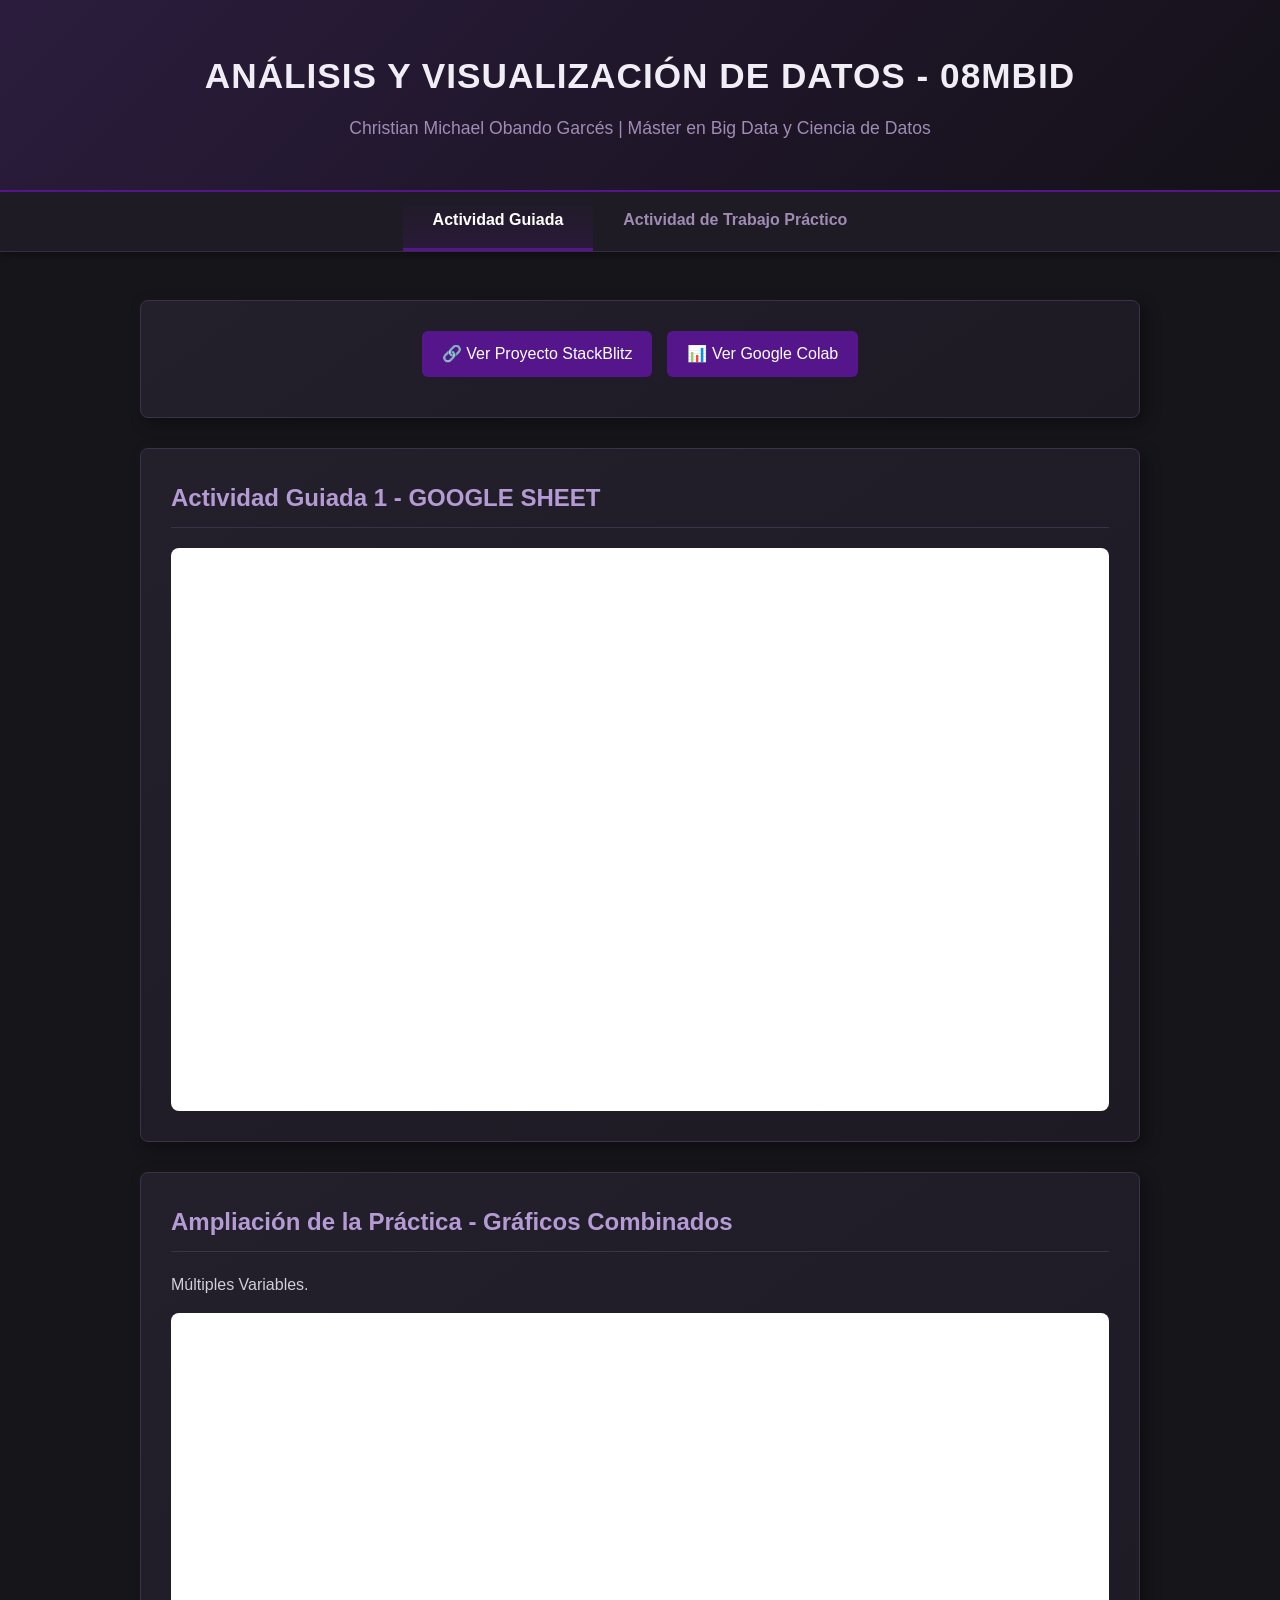
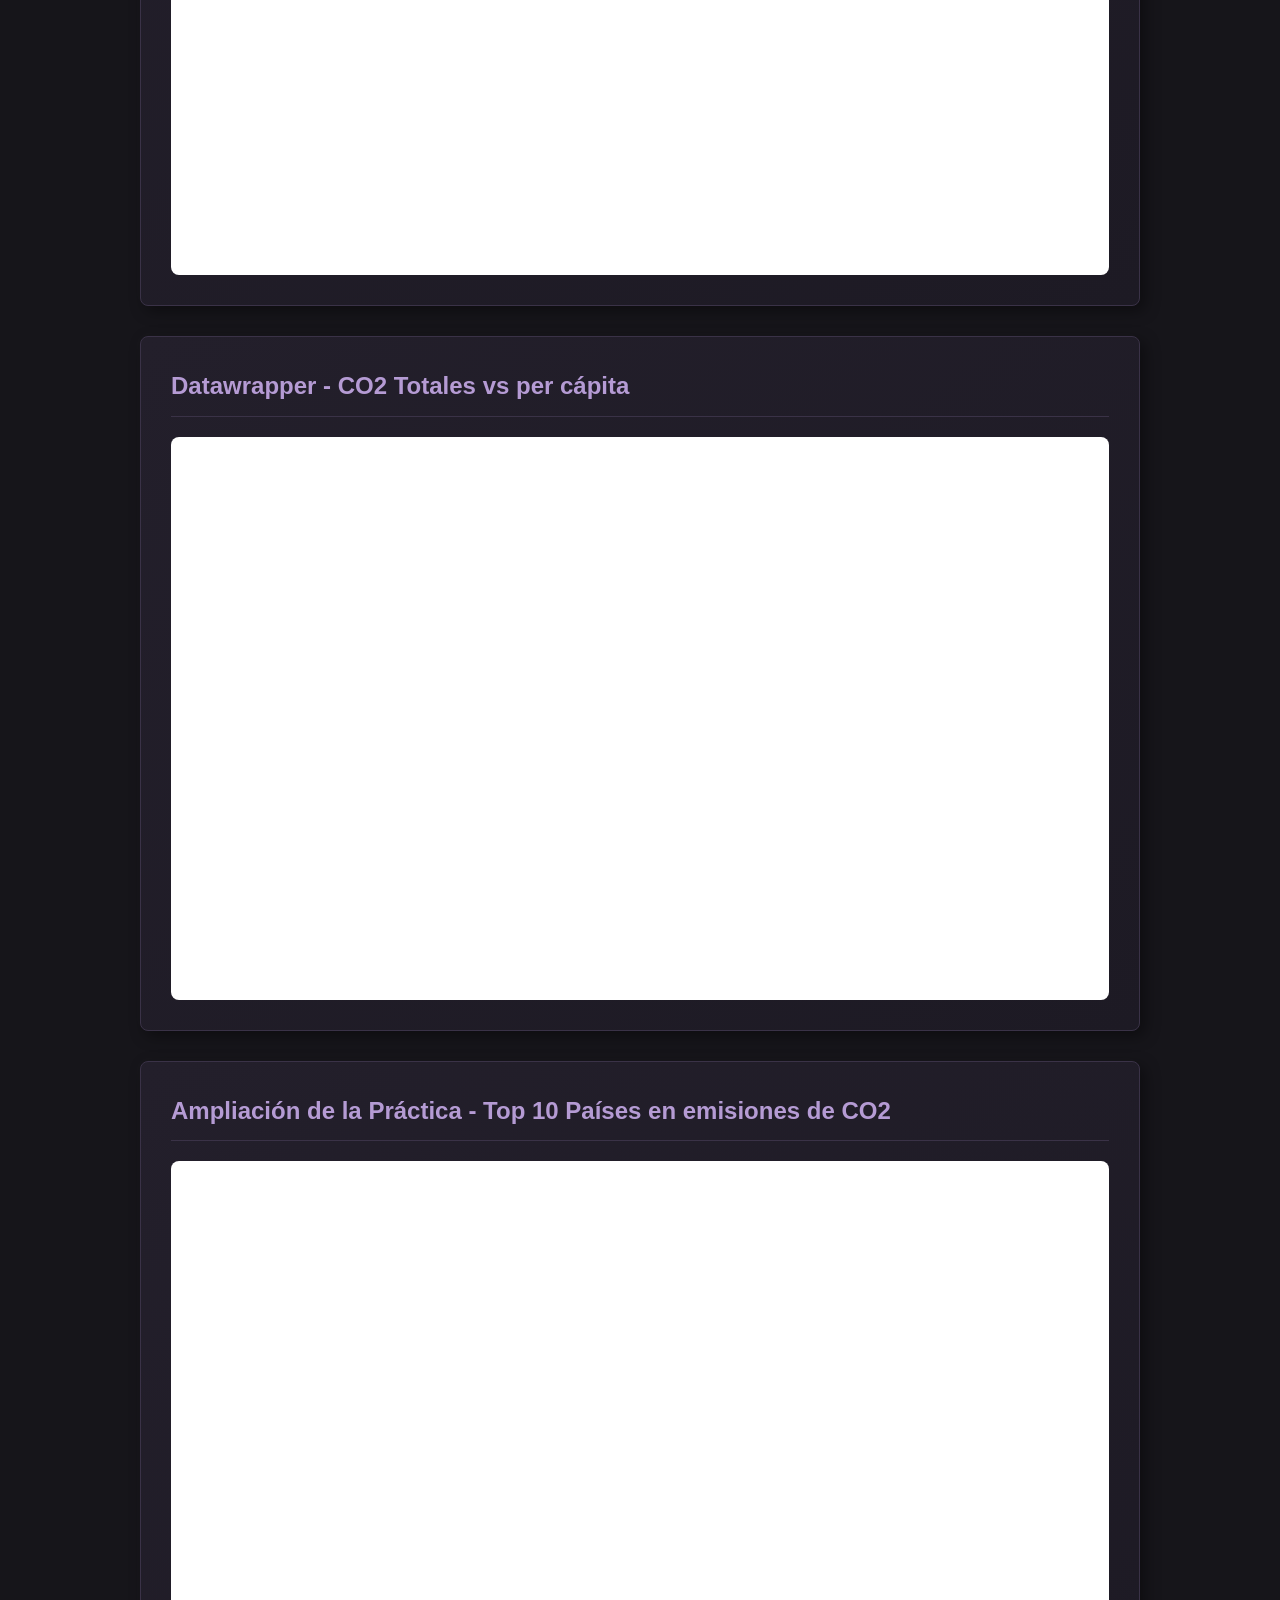
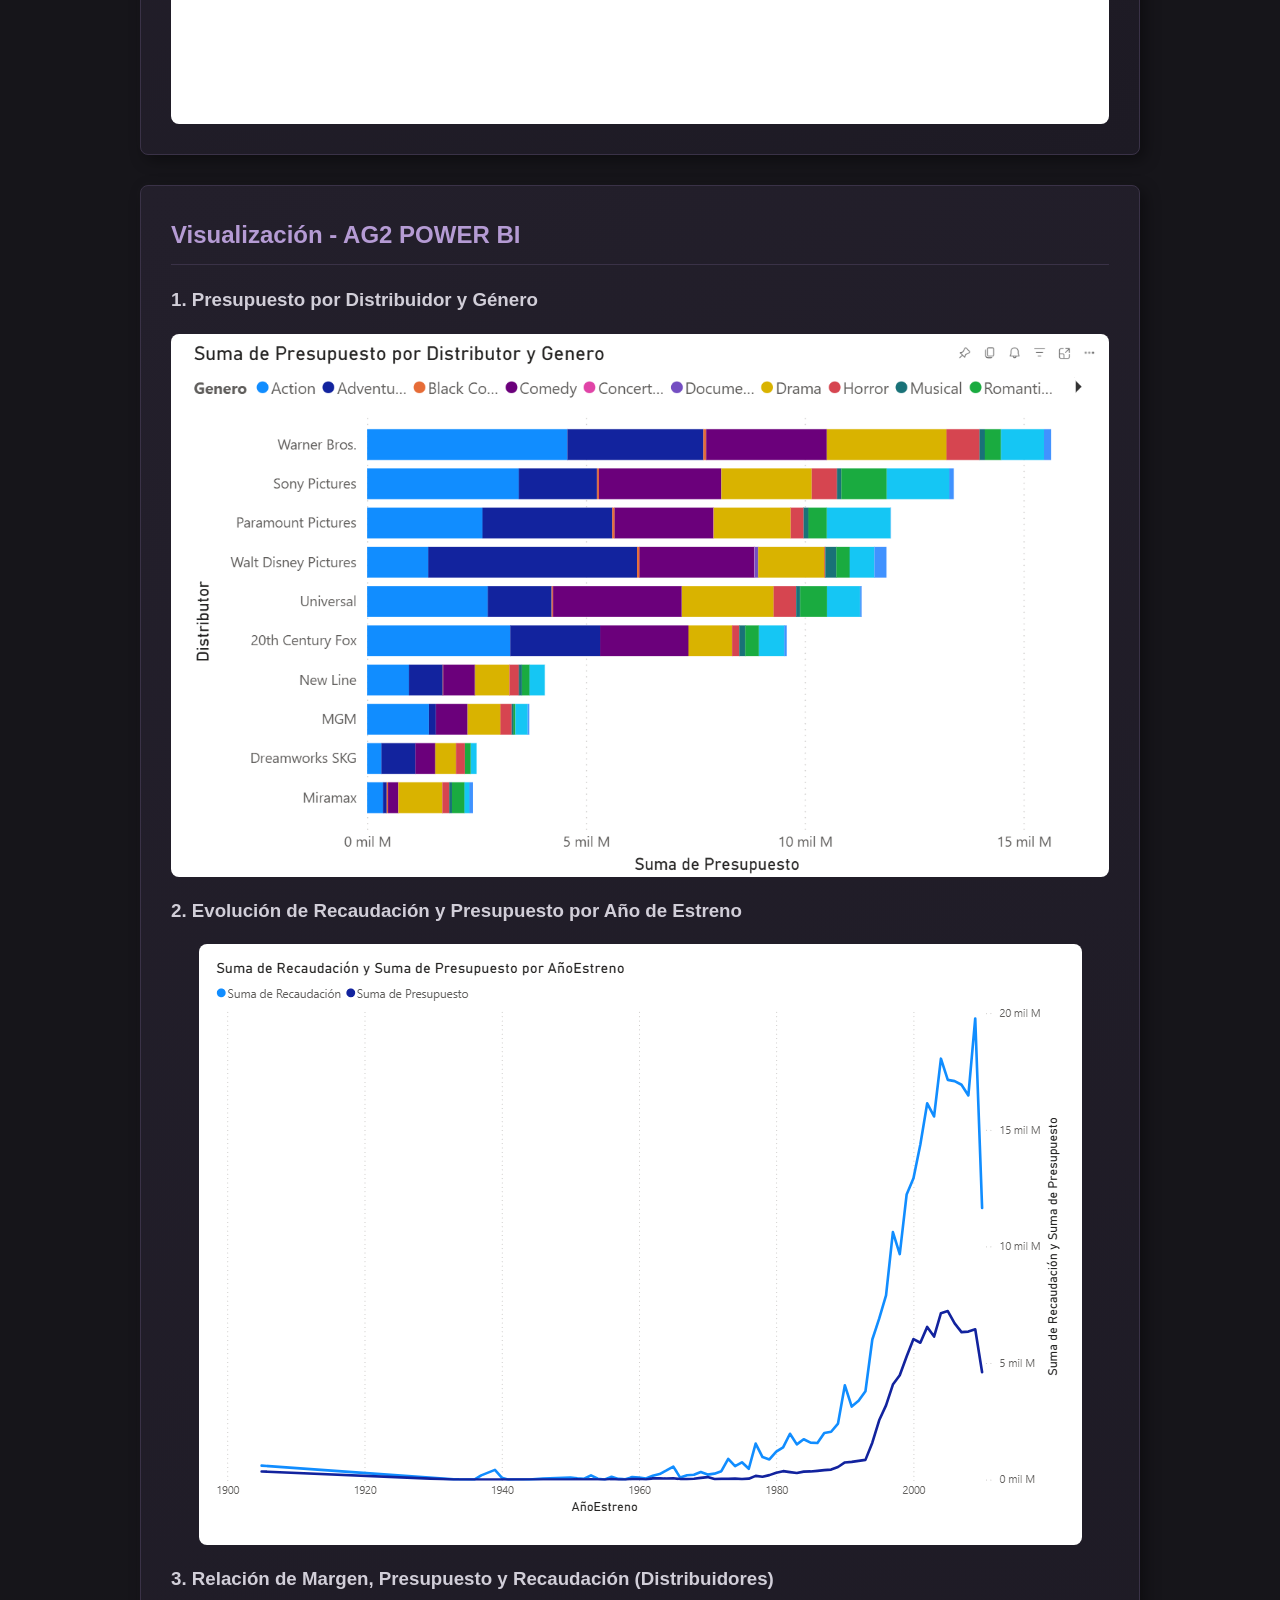
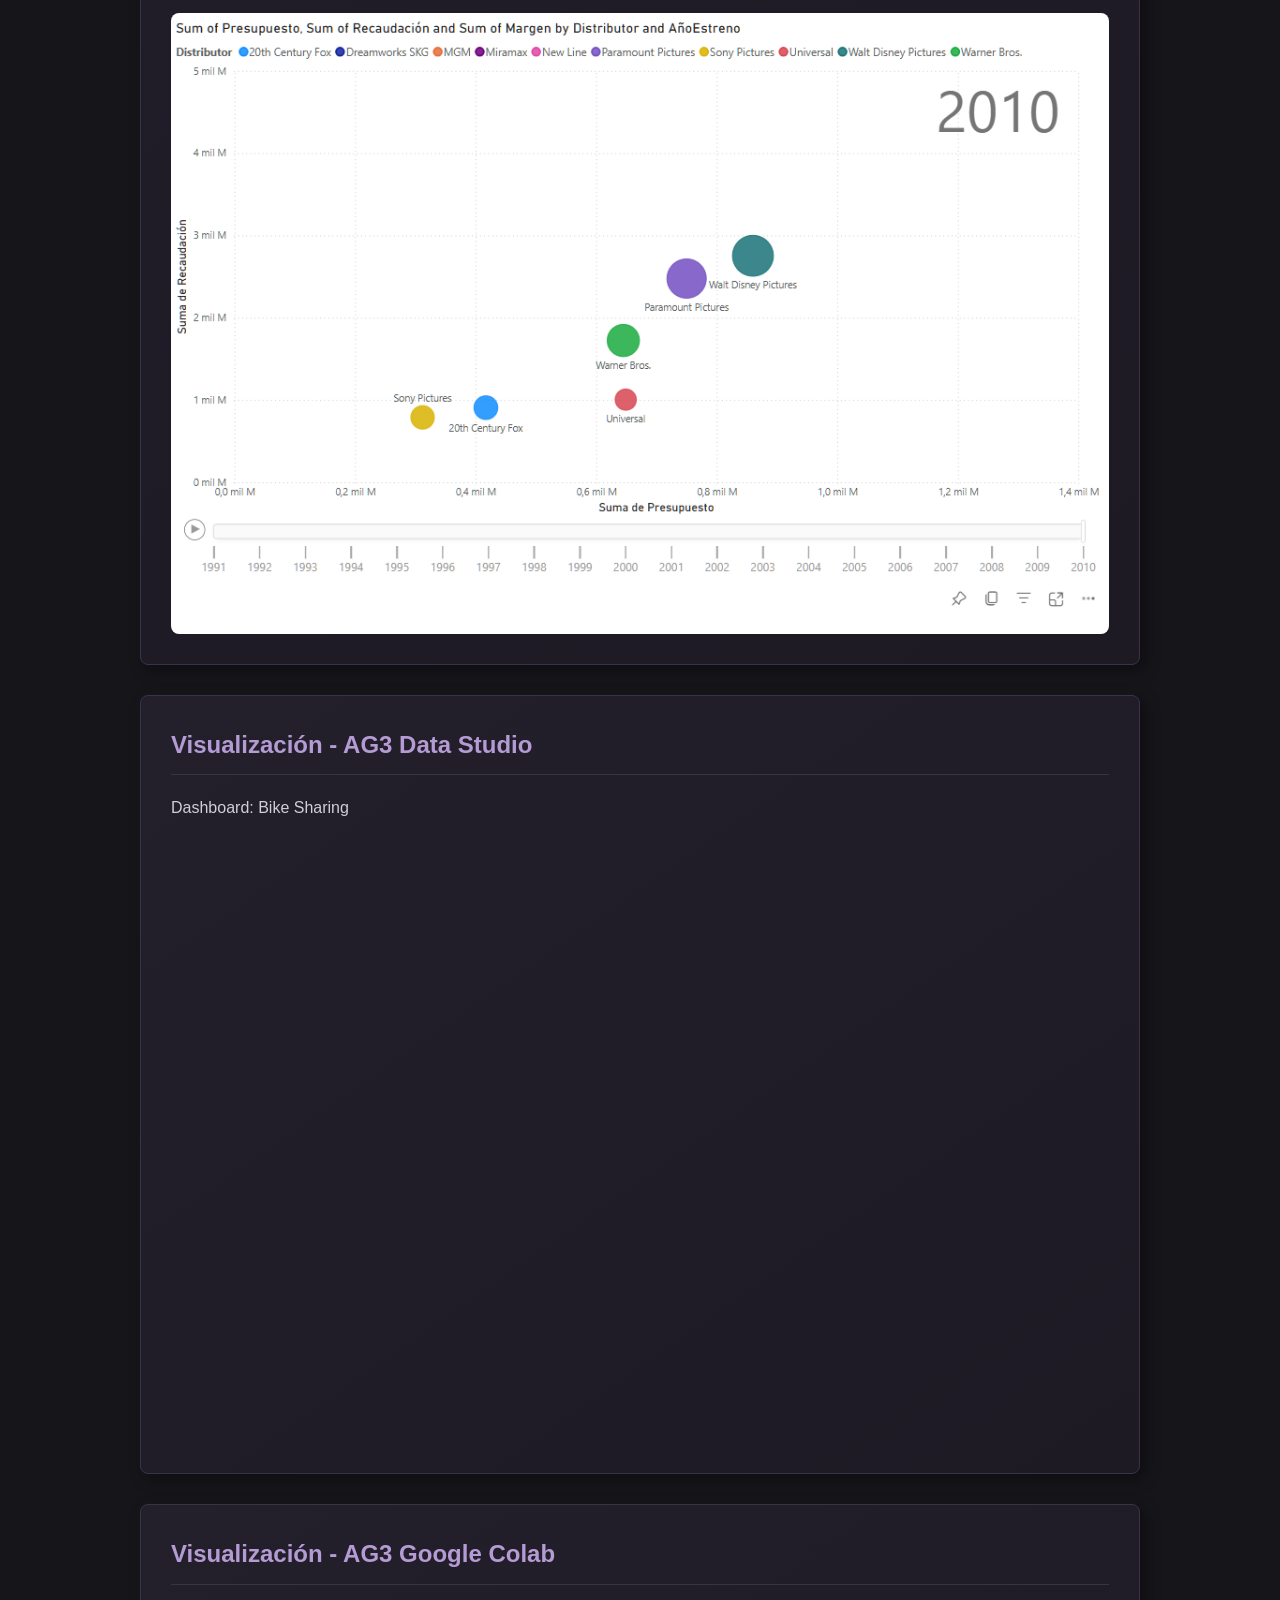
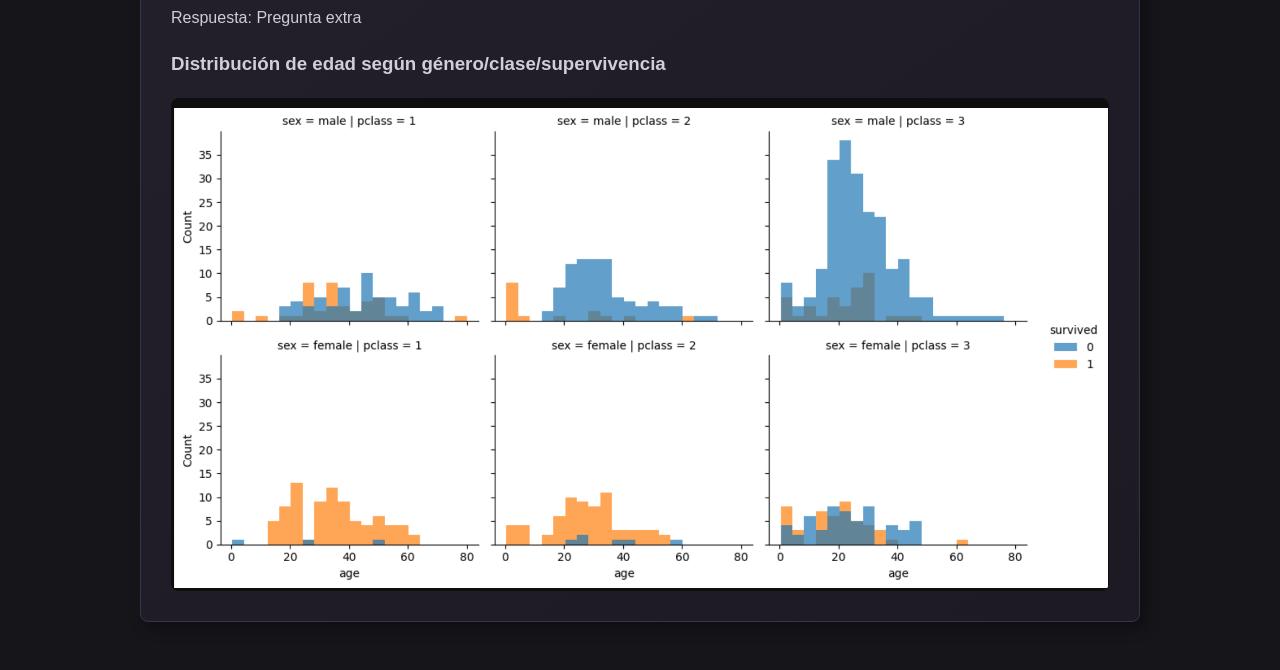
==== actividad_guiada.html @ 9e82b4e5 "update~" ====
<!DOCTYPE html>
<html lang="es">
<head>
    <meta charset="UTF-8">
    <meta name="viewport" content="width=device-width, initial-scale=1.0">
    <title>Portafolio de Visualización de Datos | Portafolio</title>
    <link rel="stylesheet" href="style.css">
</head>
<body>
    <header>
        <h1>Análisis y Visualización de Datos - 08MBID </h1>
        <h2>Christian Michael Obando Garcés | Máster en Big Data y Ciencia de Datos</h2>
    </header>

    <nav class="navbar">
        <a href="actividad_guiada.html" class="nav-btn active">Actividad Guiada</a>
        <a href="actividad_practico.html" class="nav-btn">Actividad de Trabajo Práctico</a>
    </nav>

    <main>
        <section class="card">
            <div class="header-links">
                <a href="https://stackblitzstarters6z66gugd-zvjg--8080--29a3b5f7.local-corp.webcontainer.io" target="_blank" class="btn">🔗 Ver Proyecto StackBlitz</a>
                <a href="https://colab.research.google.com/drive/11NJVNo-NHlXSUj-_ugr9rm8kClLEgizU?usp=sharing" target="_blank" class="btn">📊 Ver Google Colab</a>
            </div>
        </section>

        <section class="card">
            <h2>Actividad Guiada 1 - GOOGLE SHEET</h2>
            <div class="iframe-wrapper">
                <iframe seamless frameborder="0" scrolling="no" src="https://docs.google.com/spreadsheets/d/e/2PACX-1vTFLxNuj-ljDFdAiAx6Bff97eOuLq5bKR7v_nxgTdsKbGoGkpAGSflj9et9sBz4dZIS8b-jBYQjgAnI/pubchart?oid=1736764273&amp;format=interactive"></iframe>
            </div>
        </section>

        <section class="card">
            <h2>Ampliación de la Práctica - Gráficos Combinados</h2>
            <p>Múltiples Variables.</p>
            <div class="iframe-wrapper">
                <iframe seamless frameborder="0" scrolling="no" src="https://docs.google.com/spreadsheets/d/e/2PACX-1vTFLxNuj-ljDFdAiAx6Bff97eOuLq5bKR7v_nxgTdsKbGoGkpAGSflj9et9sBz4dZIS8b-jBYQjgAnI/pubchart?oid=72440438&amp;format=interactive"></iframe>
            </div>
        </section>

        <section class="card">
            <h2>Datawrapper - CO2 Totales vs per cápita</h2>
            <div class="iframe-wrapper">
                <iframe title="CO2 Totales vs CO2 per capita" aria-label="Scatter Plot" id="datawrapper-chart-Kxsbj" src="https://datawrapper.dwcdn.net/Kxsbj/1/" scrolling="no" frameborder="0" data-external="1"></iframe>
            </div>
        </section>

        <section class="card">
            <h2>Ampliación de la Práctica - Top 10 Países en emisiones de CO2</h2>
            <div class="iframe-wrapper">
                <iframe title="Top 10 Emisiones CO2 en 2026" aria-label="Bar Chart" id="datawrapper-chart-8lZRA" src="https://datawrapper.dwcdn.net/8lZRA/1/" scrolling="no" frameborder="0" data-external="1"></iframe>
            </div>
        </section>

        <section class="card">
            <h2>Visualización - AG2 POWER BI</h2>
            
            <div class="chart-container">
                <h3>1. Presupuesto por Distribuidor y Género</h3>
                <img src="./images/V1.png" alt="Presupuesto por Distribuidor y Género" class="responsive-img" />
            </div>

            <div class="chart-container">
                <h3>2. Evolución de Recaudación y Presupuesto por Año de Estreno</h3>
                <img src="./images/V2.png" alt="Recaudación y Presupuesto por Año" class="responsive-img" />
            </div>

            <div class="chart-container">
                <h3>3. Relación de Margen, Presupuesto y Recaudación (Distribuidores)</h3>
                <img src="./images/V3.png" alt="Gráfico de Burbujas" class="responsive-img" />
            </div>
        </section>

        <section class="card">
            <h2>Visualización - AG3 Data Studio</h2>
            <p>Dashboard: Bike Sharing</p>
            <div class="scrollable-wrapper">
                <iframe 
                    width="100%" 
                    height="600" 
                    src="https://datastudio.google.com/embed/reporting/91becedd-e2d7-4987-ae0c-db207c1017aa/page/vIZvF" 
                    frameborder="0" 
                    style="border:0; min-width: 600px;" 
                    allowfullscreen>
                </iframe>
            </div>

        </section>
                <section class="card">
            <h2>Visualización - AG3 Google Colab</h2>
            <p>Respuesta: Pregunta extra</p>
            <div class="chart-container">
                <h3> Distribución de edad según género/clase/supervivencia</h3>
                <img src="./images/V4.png" alt="Distribución de edad según género/clase/supervivencia" class="responsive-img" />
            </div>
        </section>

    </main>

    <script type="text/javascript">
      (function () {
        function e() {
          window.addEventListener(`message`, function (e) {
            if (e.data[`datawrapper-height`] !== void 0) {
              var t = document.querySelectorAll(`iframe`);
              for (var n in e.data[`datawrapper-height`])
                for (var r = 0, i; (i = t[r]); r++)
                  if (i.contentWindow === e.source) {
                    var a = e.data[`datawrapper-height`][n] + `px`;
                    i.style.height = a;
                  }
            }
          });
        }
        e();
      })();
    </script>
</body>
</html>
---- style.css ----
/* Paleta base: Metálicos oscuros y morado (#55168C) */
body {
    font-family: 'Segoe UI', Tahoma, Geneva, Verdana, sans-serif;
    background-color: #16151a; /* Gris muy oscuro, casi negro */
    color: #d1ced8; /* Blanco metálico desaturado */
    margin: 0;
    padding: 0;
    line-height: 1.6;
}

header {
    background: linear-gradient(135deg, #2b1c3d, #141118);
    border-bottom: 2px solid #55168C;
    padding: 3rem 1rem;
    text-align: center;
    box-shadow: 0 4px 15px rgba(0, 0, 0, 0.5);
}

header h1 {
    margin: 0;
    font-size: 2.2rem;
    color: #f0edf5;
    text-transform: uppercase;
    letter-spacing: 1px;
}

header h2 {
    margin: 10px 0 0 0;
    font-size: 1.1rem;
    font-weight: 300;
    color: #9f8bb3;
}

/* Estilos de la Barra de Navegación */
.navbar {
    display: flex;
    justify-content: center;
    background-color: #1e1b24;
    padding: 0;
    border-bottom: 1px solid #362c45;
    box-shadow: 0 4px 6px rgba(0,0,0,0.3);
}

.nav-btn {
    text-decoration: none;
    display: inline-block;
    background: none;
    border: none;
    color: #9f8bb3;
    padding: 15px 30px;
    font-size: 1rem;
    font-weight: 600;
    cursor: pointer;
    transition: all 0.3s ease;
    border-bottom: 3px solid transparent;
}

.nav-btn:hover {
    color: #ffffff;
    background-color: #26222e;
}

.nav-btn.active {
    color: #ffffff;
    border-bottom: 3px solid #55168C;
    background: linear-gradient(to top, rgba(85, 22, 140, 0.2), transparent);
}

/* Contenedor Principal */
main {
    max-width: 1000px;
    margin: 3rem auto;
    padding: 0 20px;
    display: flex;
    flex-direction: column;
    gap: 30px;
}

/* Tarjetas de Contenido */
.card {
    background: linear-gradient(145deg, #231f2b, #1d1a24);
    border: 1px solid #3a3247;
    border-radius: 8px;
    padding: 30px;
    box-shadow: 5px 5px 15px rgba(0,0,0,0.4), 
               -2px -2px 10px rgba(255,255,255,0.02);
}

.card h2 {
    color: #b59bd4;
    border-bottom: 1px solid #3a3247;
    padding-bottom: 10px;
    margin-top: 0;
}

.card p {
    color: #d1ced8;
    margin-bottom: 15px;
}

/* Botones de enlace */
.header-links {
    display: flex;
    justify-content: center;
    gap: 15px;
    flex-wrap: wrap;
    margin-bottom: 10px;
}

.btn {
    display: inline-block;
    padding: 10px 20px;
    background-color: #55168C;
    color: #fff;
    text-decoration: none;
    border-radius: 6px;
    font-weight: 500;
    transition: background-color 0.3s ease;
}

.btn:hover {
    background-color: #7026b3;
}

/* =========================================
   SISTEMA RESPONSIVO PARA GRÁFICOS (NUEVO)
   ========================================= */

/* Envoltorio para iframes (Google Sheets, Datawrapper) */
.iframe-wrapper {
    position: relative;
    width: 100%;
    overflow: hidden;
    padding-top: 60%; /* Ratio para mantener proporciones */
    background-color: #ffffff; /* Fondo blanco para que los iframes no queden transparentes contra el fondo oscuro */
    border-radius: 8px;
}

.iframe-wrapper iframe {
    position: absolute;
    top: 0;
    left: 0;
    width: 100%;
    height: 100%;
    border: none;
}

/* Envoltorio específico para Data Studio (Requiere más altura) */
.datastudio-wrapper {
    padding-top: 75%; 
    min-height: 600px; /* Previene que se corte en móviles */
}

/* Imágenes Responsivas */
.responsive-img {
    max-width: 100%;
    height: auto;
    border-radius: 8px;
    display: block;
    margin: 0 auto;
}

/* Cuadrícula para múltiples imágenes (Power BI) */
.image-grid {
    display: grid;
    grid-template-columns: repeat(auto-fit, minmax(280px, 1fr));
    gap: 20px;
}

.image-grid img {
    border: 1px solid #3a3247;
}
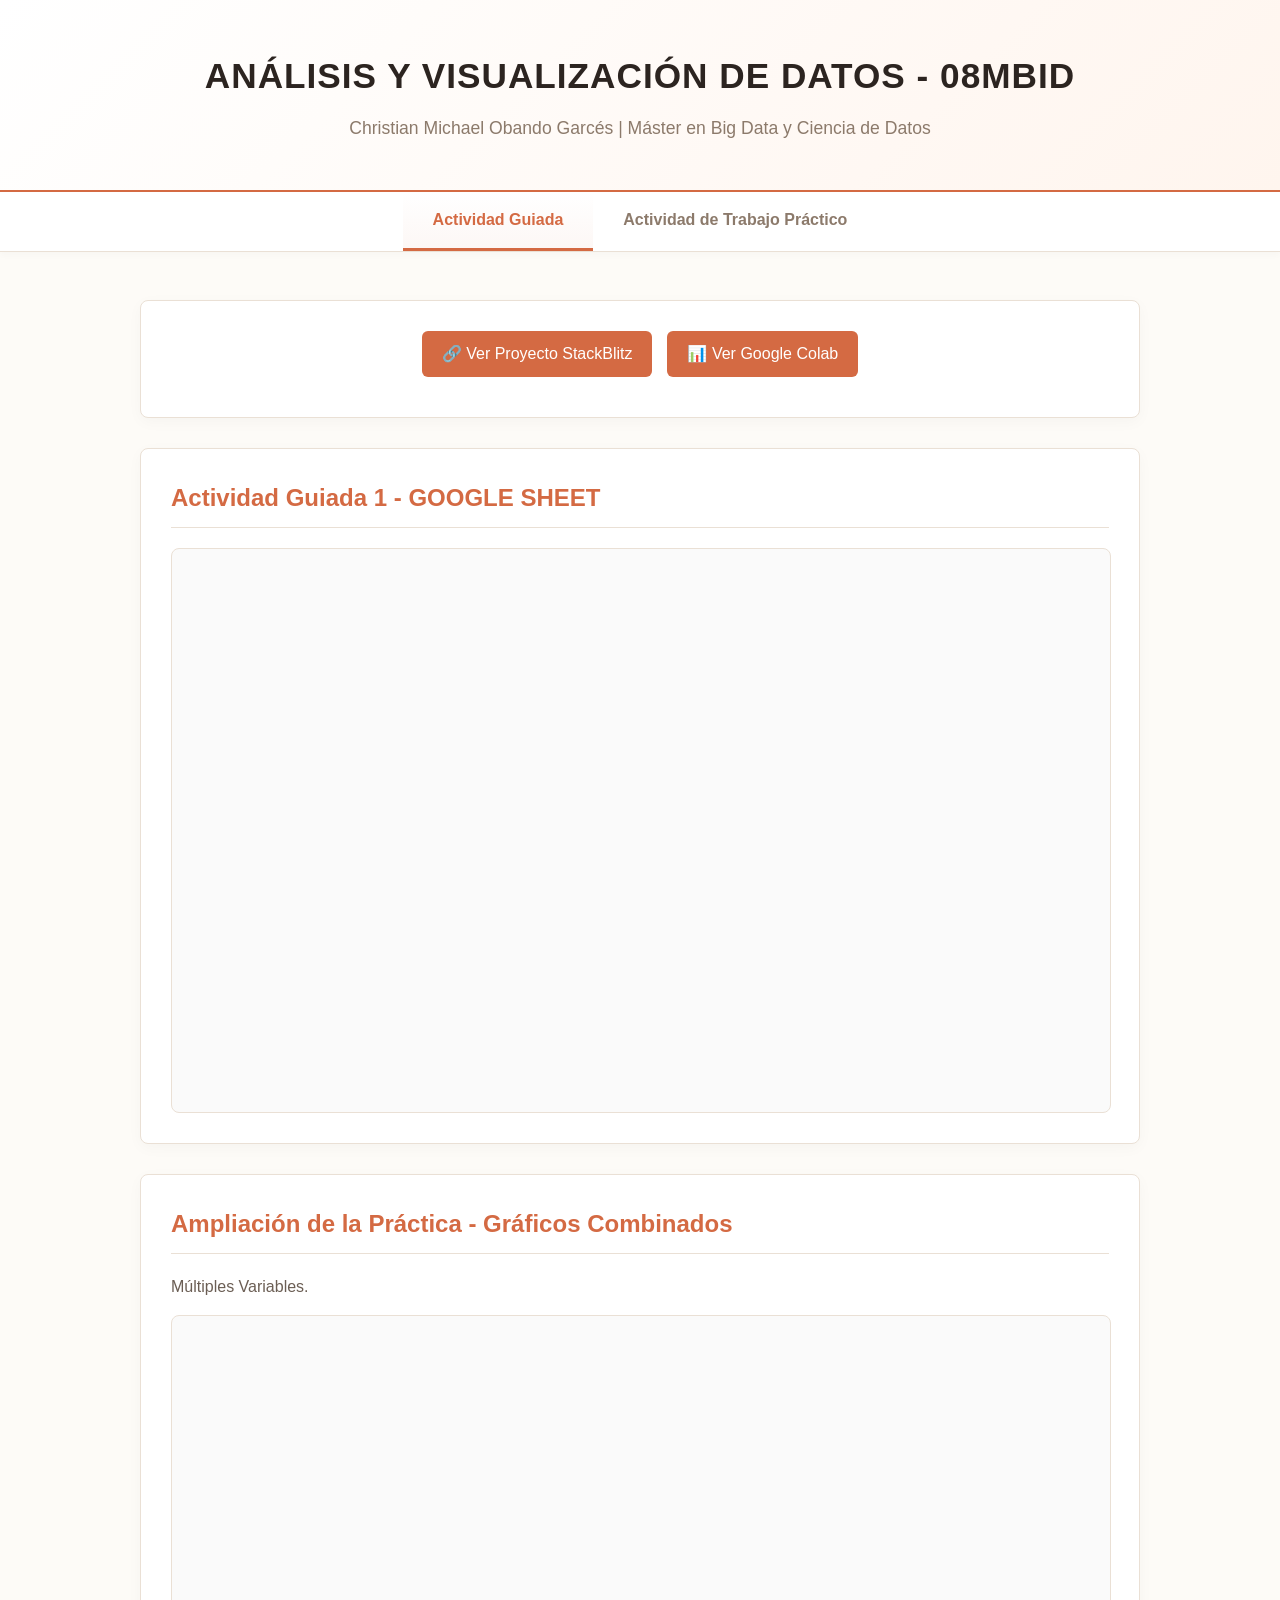
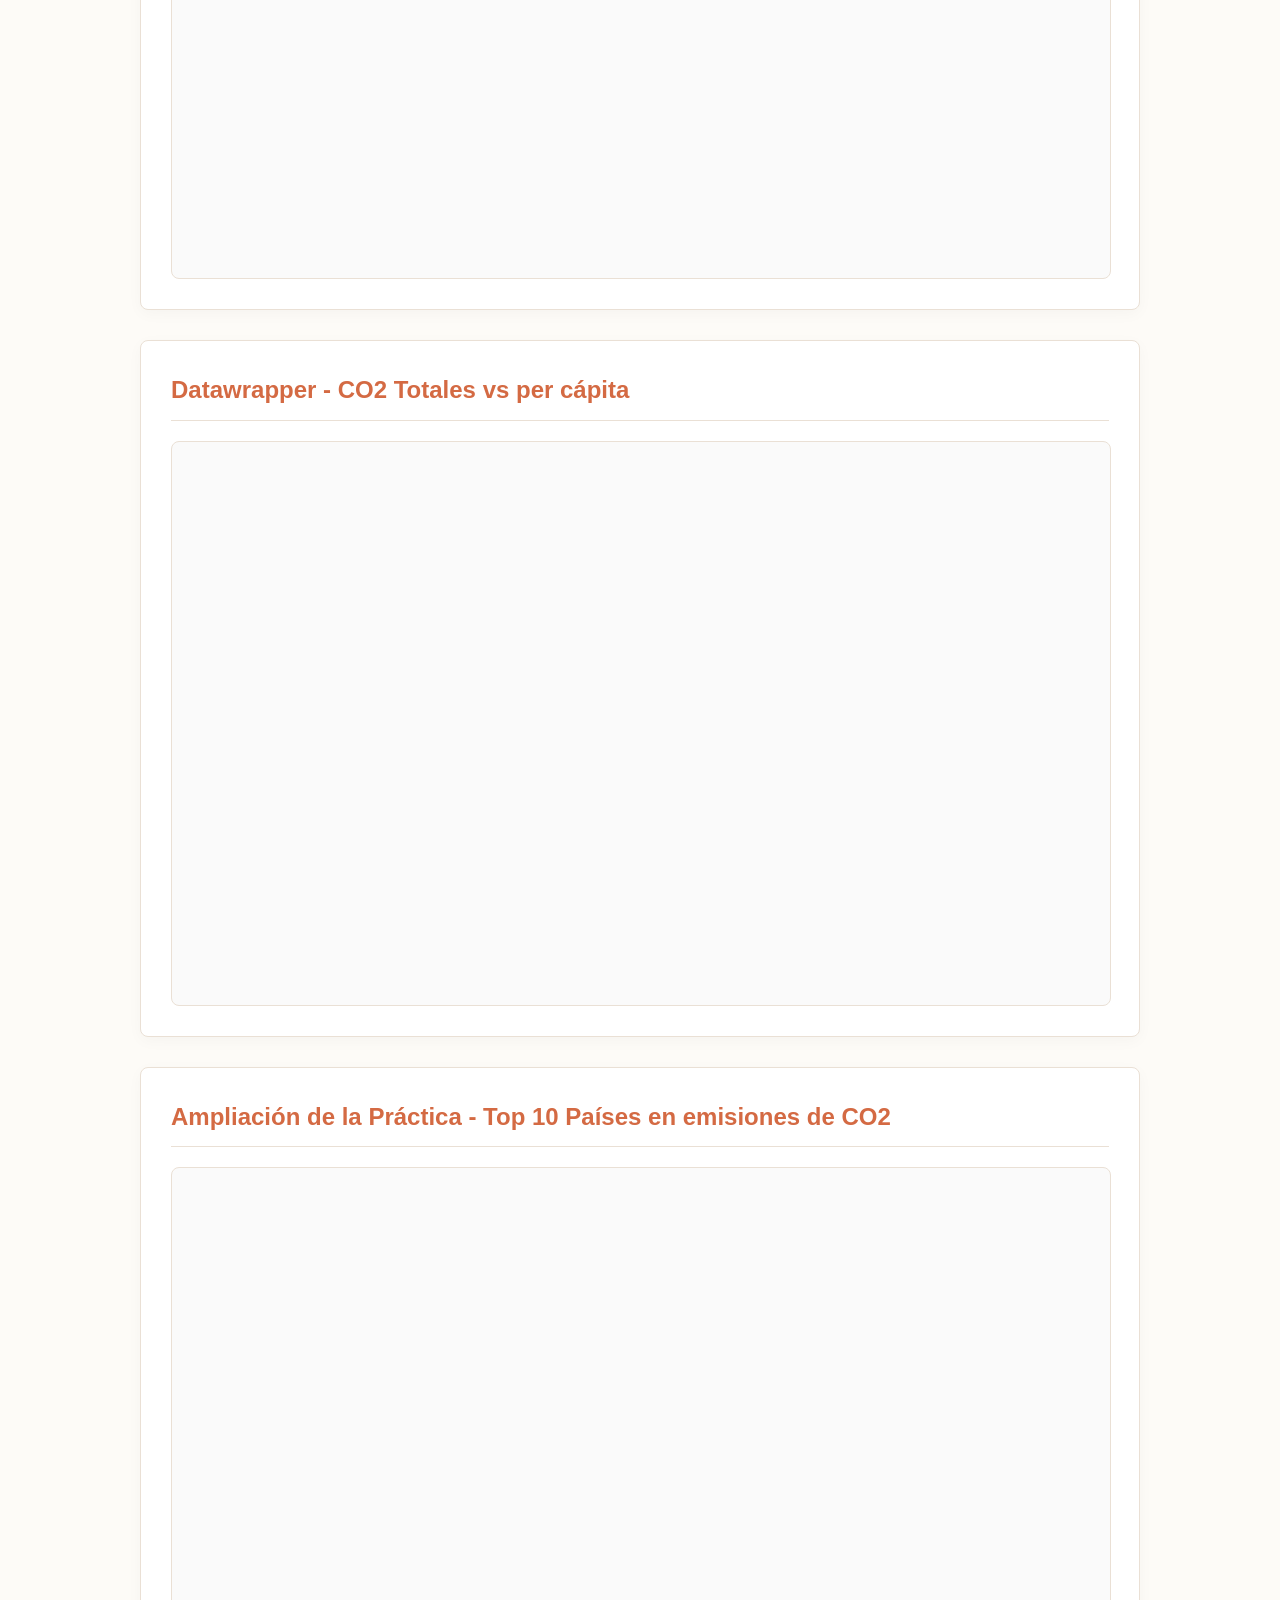
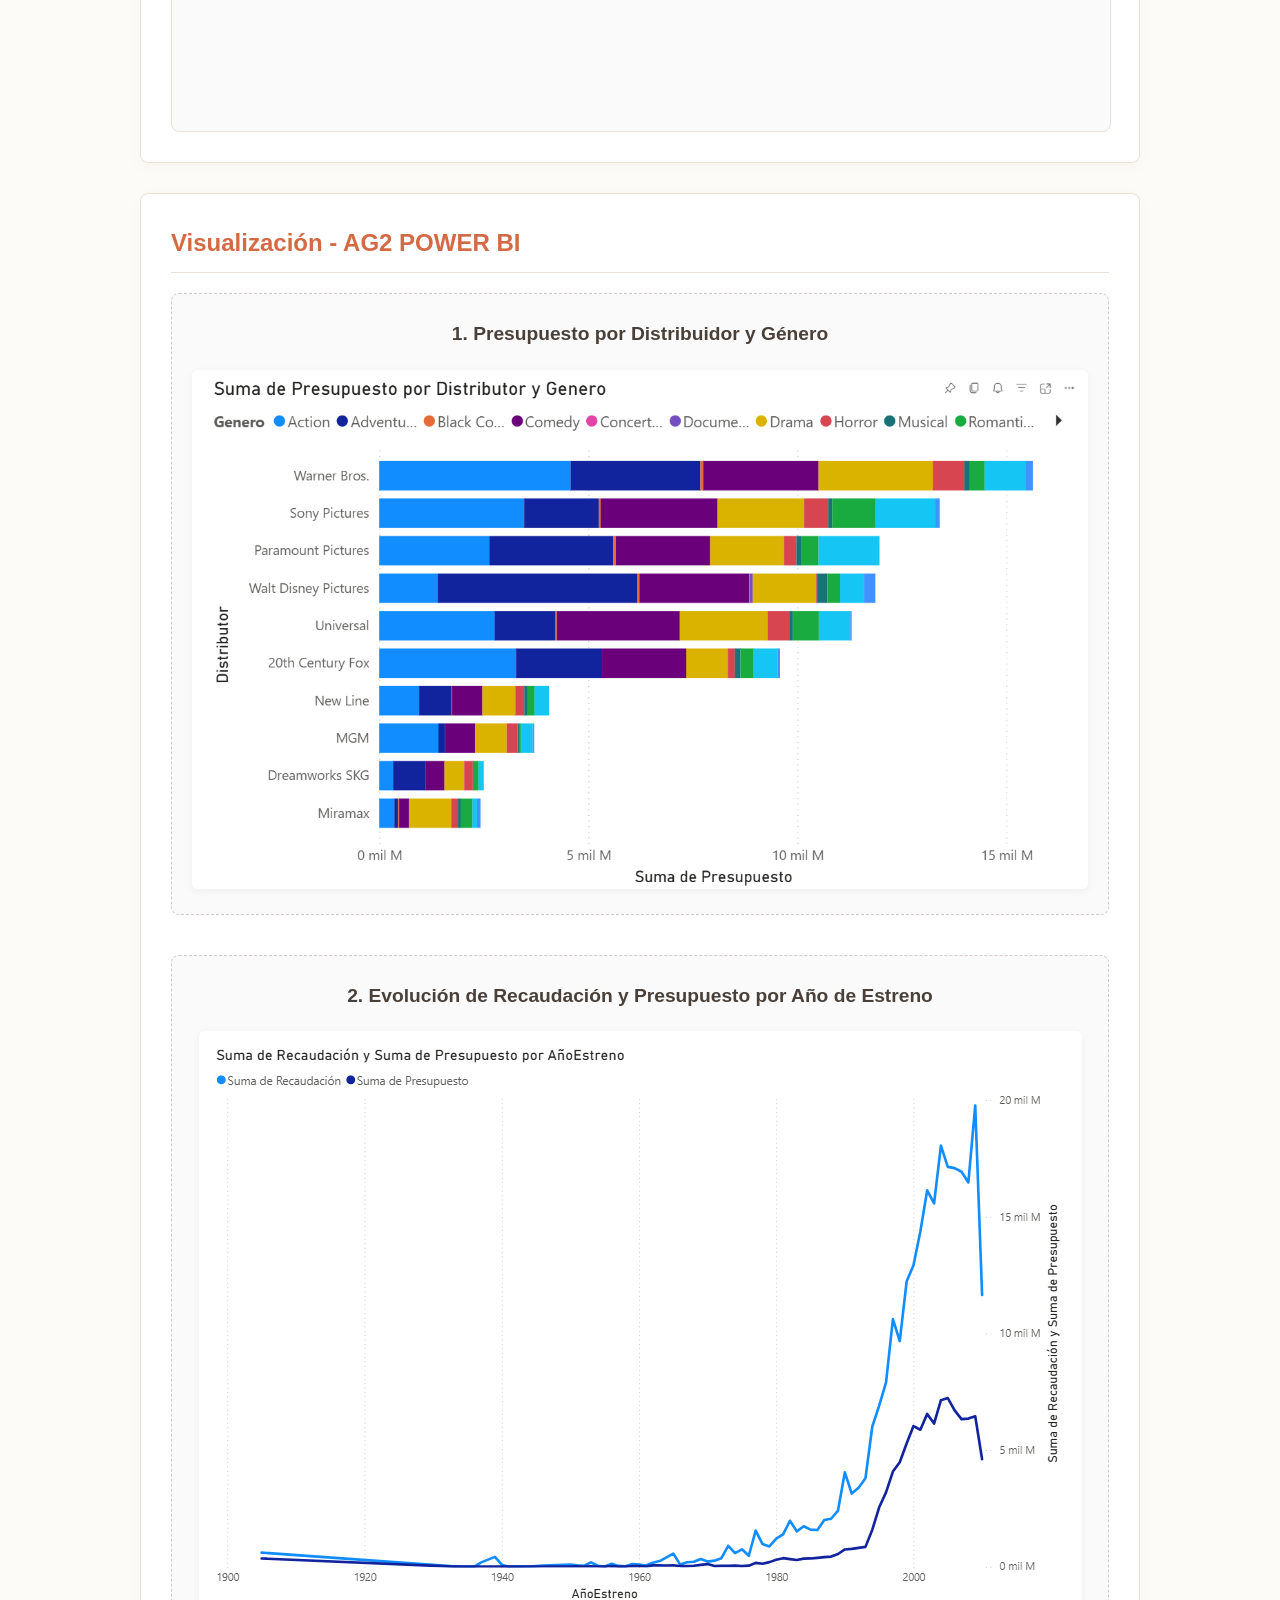
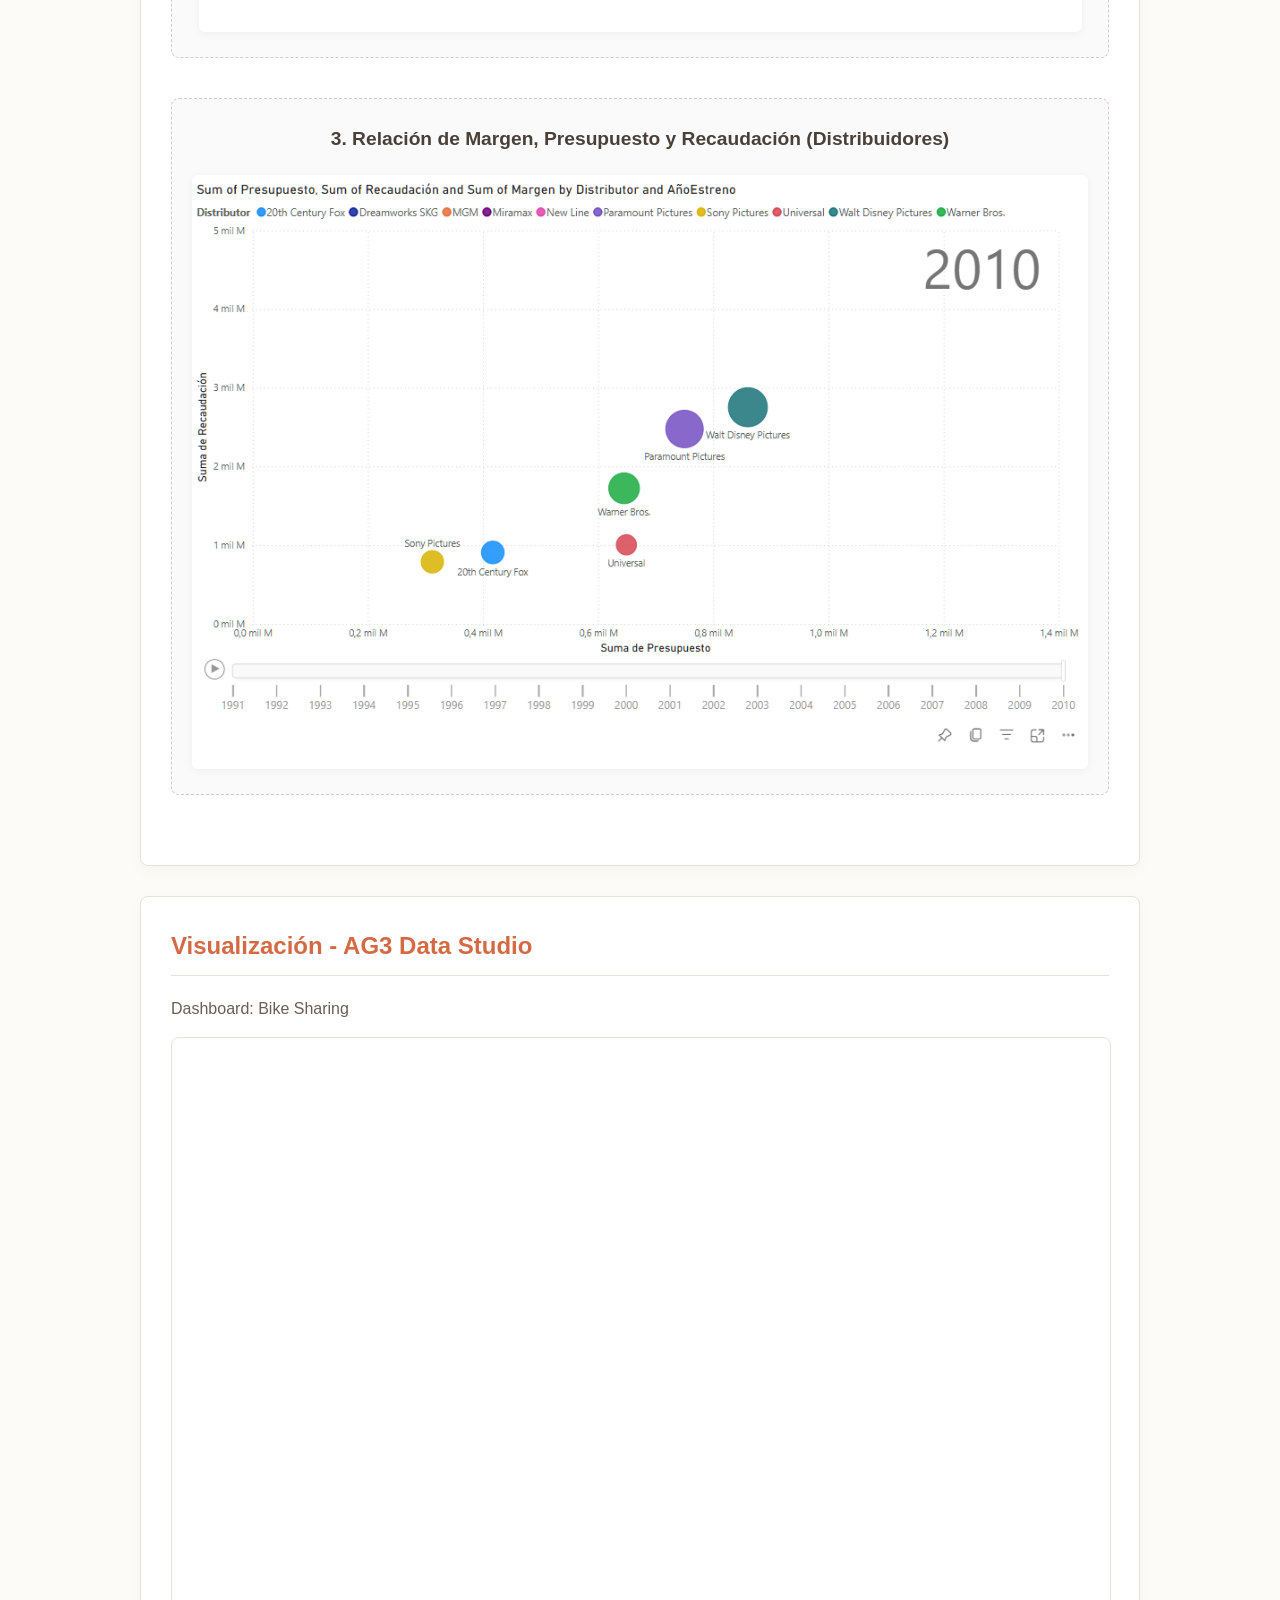
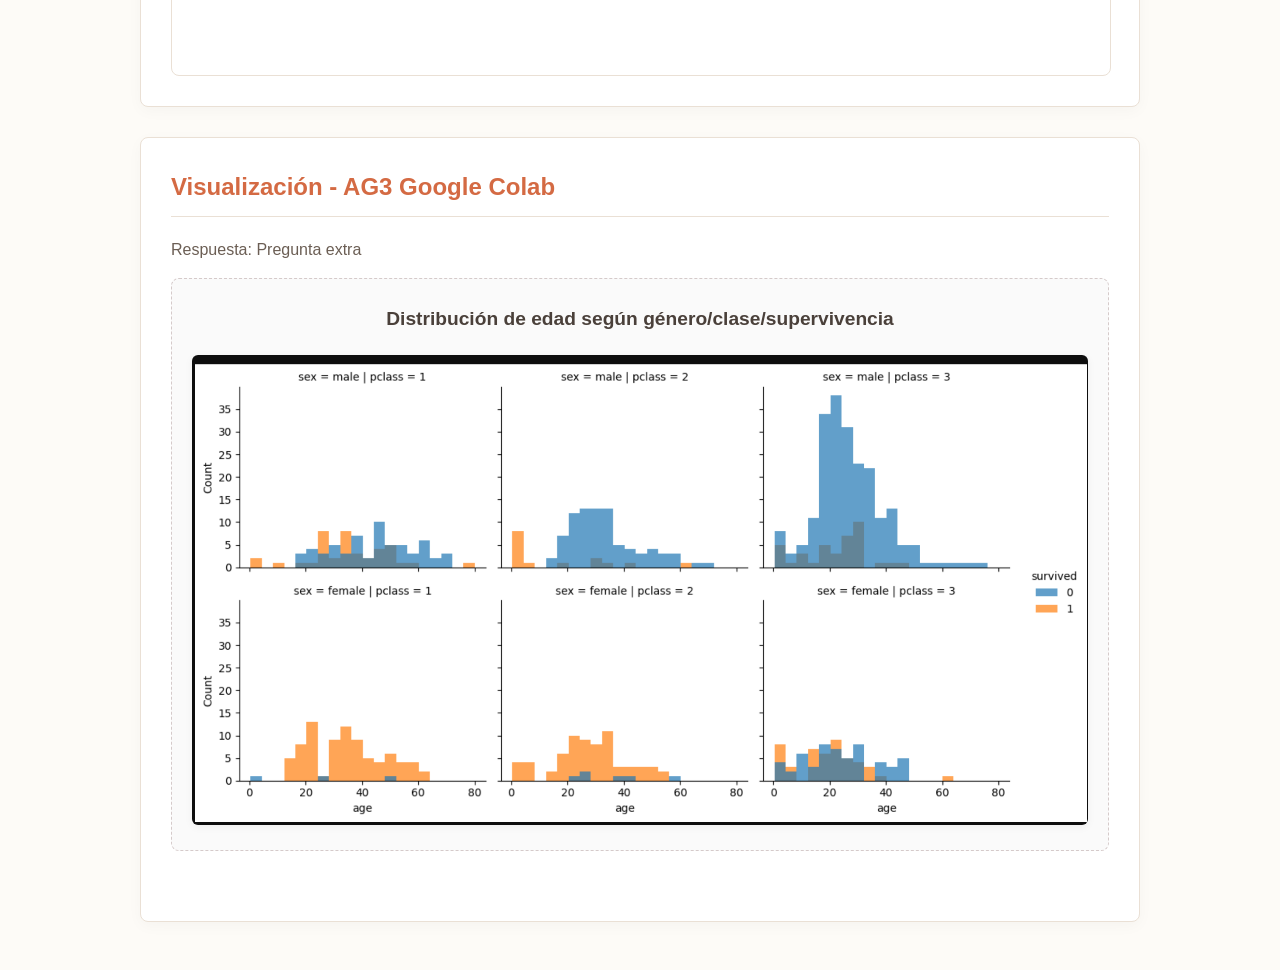
==== commit 43a11a01: "update" ====
--- a/actividad_guiada.html
+++ b/actividad_guiada.html
@@ -86,6 +86,7 @@
                     allowfullscreen>
                 </iframe>
             </div>
+        </section>
 
         </section>
                 <section class="card">
--- a/style.css
+++ b/style.css
@@ -1,25 +1,31 @@
-/* Paleta base: Metálicos oscuros y morado (#55168C) */
+/* =========================================
+   PALETA BASE: Tonos Cálidos y Limpios
+   Fondo: Crema suave
+   Acento: Terracota / Naranja Quemado (#D46A43)
+   Texto: Gris oscuro cálido (#4A403A)
+   ========================================= */
+
 body {
     font-family: 'Segoe UI', Tahoma, Geneva, Verdana, sans-serif;
-    background-color: #16151a; /* Gris muy oscuro, casi negro */
-    color: #d1ced8; /* Blanco metálico desaturado */
+    background-color: #FDFBF7; /* Crema muy suave, relaja la vista */
+    color: #4A403A; /* Gris cálido oscuro para texto, menos agresivo que el negro puro */
     margin: 0;
     padding: 0;
     line-height: 1.6;
 }
 
 header {
-    background: linear-gradient(135deg, #2b1c3d, #141118);
-    border-bottom: 2px solid #55168C;
+    background: linear-gradient(135deg, #FFFFFF, #FFF5EE); /* Degradado cálido muy sutil */
+    border-bottom: 2px solid #D46A43; /* Acento terracota */
     padding: 3rem 1rem;
     text-align: center;
-    box-shadow: 0 4px 15px rgba(0, 0, 0, 0.5);
+    box-shadow: 0 4px 15px rgba(0, 0, 0, 0.04);
 }
 
 header h1 {
     margin: 0;
     font-size: 2.2rem;
-    color: #f0edf5;
+    color: #2C2420;
     text-transform: uppercase;
     letter-spacing: 1px;
 }
@@ -27,18 +33,18 @@
 header h2 {
     margin: 10px 0 0 0;
     font-size: 1.1rem;
-    font-weight: 300;
-    color: #9f8bb3;
+    font-weight: 400;
+    color: #8C7A6B; /* Tono café/gris claro */
 }
 
 /* Estilos de la Barra de Navegación */
 .navbar {
     display: flex;
     justify-content: center;
-    background-color: #1e1b24;
+    background-color: #FFFFFF;
     padding: 0;
-    border-bottom: 1px solid #362c45;
-    box-shadow: 0 4px 6px rgba(0,0,0,0.3);
+    border-bottom: 1px solid #EAE0D5;
+    box-shadow: 0 4px 6px rgba(0,0,0,0.02);
 }
 
 .nav-btn {
@@ -46,7 +52,7 @@
     display: inline-block;
     background: none;
     border: none;
-    color: #9f8bb3;
+    color: #8C7A6B;
     padding: 15px 30px;
     font-size: 1rem;
     font-weight: 600;
@@ -56,14 +62,14 @@
 }
 
 .nav-btn:hover {
-    color: #ffffff;
-    background-color: #26222e;
+    color: #D46A43;
+    background-color: #FAFAFA;
 }
 
 .nav-btn.active {
-    color: #ffffff;
-    border-bottom: 3px solid #55168C;
-    background: linear-gradient(to top, rgba(85, 22, 140, 0.2), transparent);
+    color: #D46A43;
+    border-bottom: 3px solid #D46A43;
+    background: linear-gradient(to top, rgba(212, 106, 67, 0.05), transparent);
 }
 
 /* Contenedor Principal */
@@ -78,23 +84,22 @@
 
 /* Tarjetas de Contenido */
 .card {
-    background: linear-gradient(145deg, #231f2b, #1d1a24);
-    border: 1px solid #3a3247;
+    background: #FFFFFF;
+    border: 1px solid #EAE0D5;
     border-radius: 8px;
     padding: 30px;
-    box-shadow: 5px 5px 15px rgba(0,0,0,0.4), 
-               -2px -2px 10px rgba(255,255,255,0.02);
+    box-shadow: 0 4px 15px rgba(0,0,0,0.03); /* Sombra muy suave para dar profundidad */
 }
 
 .card h2 {
-    color: #b59bd4;
-    border-bottom: 1px solid #3a3247;
+    color: #D46A43;
+    border-bottom: 1px solid #EAE0D5;
     padding-bottom: 10px;
     margin-top: 0;
 }
 
 .card p {
-    color: #d1ced8;
+    color: #6B5E54;
     margin-bottom: 15px;
 }
 
@@ -110,20 +115,21 @@
 .btn {
     display: inline-block;
     padding: 10px 20px;
-    background-color: #55168C;
-    color: #fff;
+    background-color: #D46A43;
+    color: #FFFFFF;
     text-decoration: none;
     border-radius: 6px;
     font-weight: 500;
-    transition: background-color 0.3s ease;
+    transition: background-color 0.3s ease, transform 0.1s ease;
 }
 
 .btn:hover {
-    background-color: #7026b3;
+    background-color: #BF5A36;
+    transform: translateY(-1px);
 }
 
 /* =========================================
-   SISTEMA RESPONSIVO PARA GRÁFICOS (NUEVO)
+   SISTEMA RESPONSIVO PARA GRÁFICOS
    ========================================= */
 
 /* Envoltorio para iframes (Google Sheets, Datawrapper) */
@@ -132,8 +138,9 @@
     width: 100%;
     overflow: hidden;
     padding-top: 60%; /* Ratio para mantener proporciones */
-    background-color: #ffffff; /* Fondo blanco para que los iframes no queden transparentes contra el fondo oscuro */
+    background-color: #FAFAFA;
     border-radius: 8px;
+    border: 1px solid #EAE0D5;
 }
 
 .iframe-wrapper iframe {
@@ -145,28 +152,42 @@
     border: none;
 }
 
-/* Envoltorio específico para Data Studio (Requiere más altura) */
-.datastudio-wrapper {
-    padding-top: 75%; 
-    min-height: 600px; /* Previene que se corte en móviles */
+/* SOLUCIÓN PARA DATA STUDIO 
+   Envoltorio con scroll en lugar de ratio estricto
+*/
+.scrollable-wrapper {
+    width: 100%;
+    overflow-x: auto; /* Permite scroll horizontal en móviles sin romper el gráfico */
+    background-color: #FFFFFF;
+    border-radius: 8px;
+    padding: 15px 0;
+    border: 1px solid #EAE0D5;
+}
+
+/* Contenedor individual para imágenes apiladas (ej. Power BI) */
+.chart-container {
+    margin-bottom: 40px;
+    background-color: #FAFAFA; 
+    padding: 25px 20px;
+    border-radius: 8px;
+    border: 1px dashed #D5CACA; /* Borde punteado sutil */
+}
+
+.chart-container h3 {
+    color: #4A403A; 
+    margin-top: 0;
+    margin-bottom: 20px;
+    font-size: 1.2rem;
+    text-align: center;
+    border-bottom: none; 
 }
 
 /* Imágenes Responsivas */
 .responsive-img {
     max-width: 100%;
     height: auto;
-    border-radius: 8px;
+    border-radius: 6px;
     display: block;
     margin: 0 auto;
-}
-
-/* Cuadrícula para múltiples imágenes (Power BI) */
-.image-grid {
-    display: grid;
-    grid-template-columns: repeat(auto-fit, minmax(280px, 1fr));
-    gap: 20px;
-}
-
-.image-grid img {
-    border: 1px solid #3a3247;
+    box-shadow: 0 2px 8px rgba(0,0,0,0.05);
 }
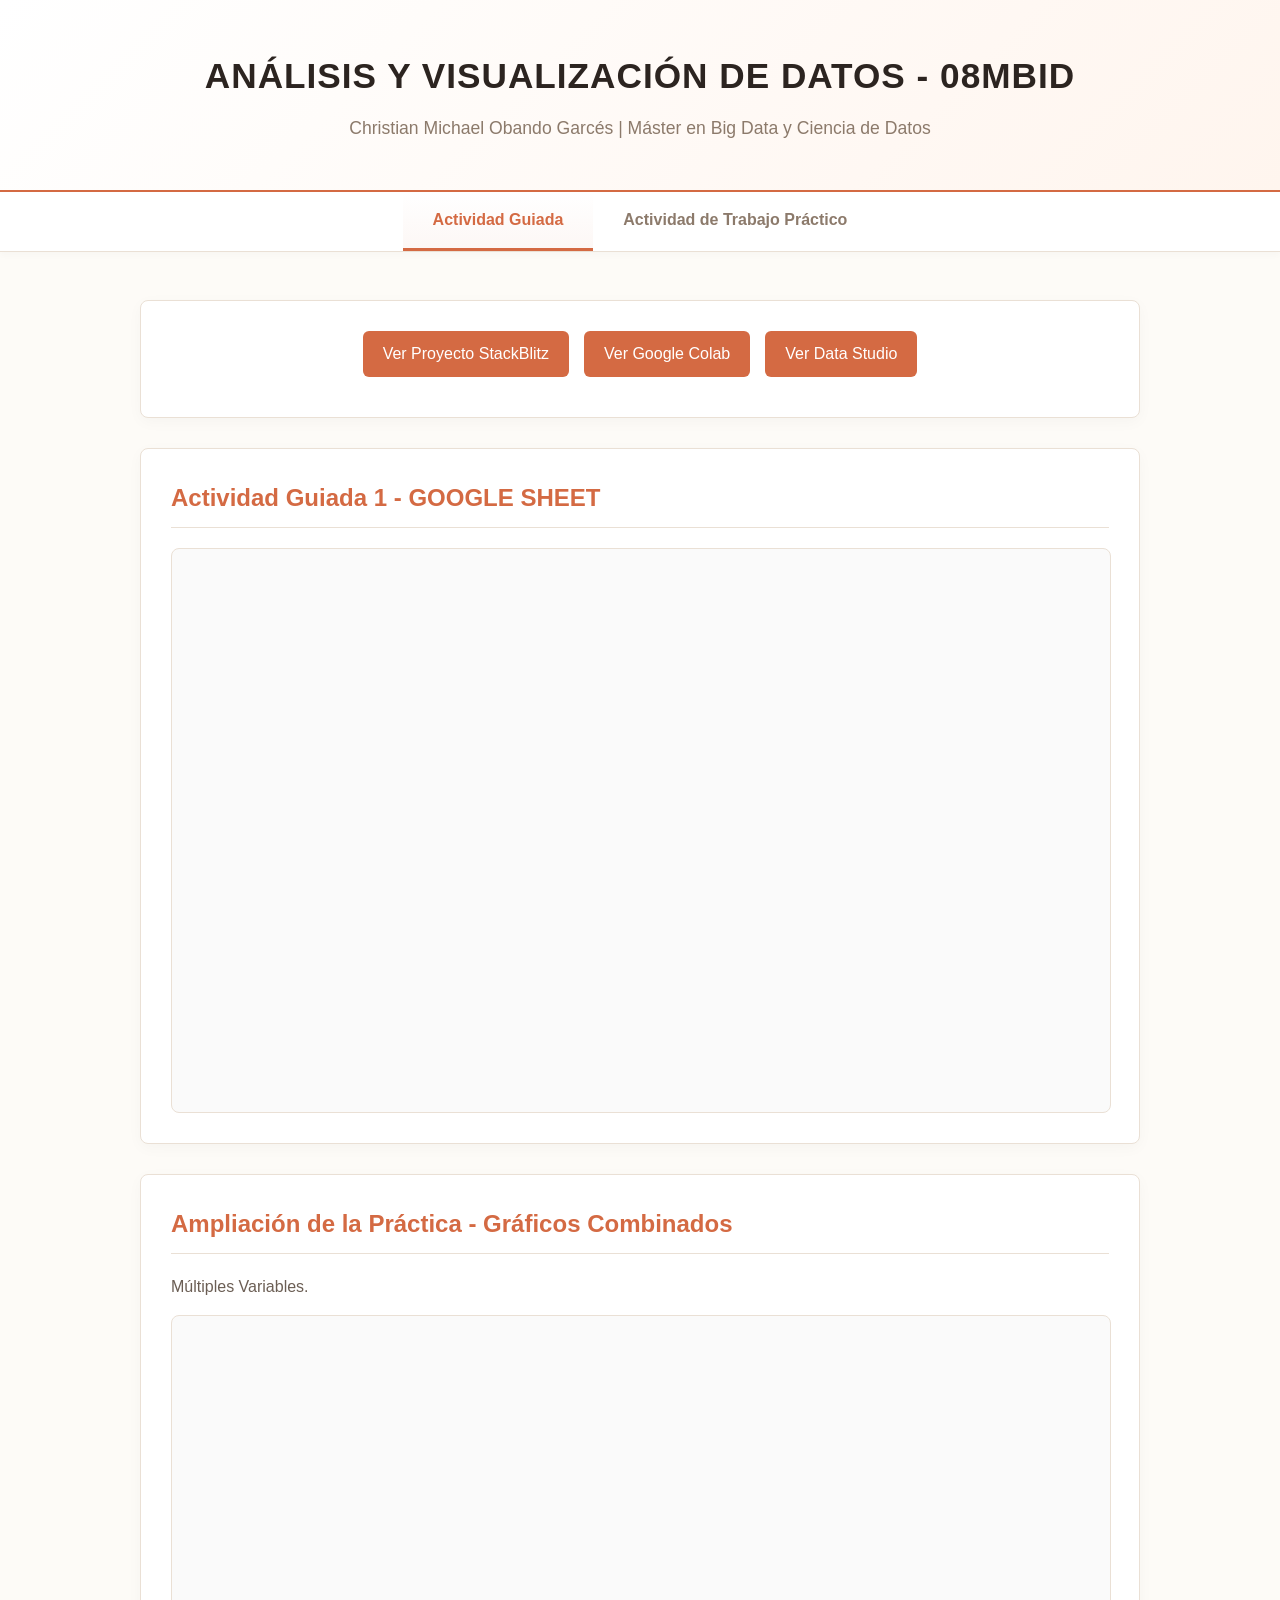
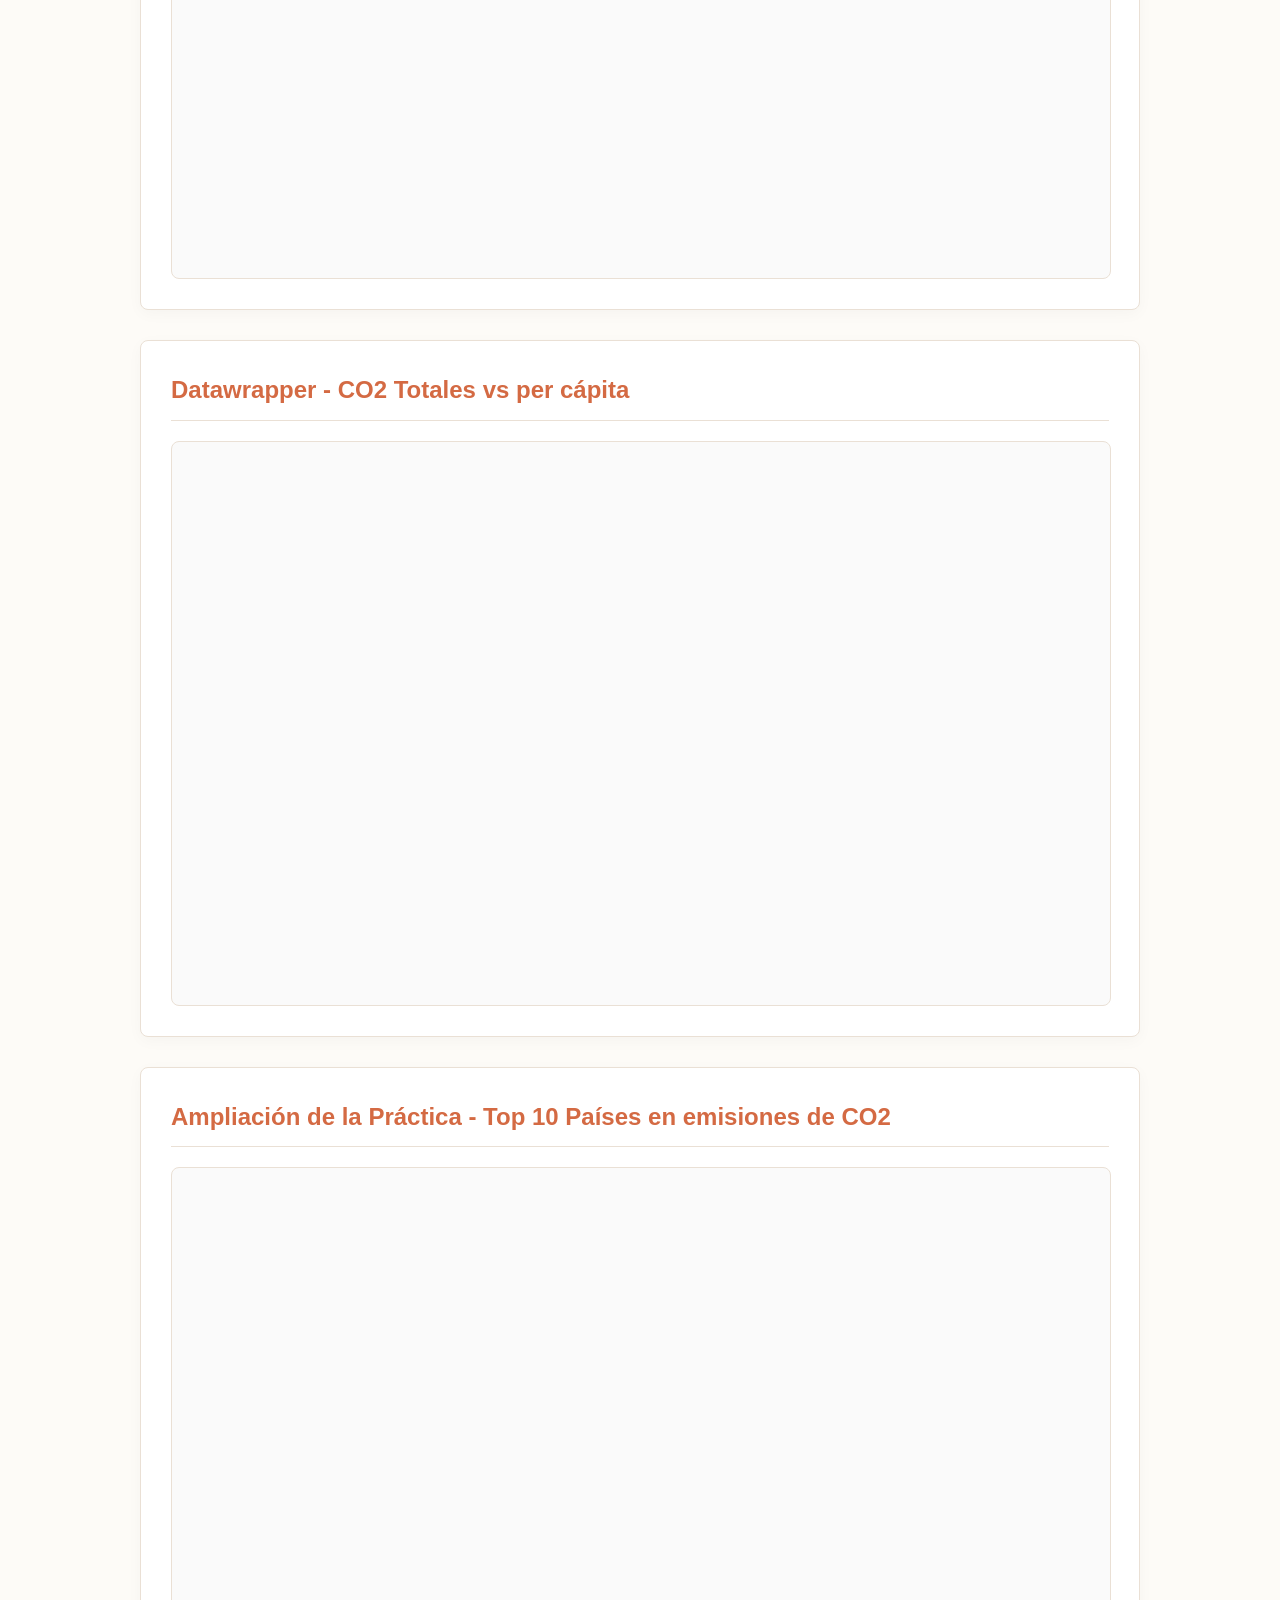
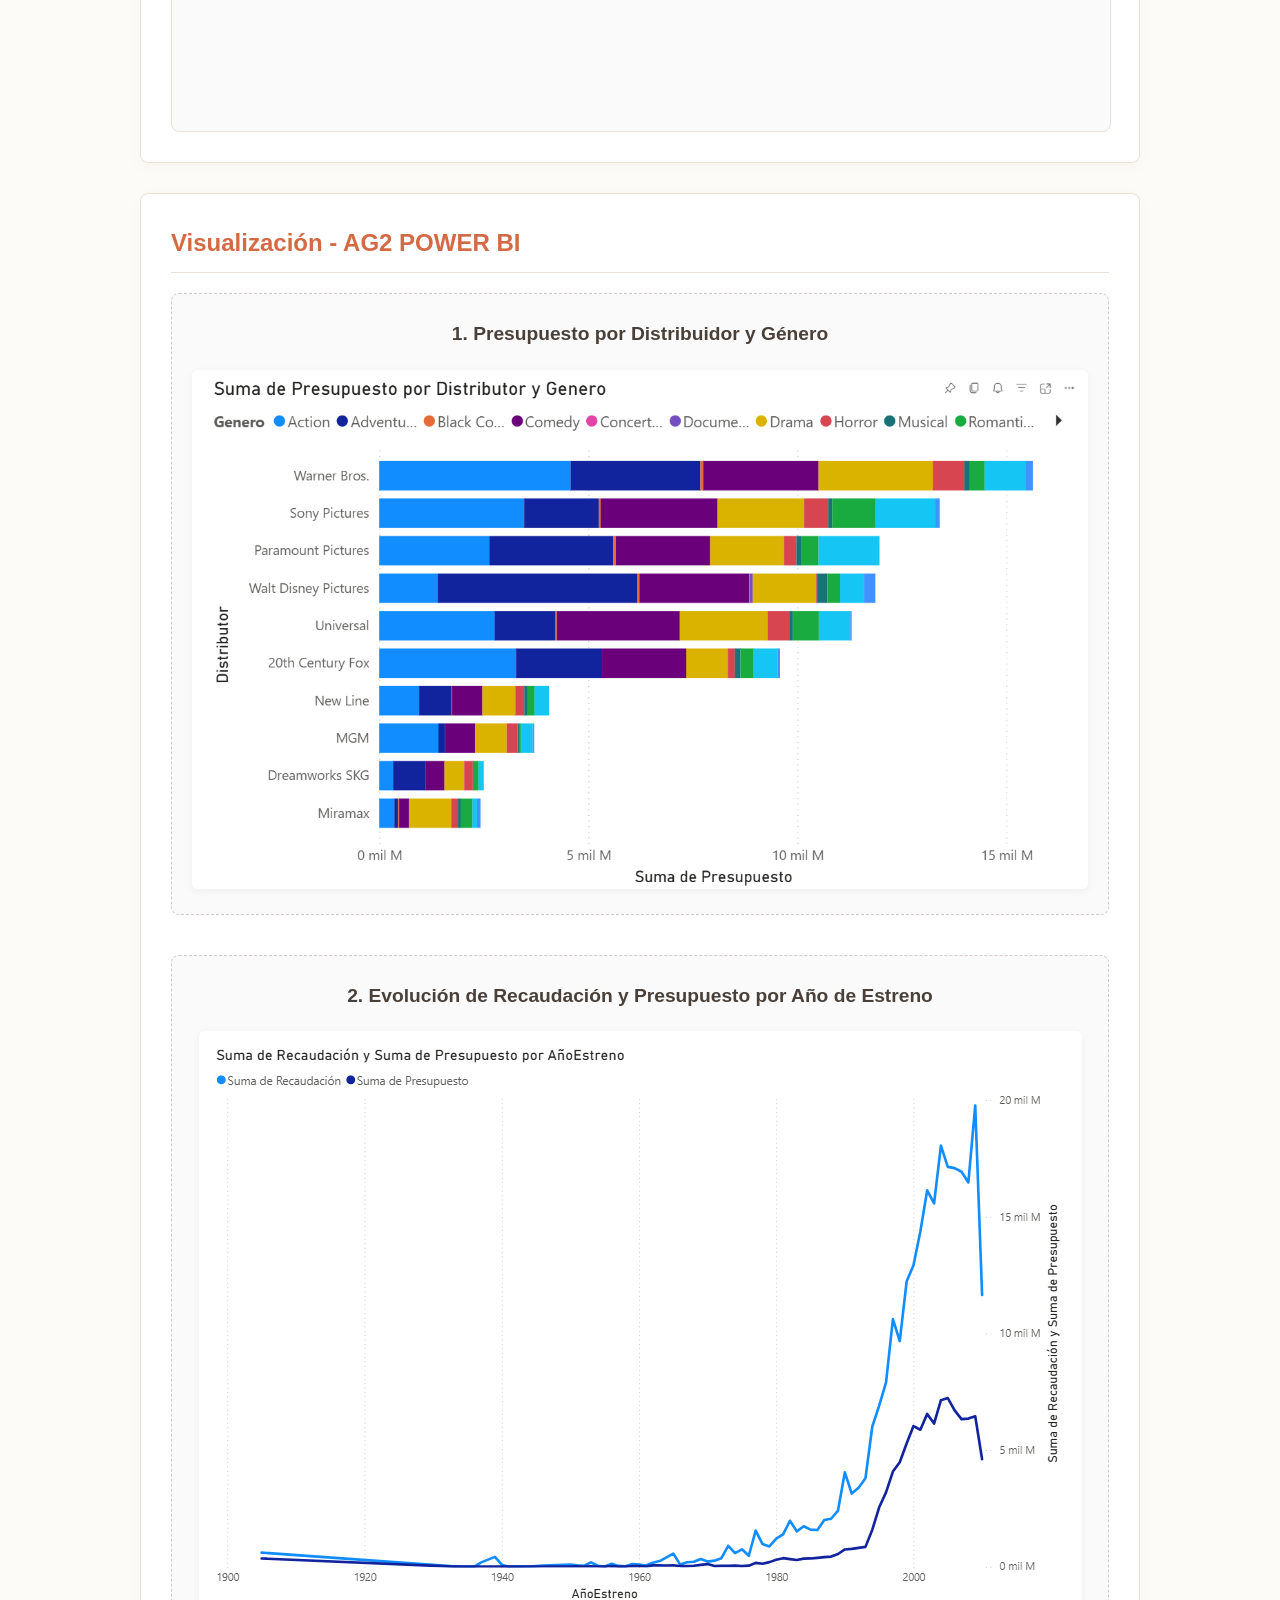
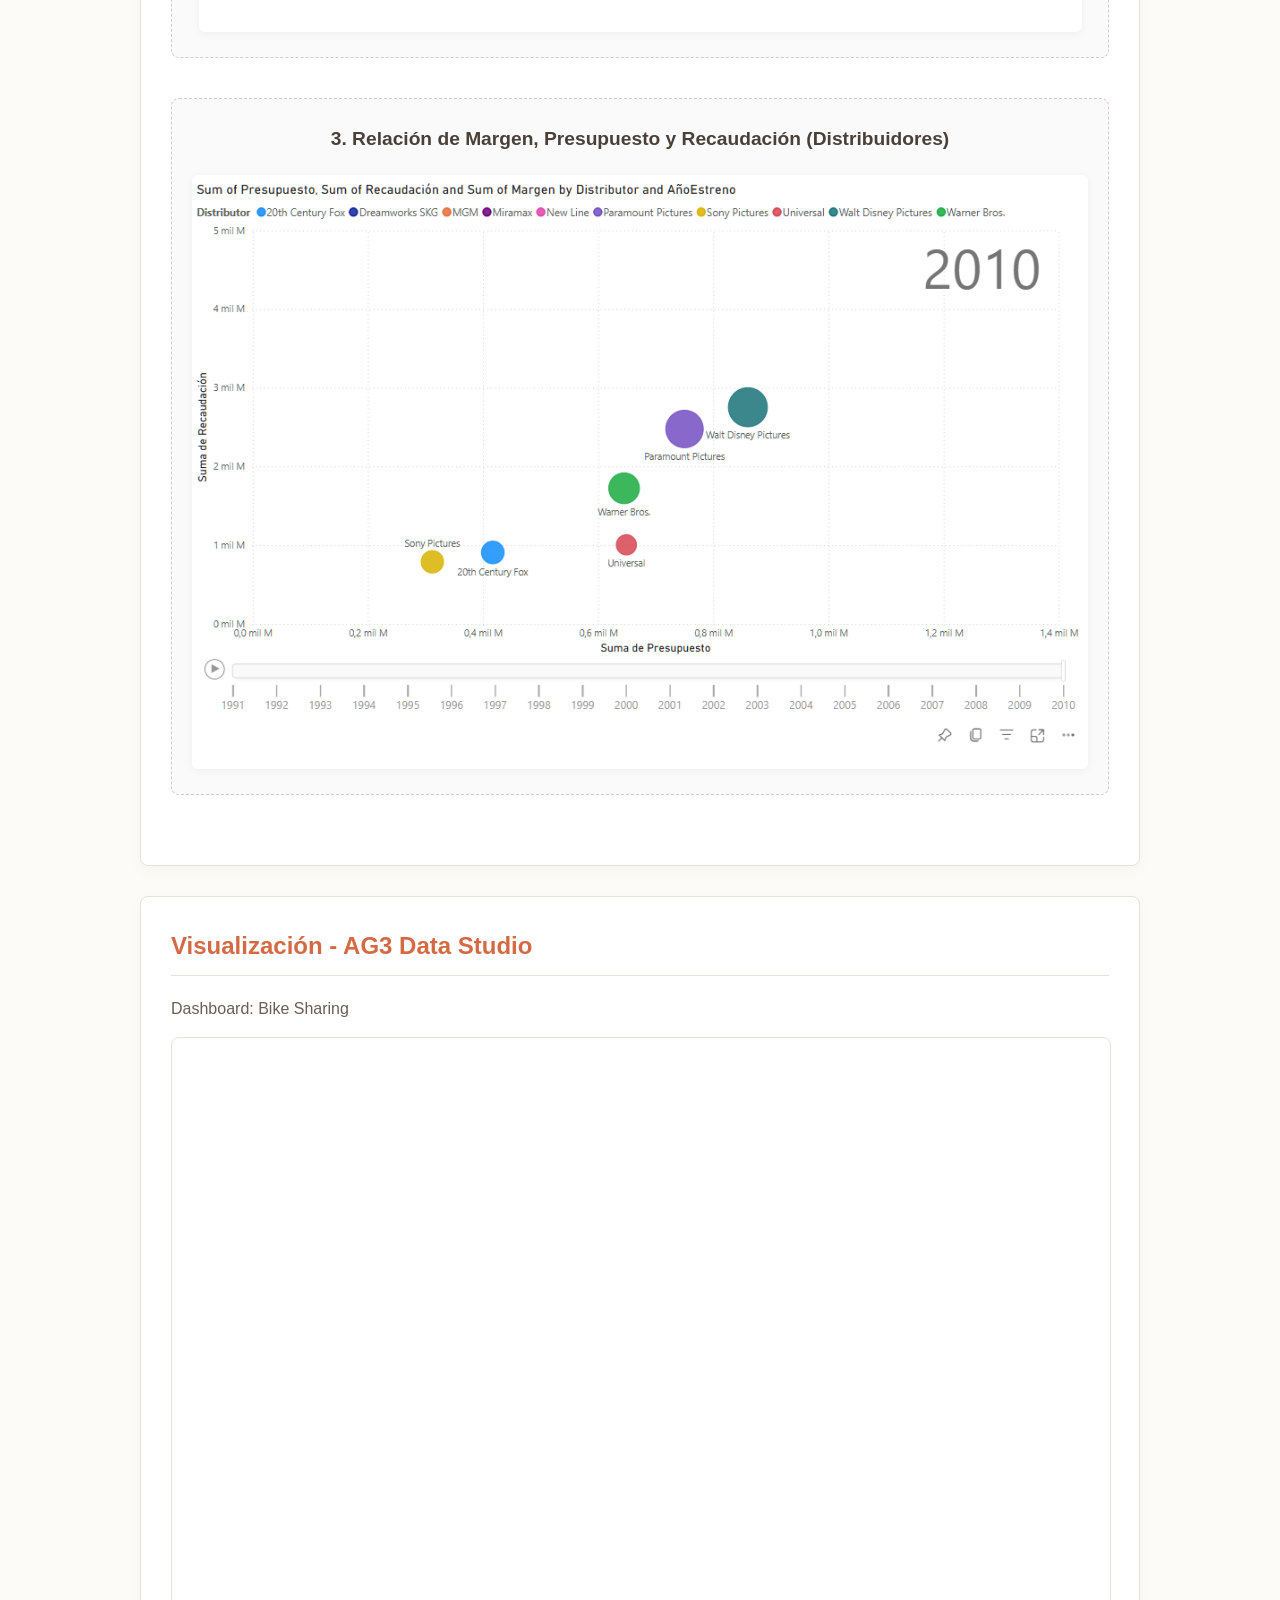
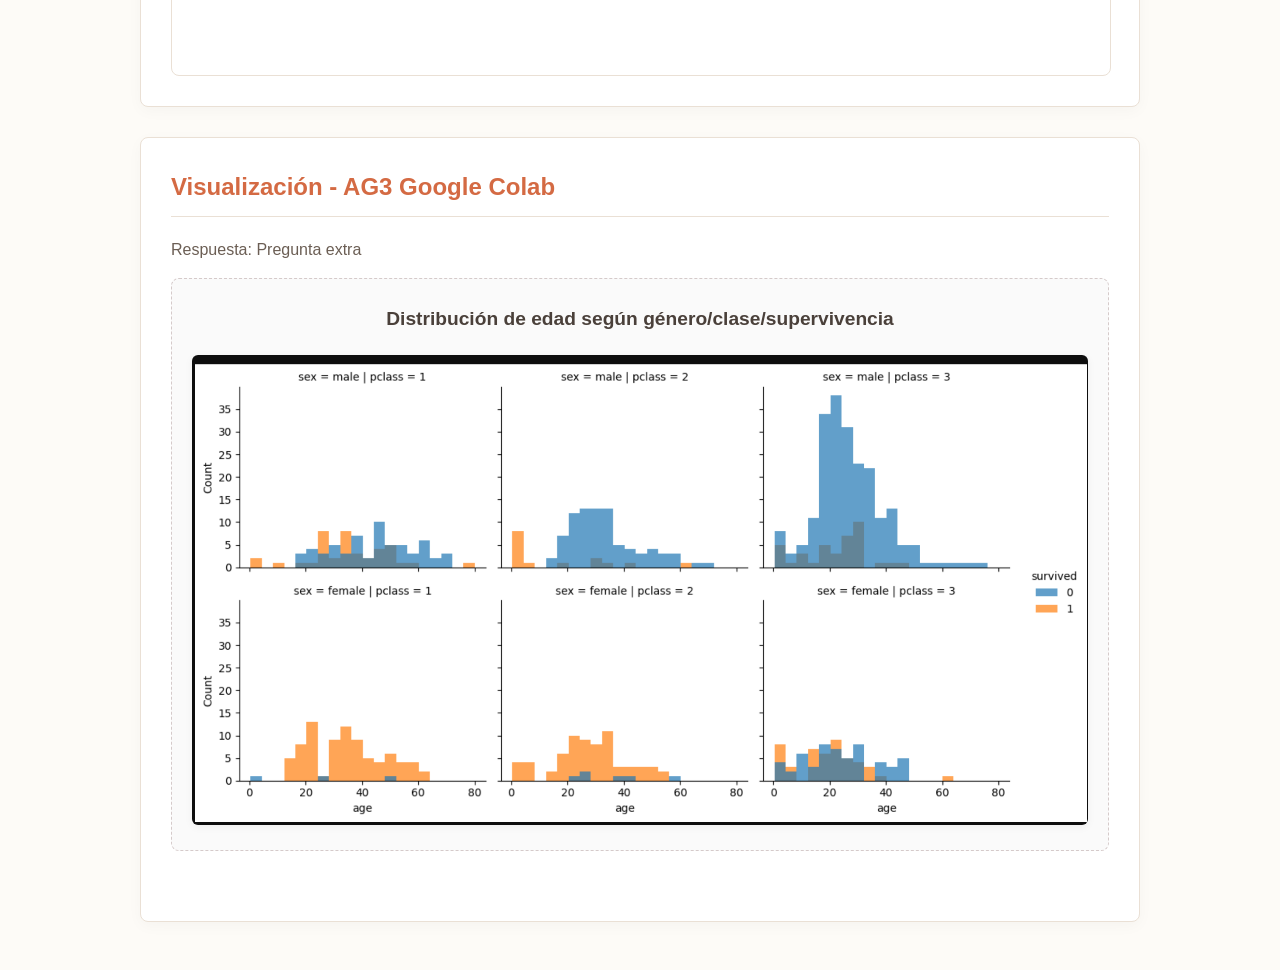
==== commit f5e2ef63: "update" ====
--- a/actividad_guiada.html
+++ b/actividad_guiada.html
@@ -20,8 +20,9 @@
     <main>
         <section class="card">
             <div class="header-links">
-                <a href="https://stackblitzstarters6z66gugd-zvjg--8080--29a3b5f7.local-corp.webcontainer.io" target="_blank" class="btn">🔗 Ver Proyecto StackBlitz</a>
-                <a href="https://colab.research.google.com/drive/11NJVNo-NHlXSUj-_ugr9rm8kClLEgizU?usp=sharing" target="_blank" class="btn">📊 Ver Google Colab</a>
+                <a href="https://stackblitzstarters6z66gugd-zvjg--8080--29a3b5f7.local-corp.webcontainer.io" target="_blank" class="btn">Ver Proyecto StackBlitz</a>
+                <a href="https://colab.research.google.com/drive/11NJVNo-NHlXSUj-_ugr9rm8kClLEgizU?usp=sharing" target="_blank" class="btn">Ver Google Colab</a>
+                <a href="https://datastudio.google.com/s/uVorCSsOm70" target="_blank" class="btn">Ver Data Studio</a>
             </div>
         </section>
 
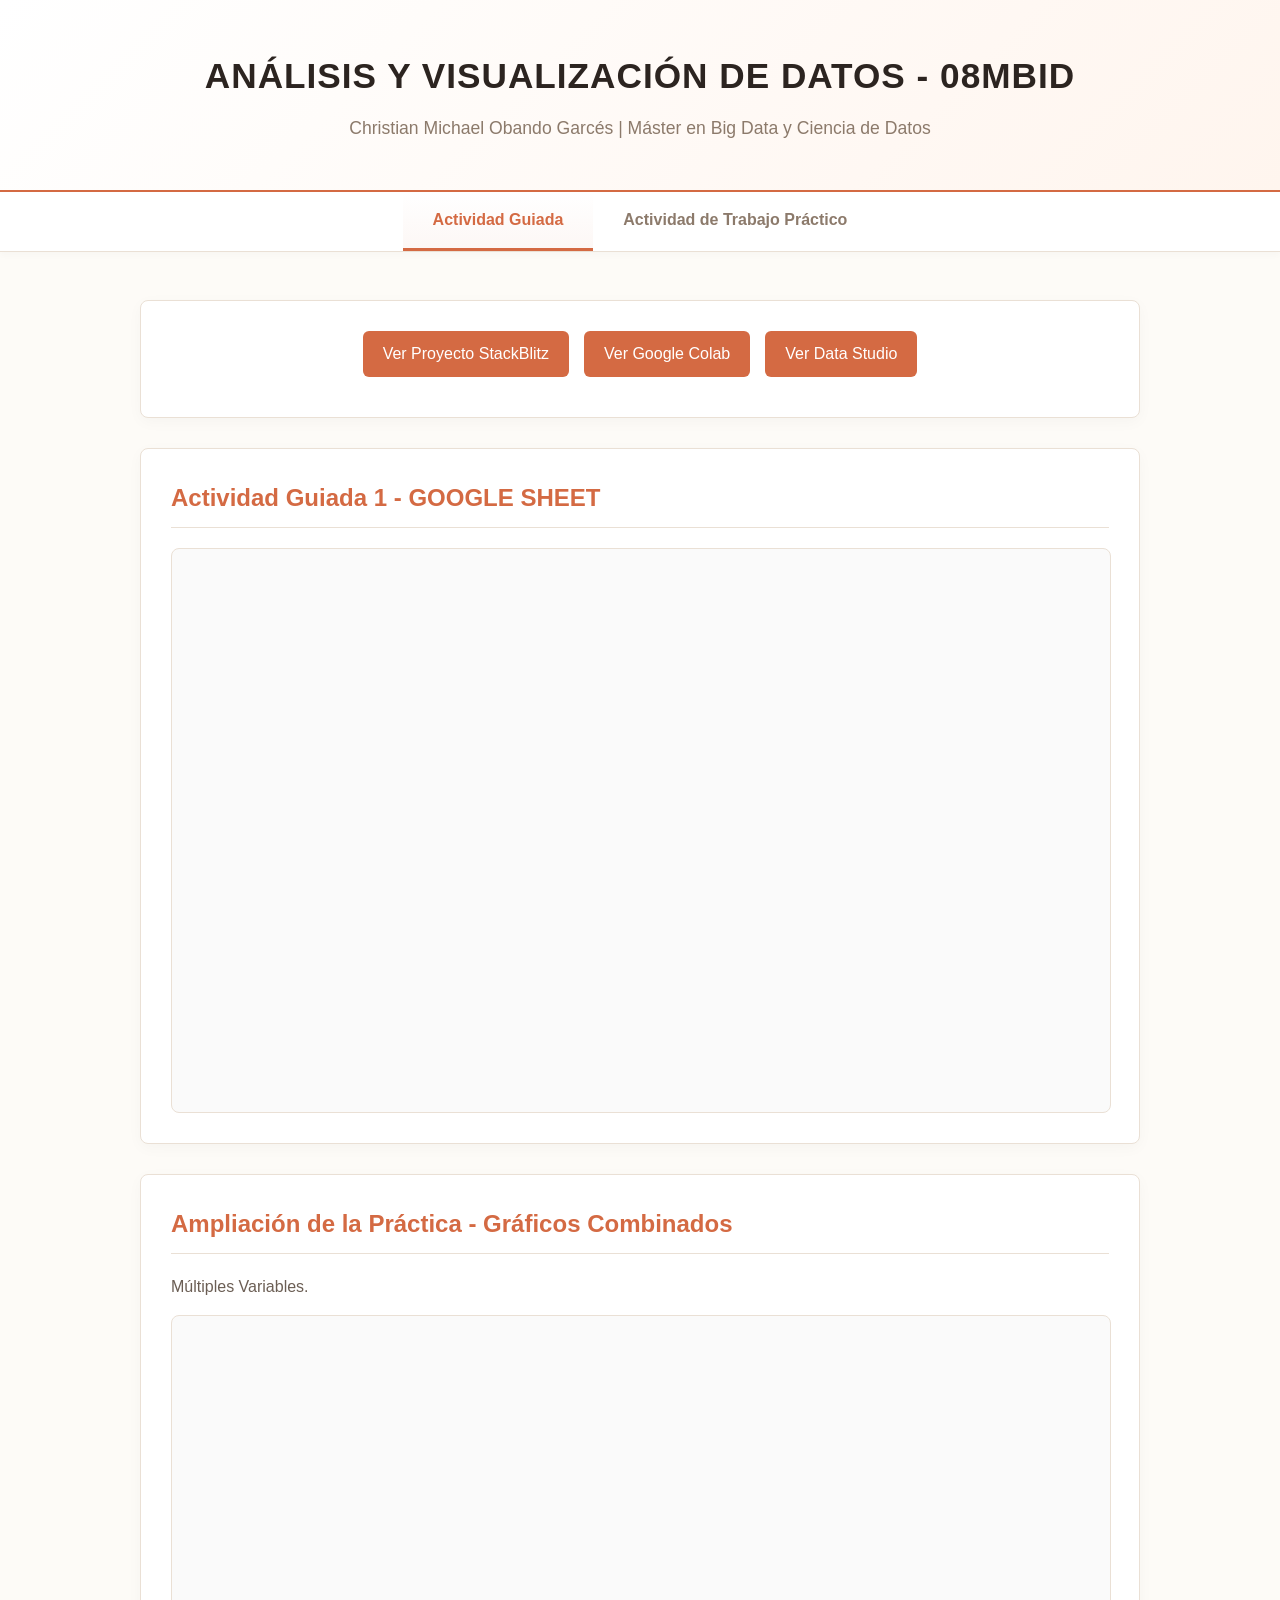
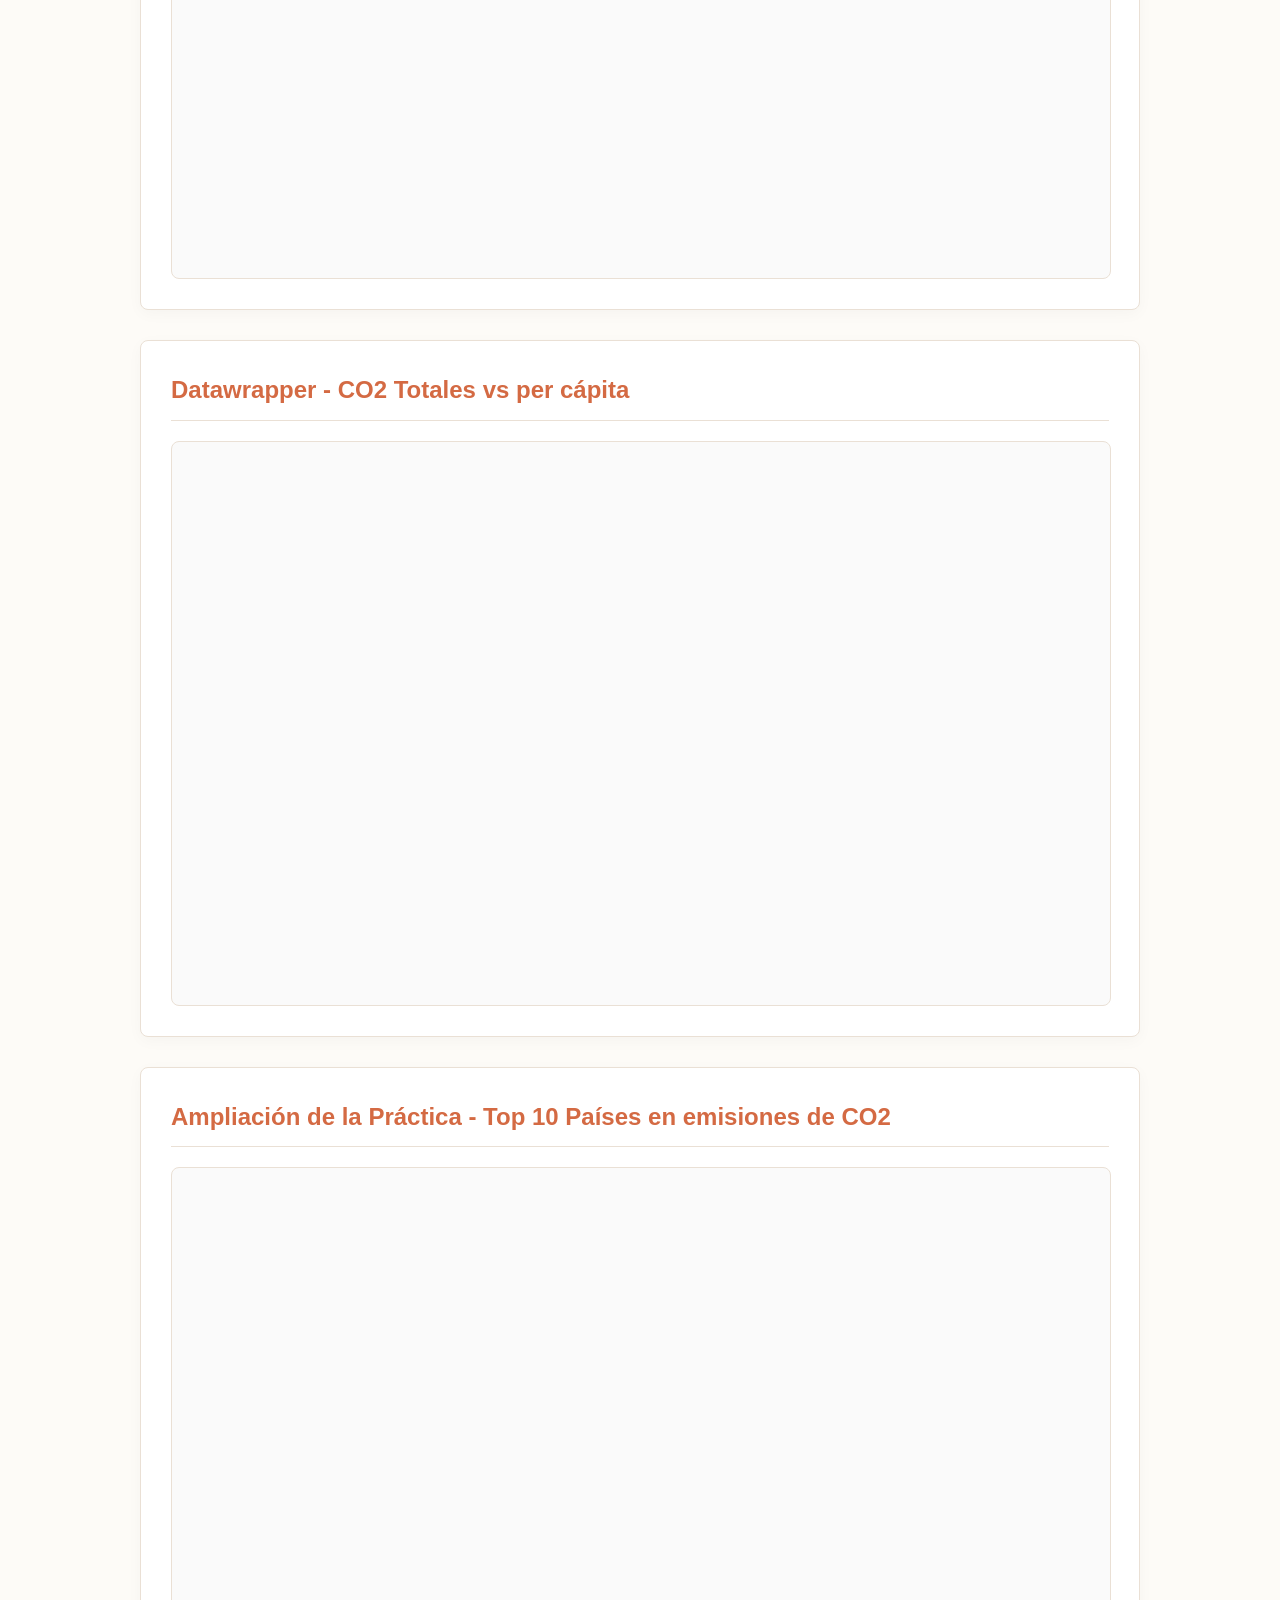
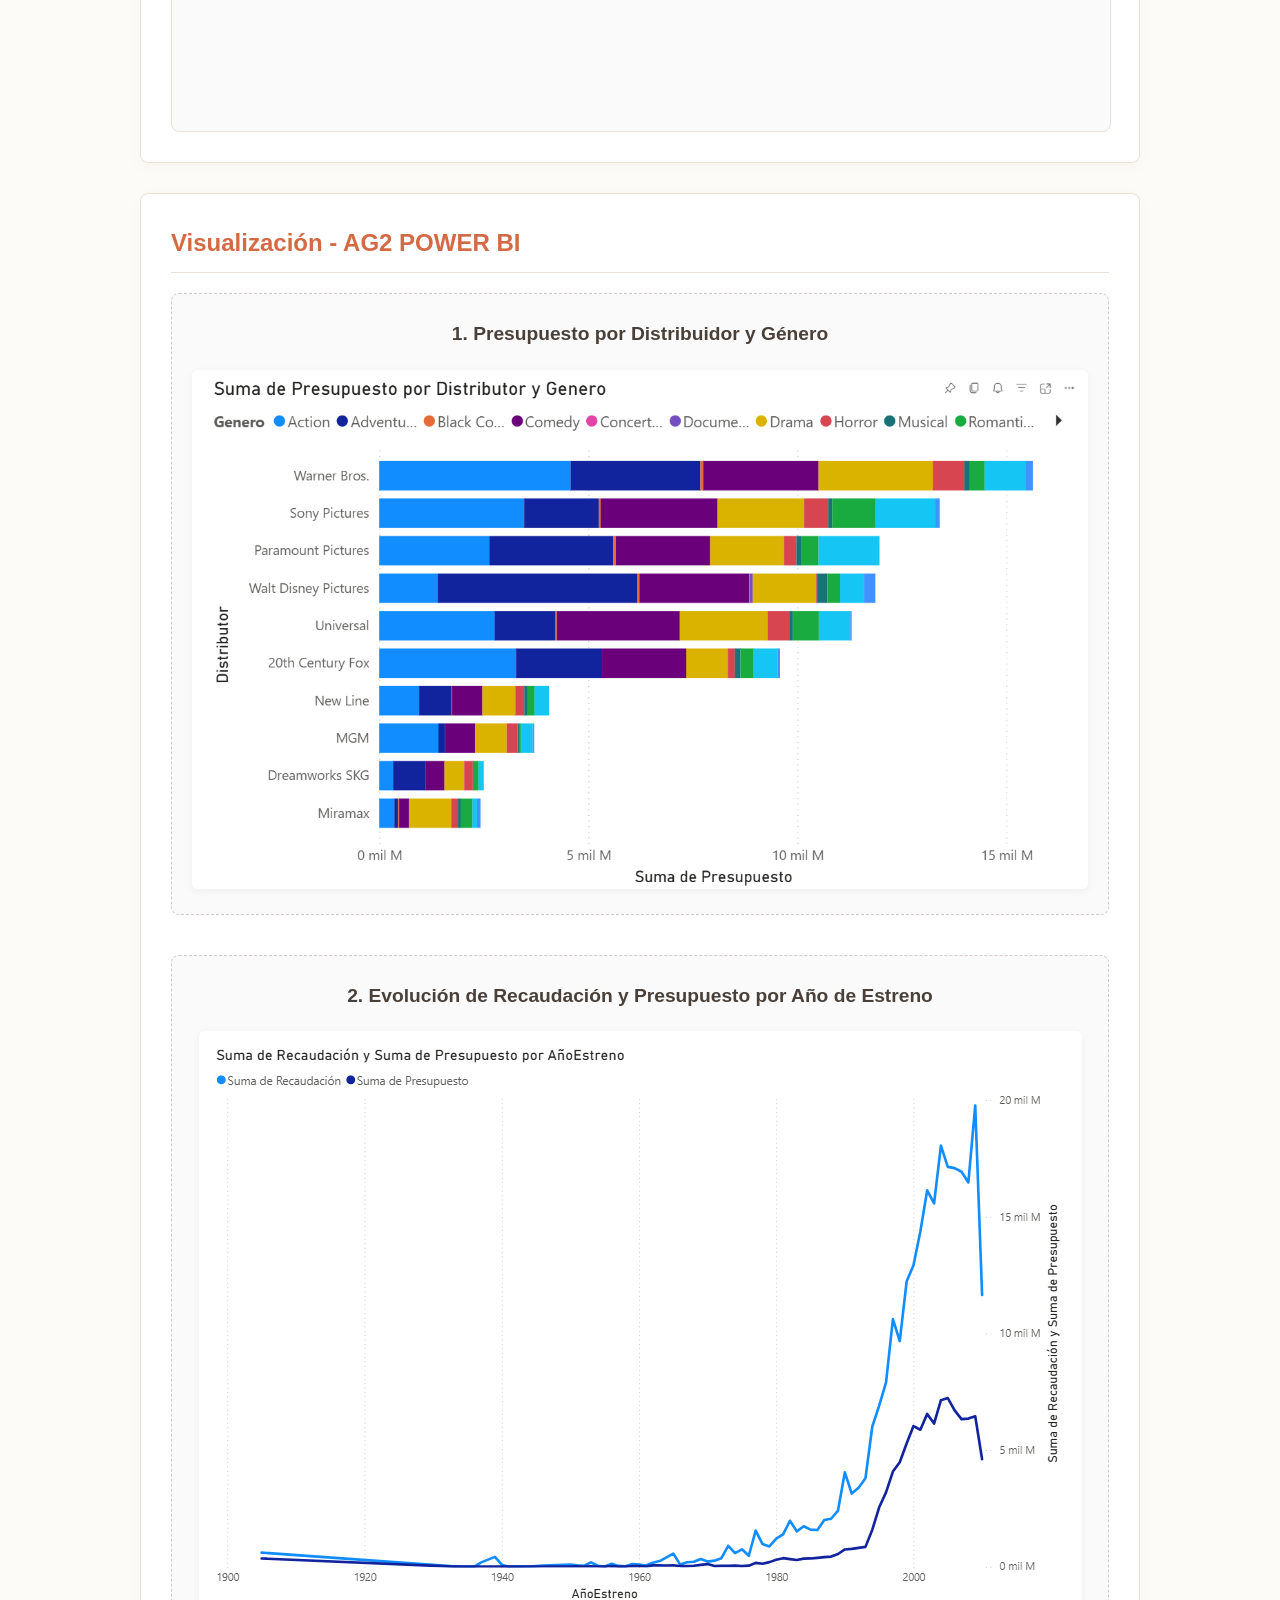
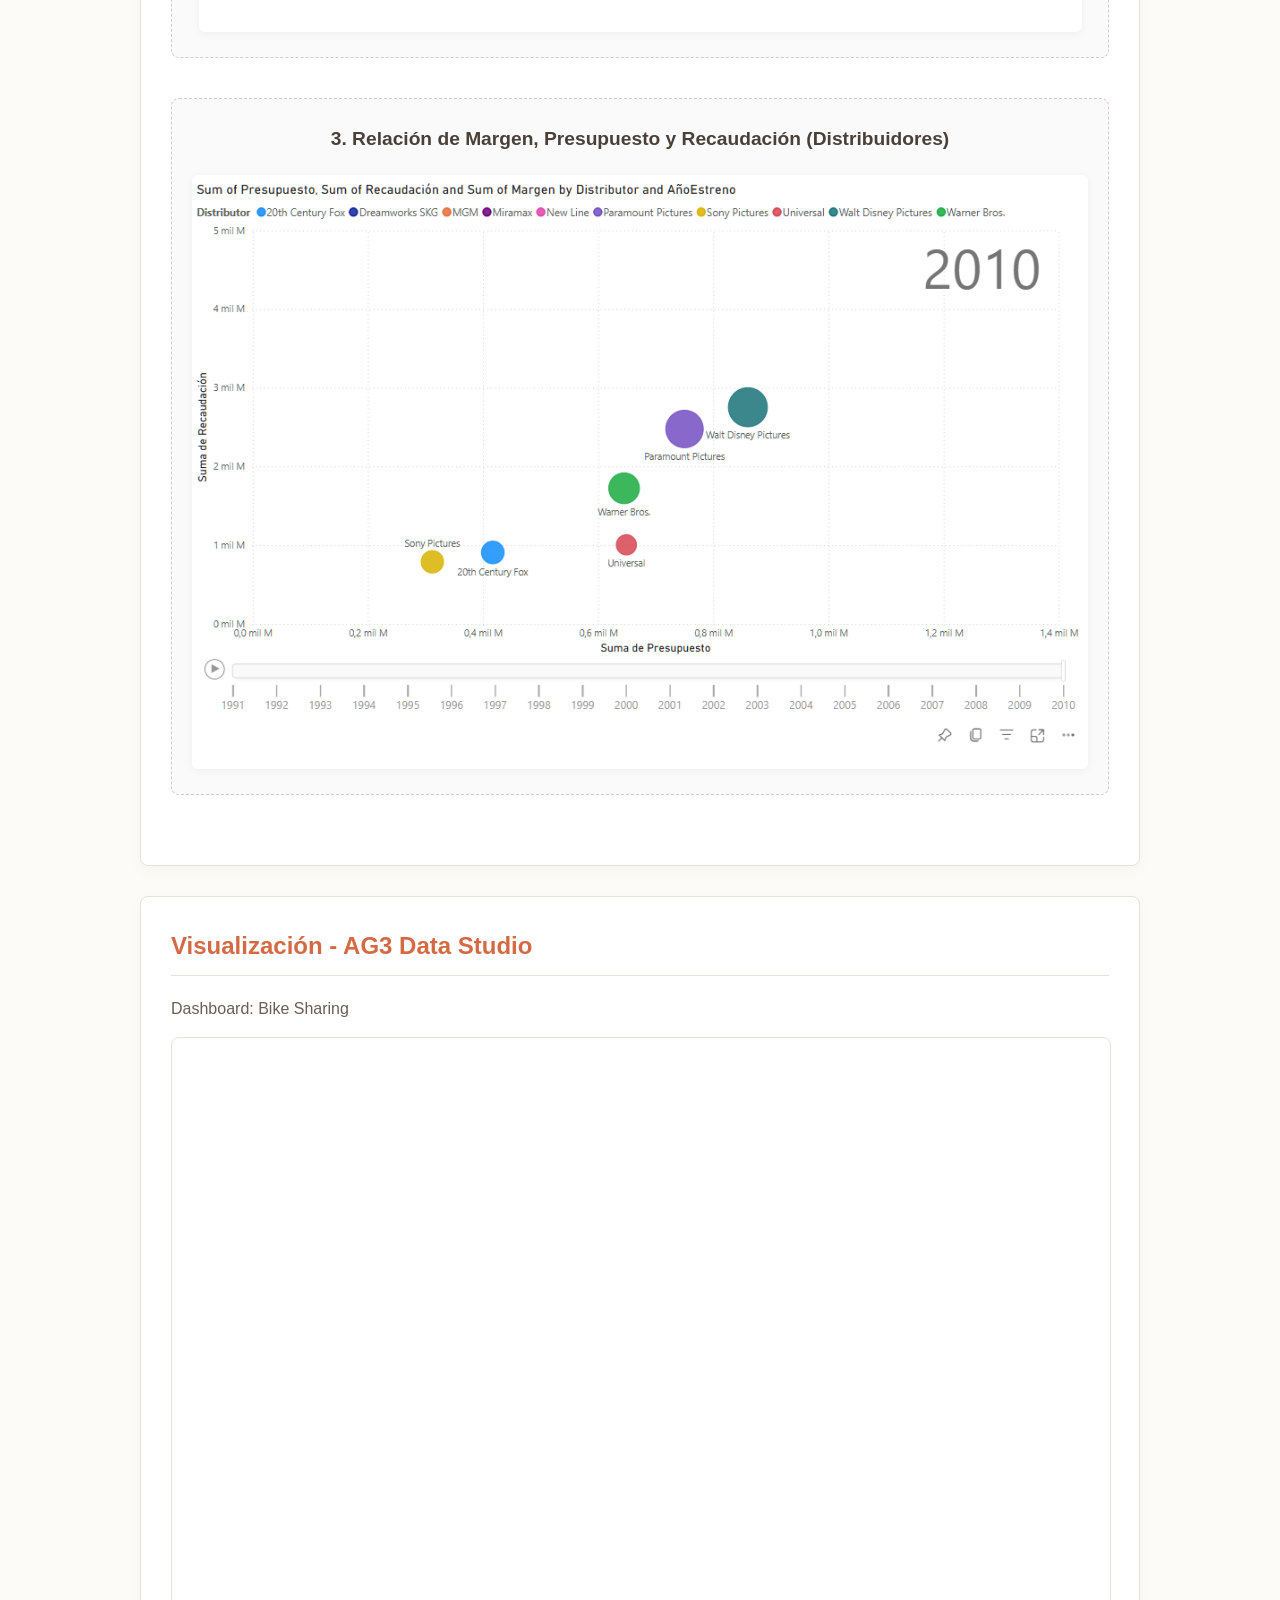
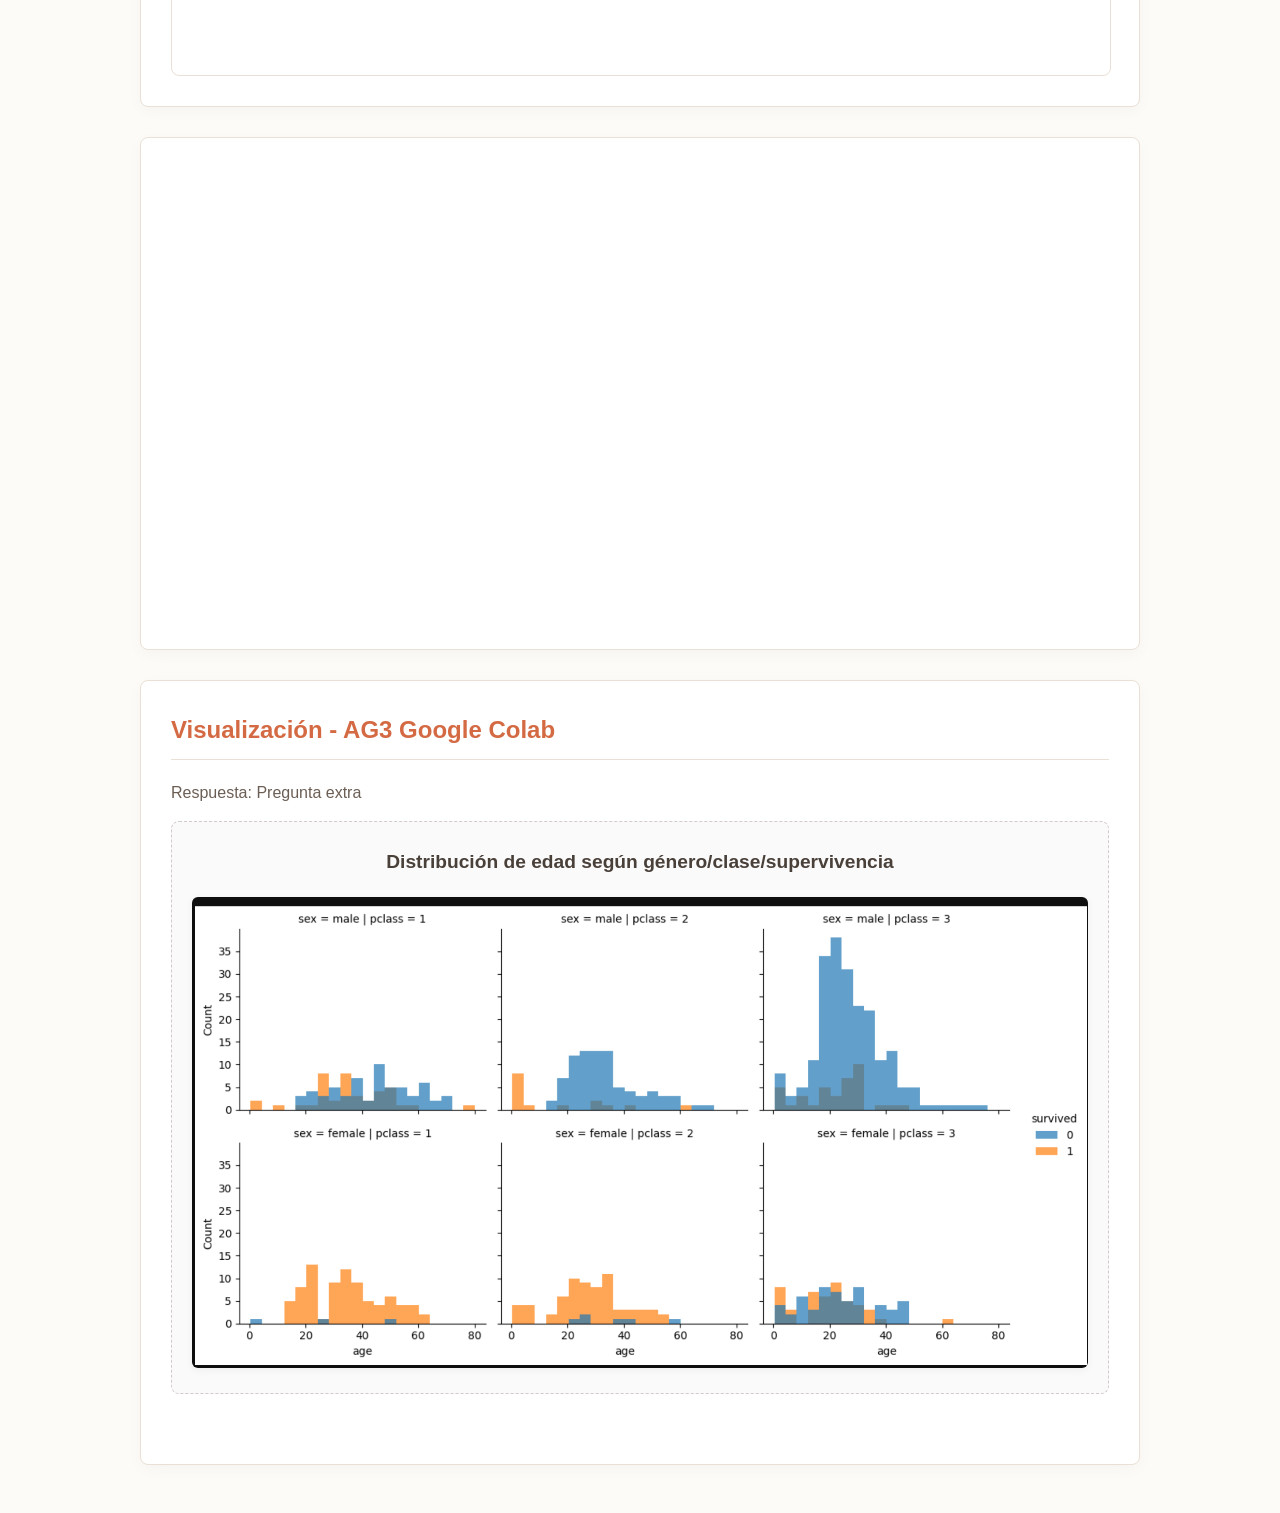
==== commit 2f0ea5ad: "update" ====
--- a/actividad_guiada.html
+++ b/actividad_guiada.html
@@ -88,6 +88,10 @@
                 </iframe>
             </div>
         </section>
+        <section class="card">
+            <iframe width="600" height="443" src="https://datastudio.google.com/embed/reporting/91becedd-e2d7-4987-ae0c-db207c1017aa/page/vIZvF" frameborder="0" style="border:0" allowfullscreen sandbox="allow-storage-access-by-user-activation allow-scripts allow-same-origin allow-popups allow-popups-to-escape-sandbox"></iframe>
+
+
 
         </section>
                 <section class="card">
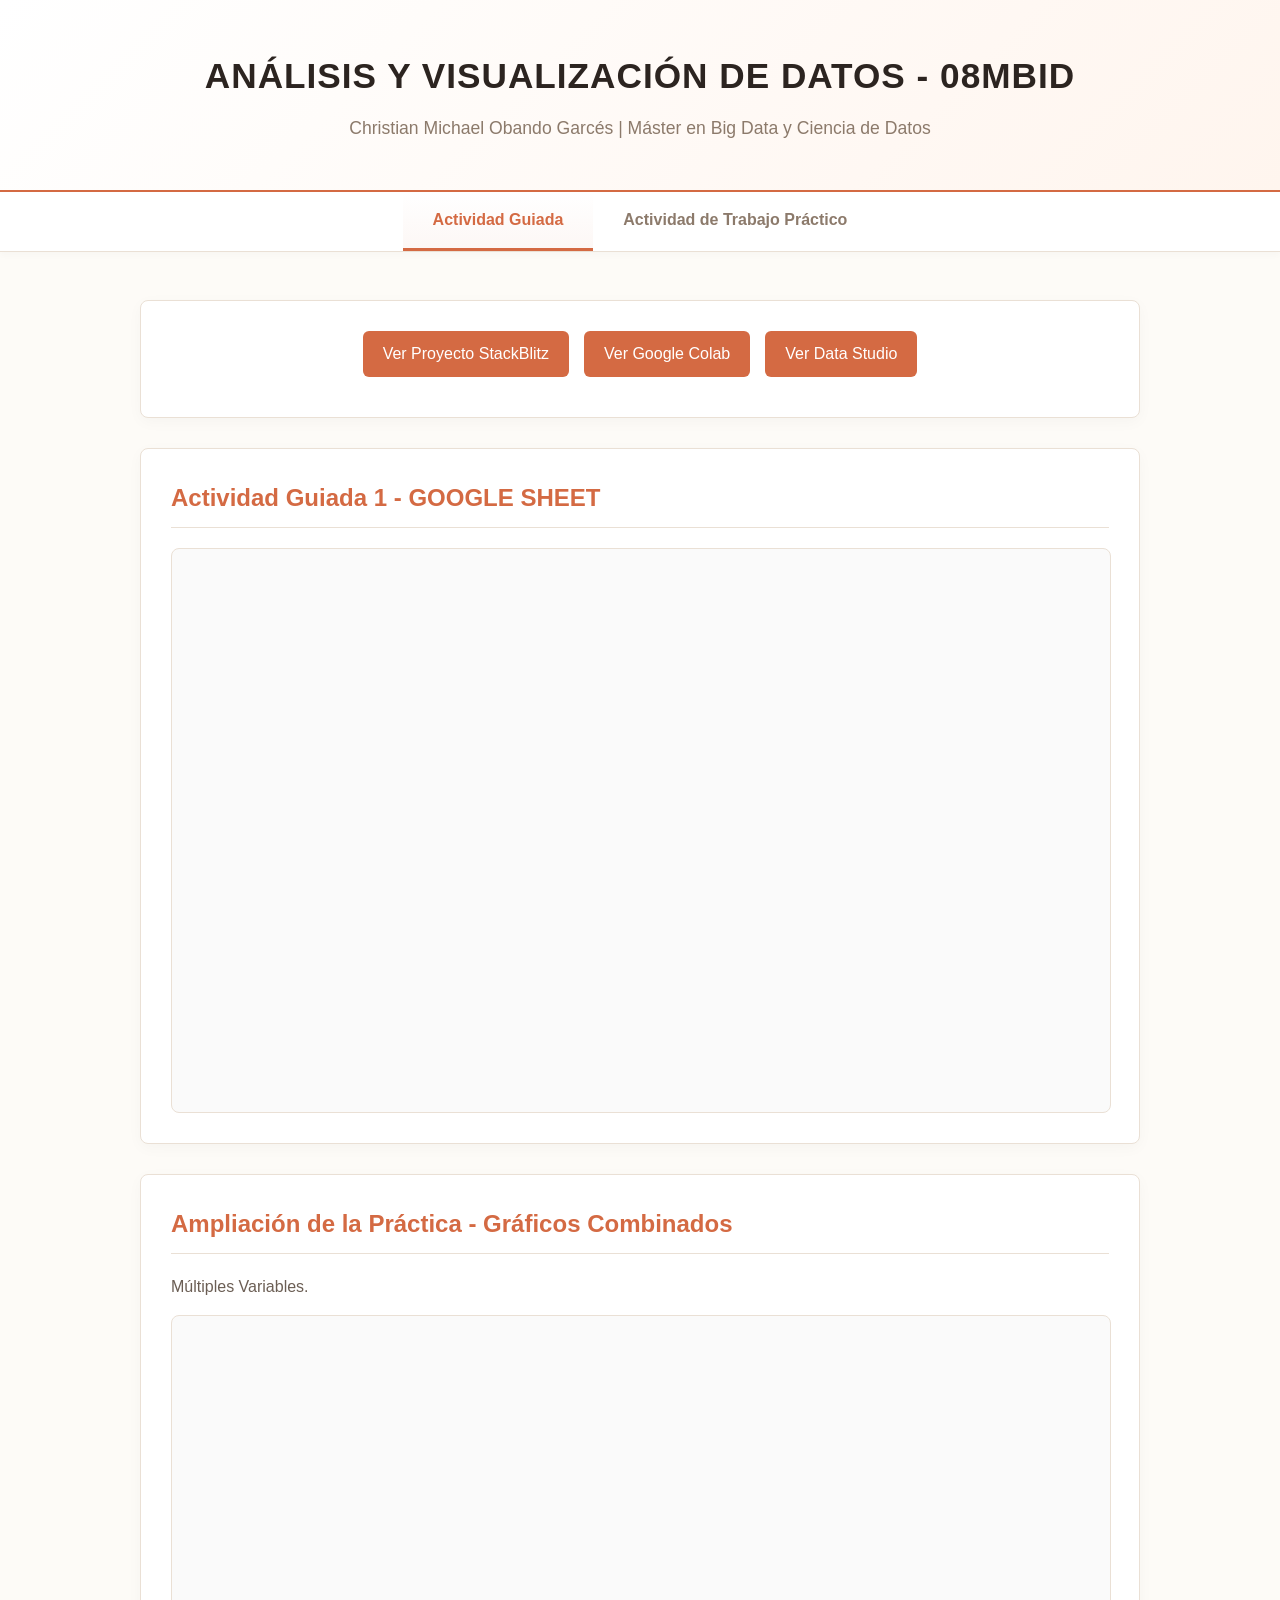
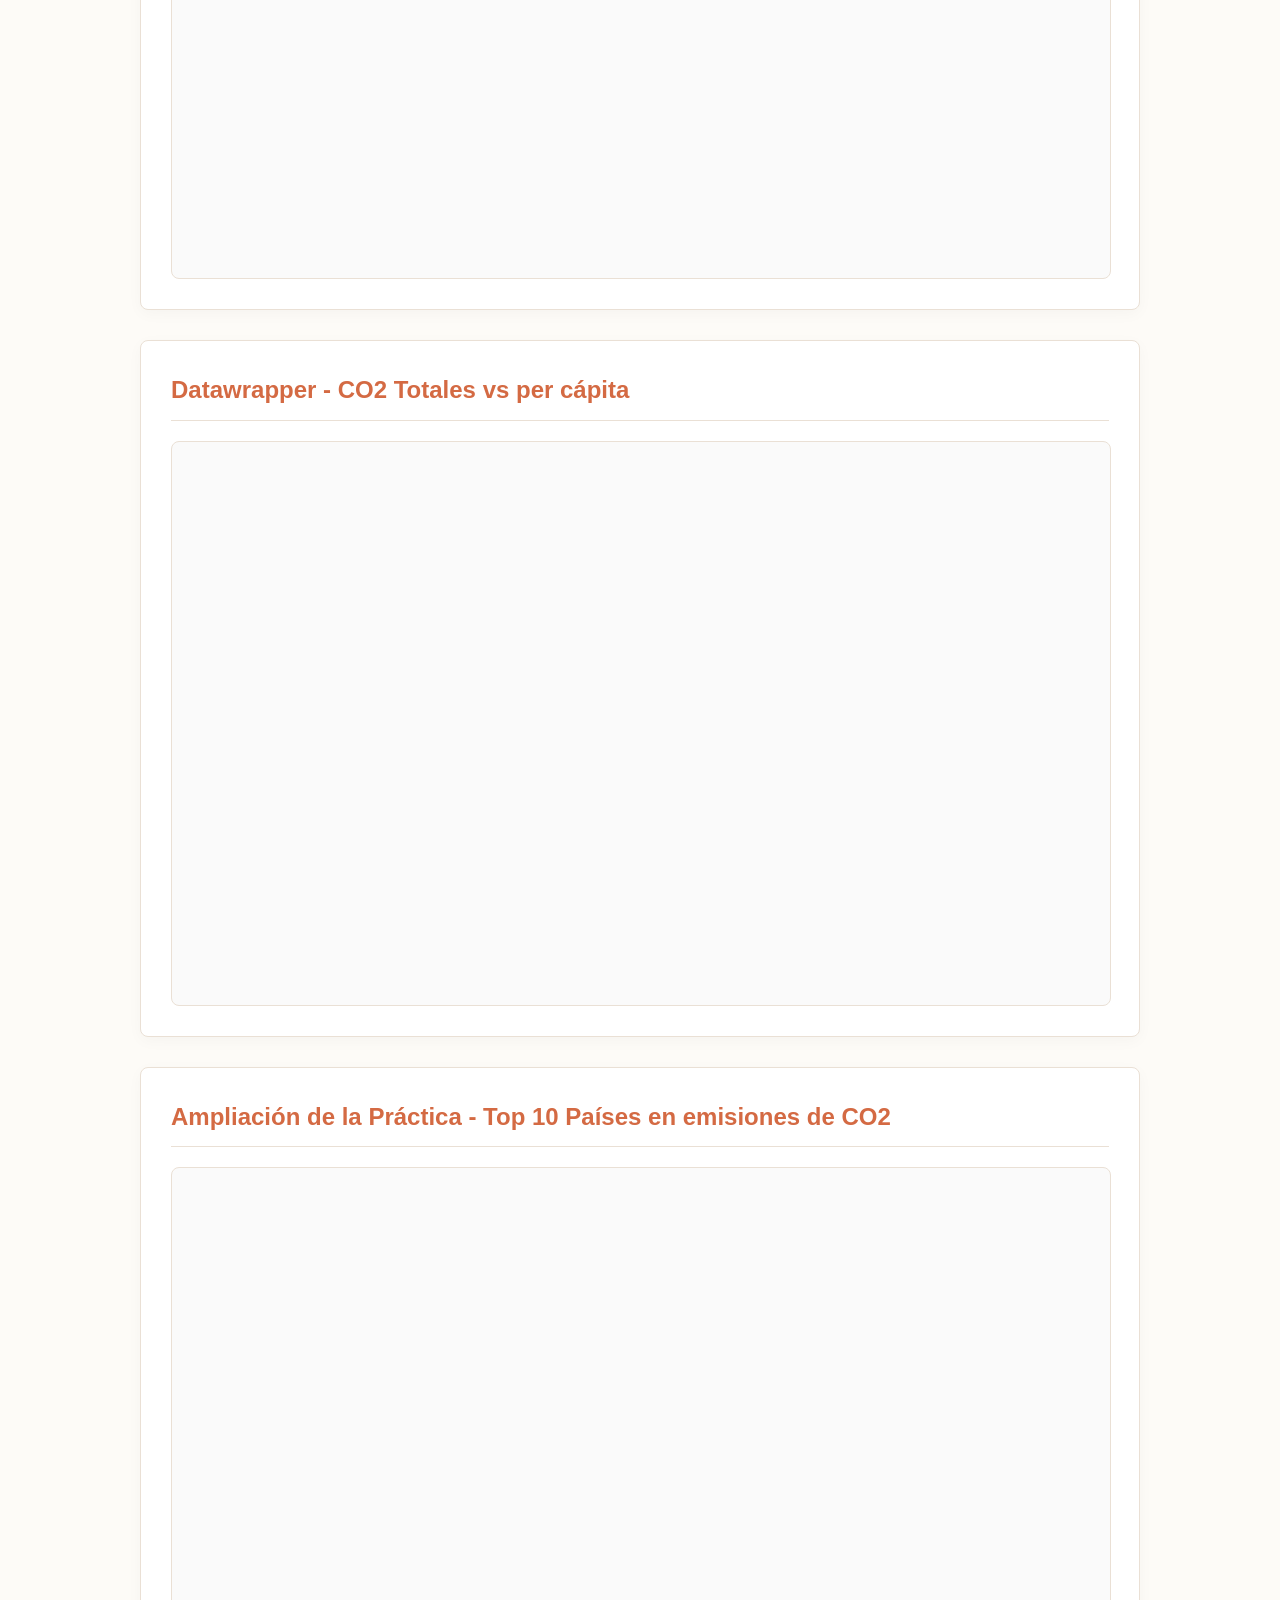
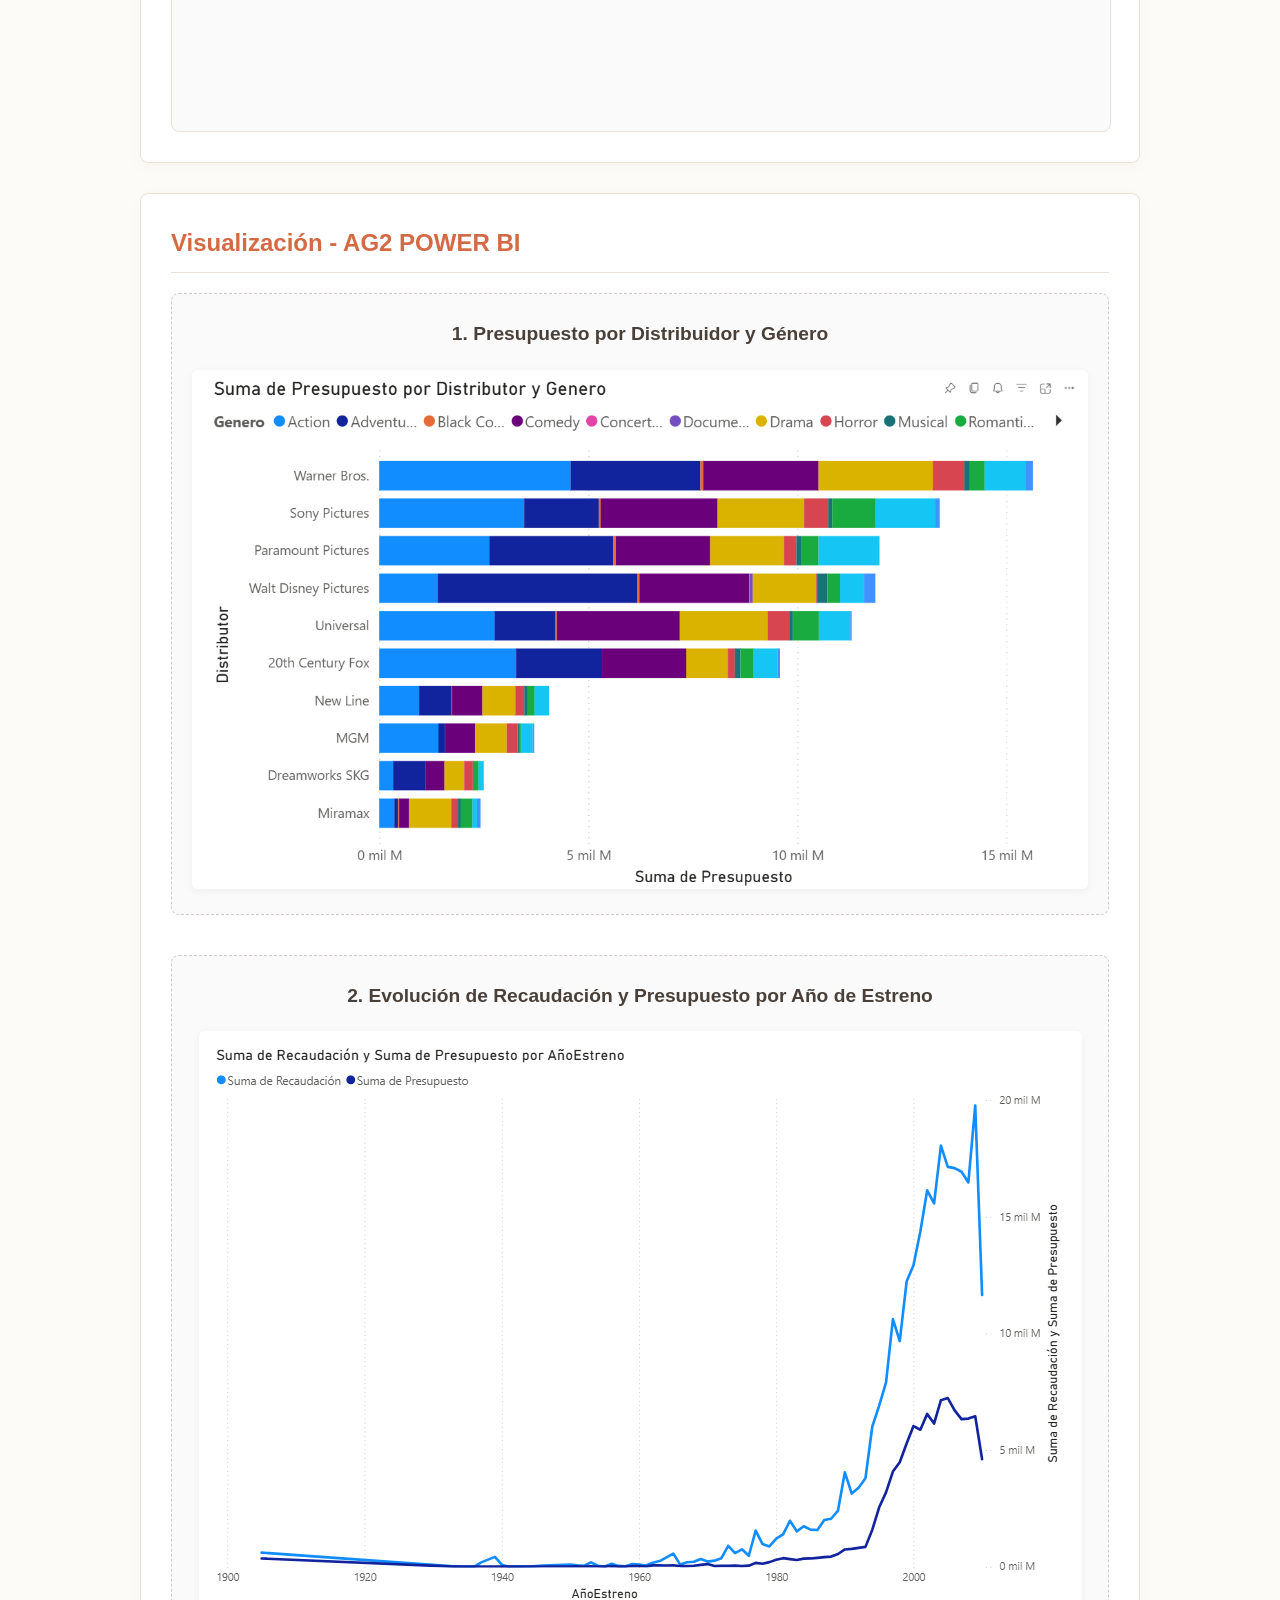
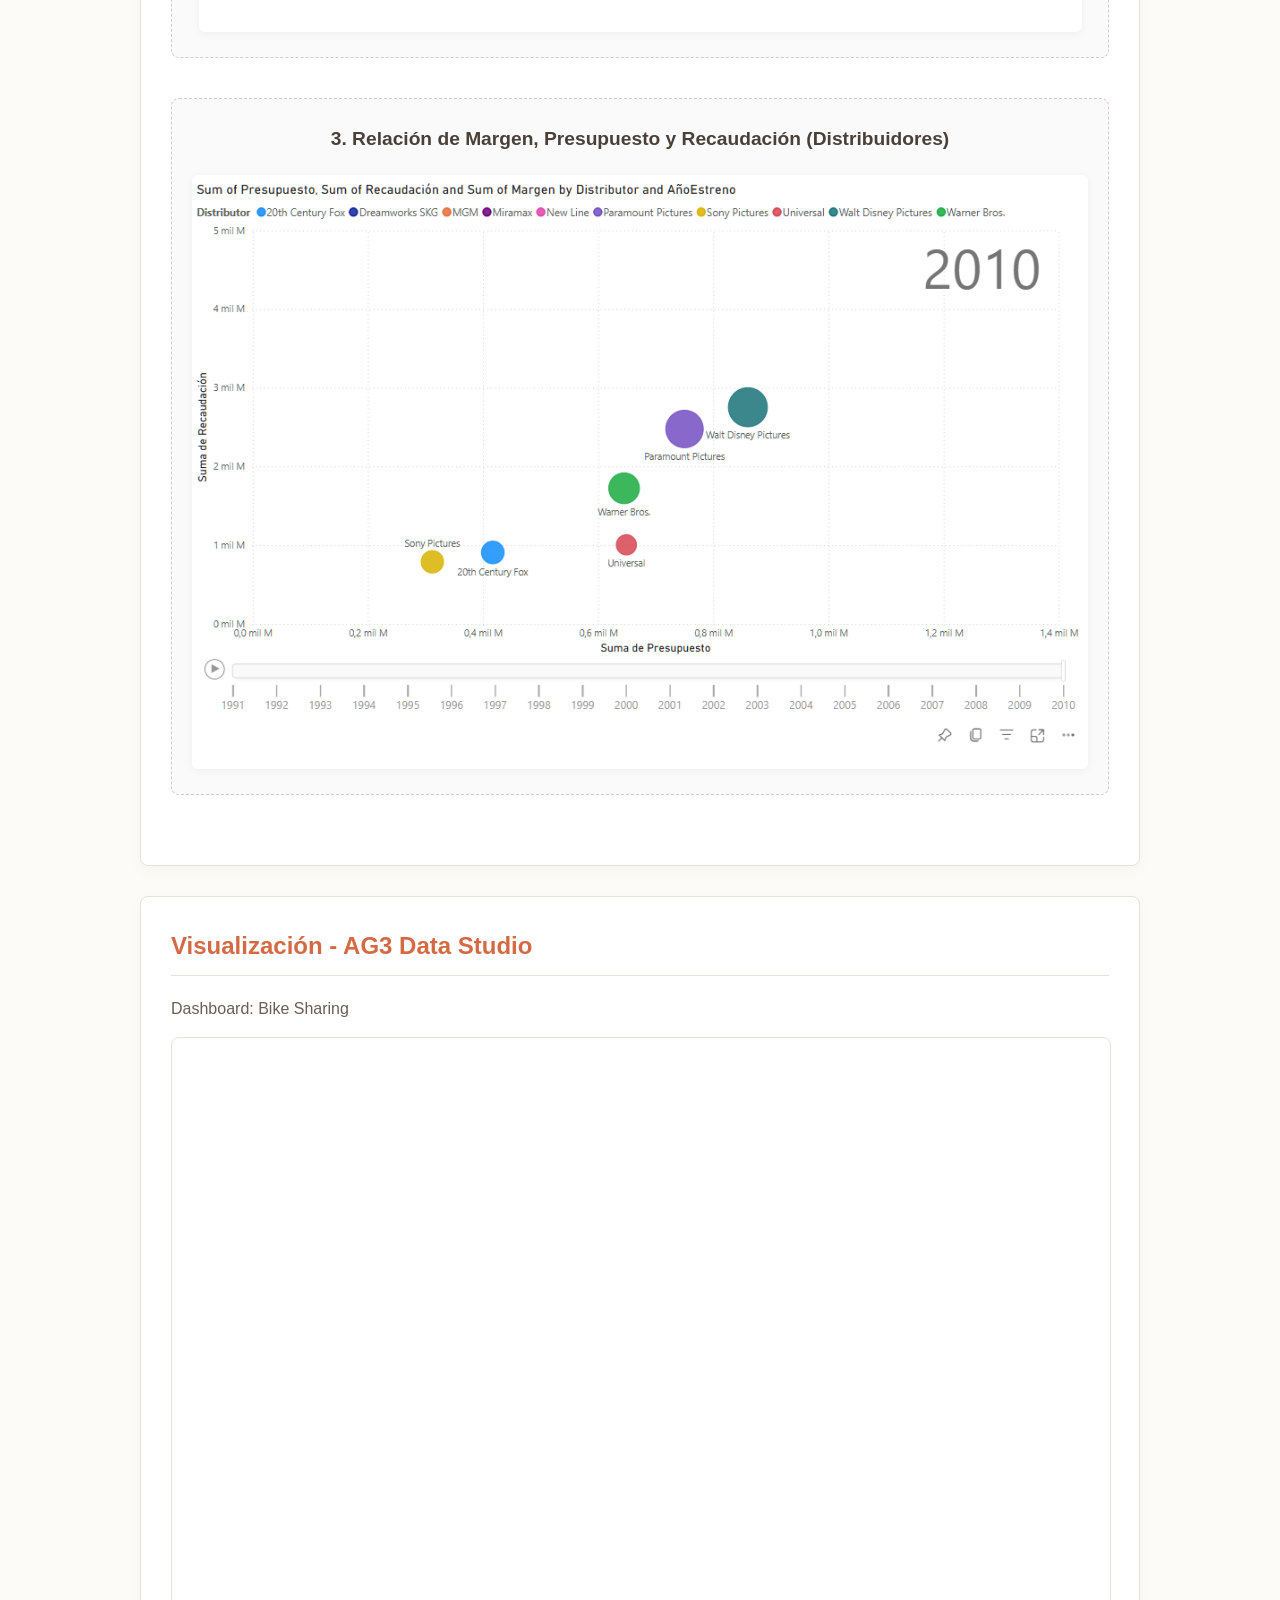
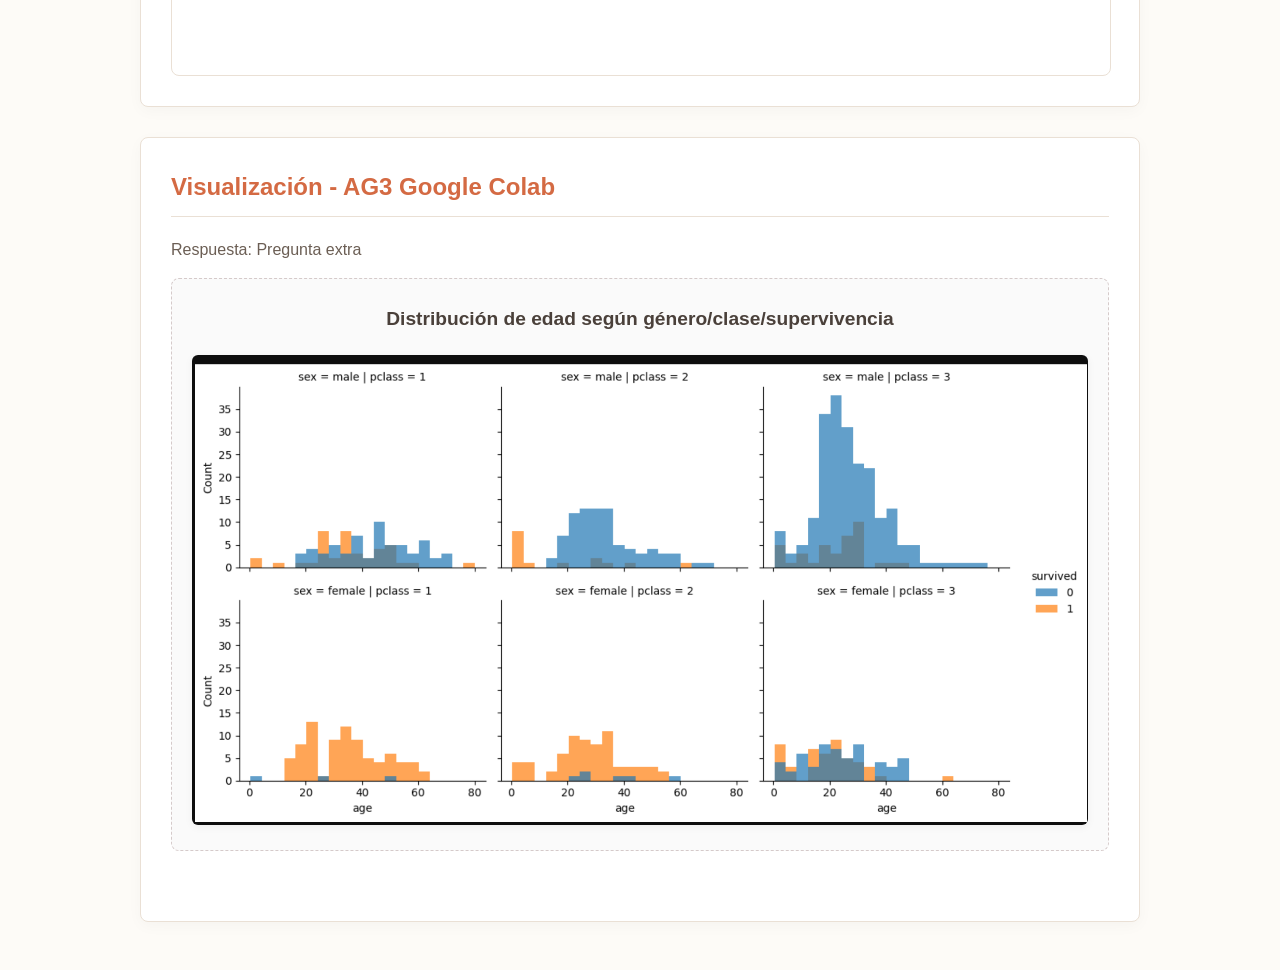
==== commit df463248: "update" ====
--- a/actividad_guiada.html
+++ b/actividad_guiada.html
@@ -88,13 +88,8 @@
                 </iframe>
             </div>
         </section>
+
         <section class="card">
-            <iframe width="600" height="443" src="https://datastudio.google.com/embed/reporting/91becedd-e2d7-4987-ae0c-db207c1017aa/page/vIZvF" frameborder="0" style="border:0" allowfullscreen sandbox="allow-storage-access-by-user-activation allow-scripts allow-same-origin allow-popups allow-popups-to-escape-sandbox"></iframe>
-
-
-
-        </section>
-                <section class="card">
             <h2>Visualización - AG3 Google Colab</h2>
             <p>Respuesta: Pregunta extra</p>
             <div class="chart-container">
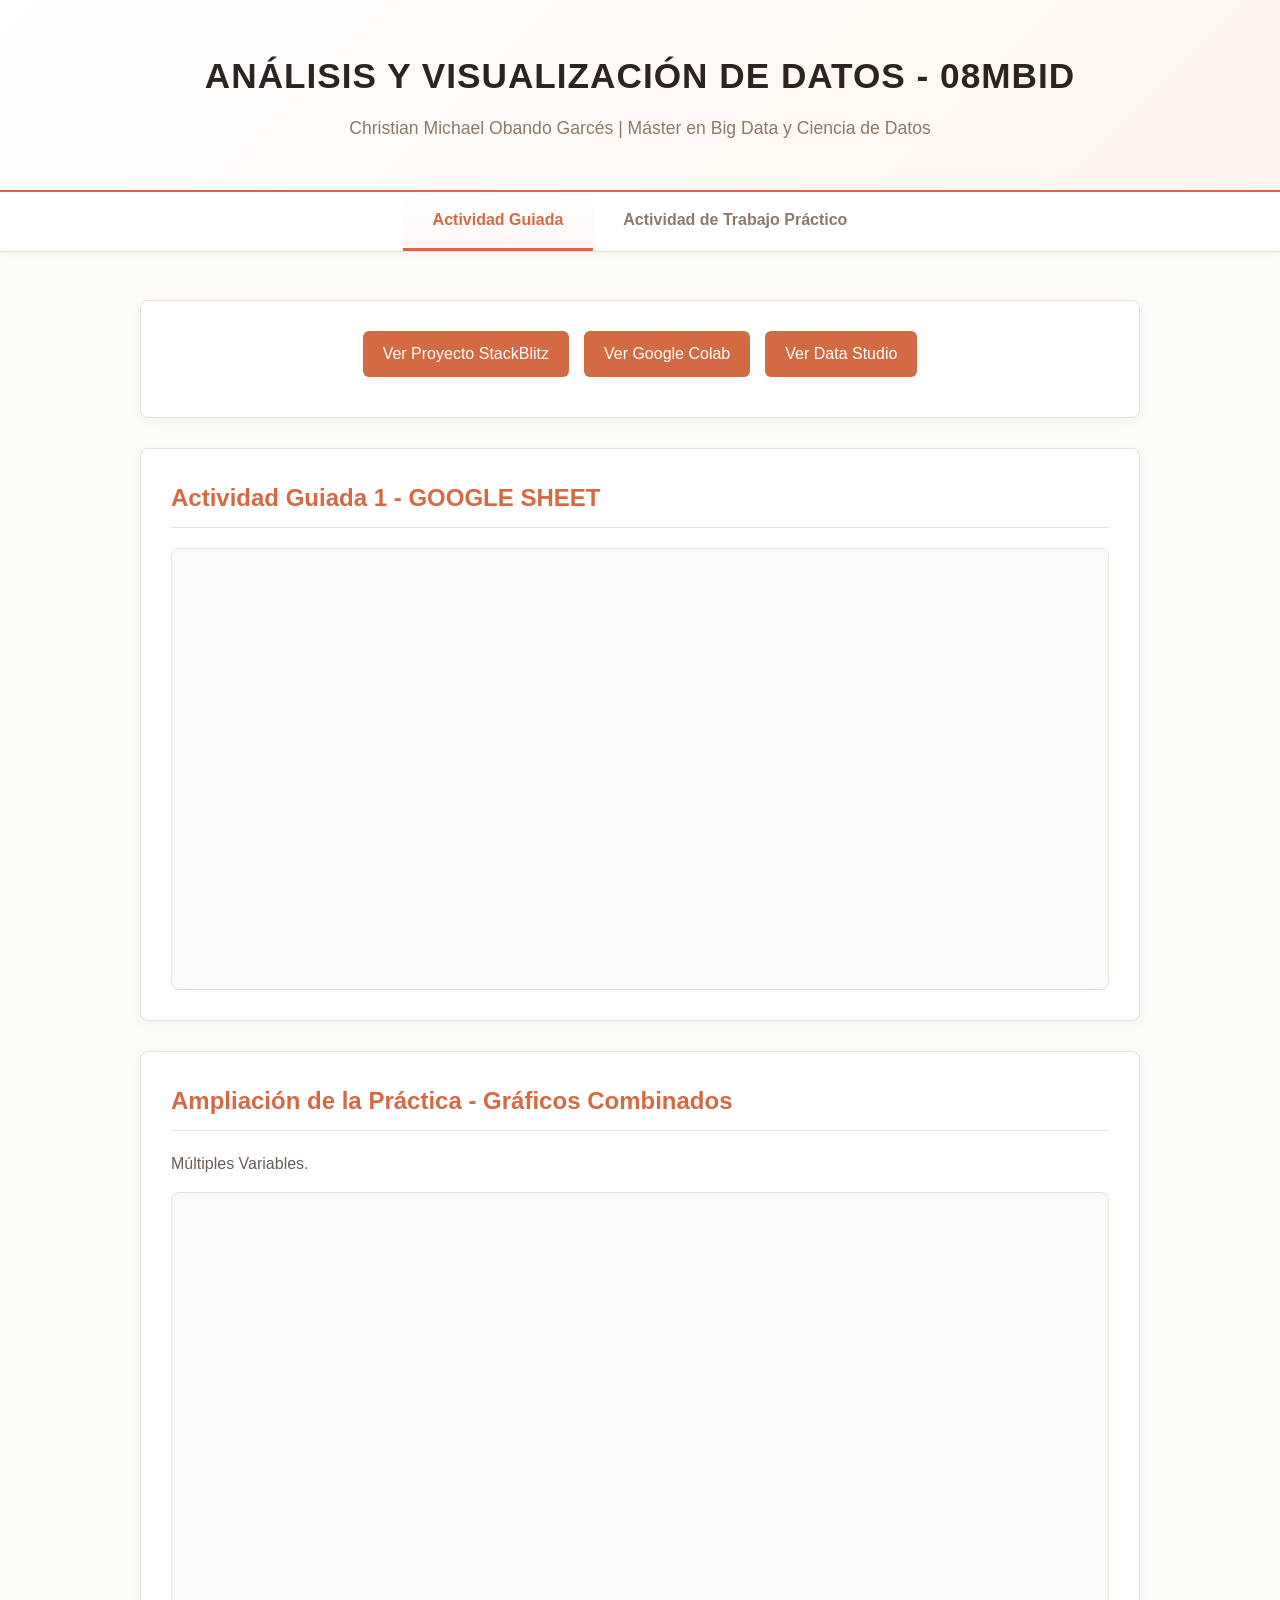
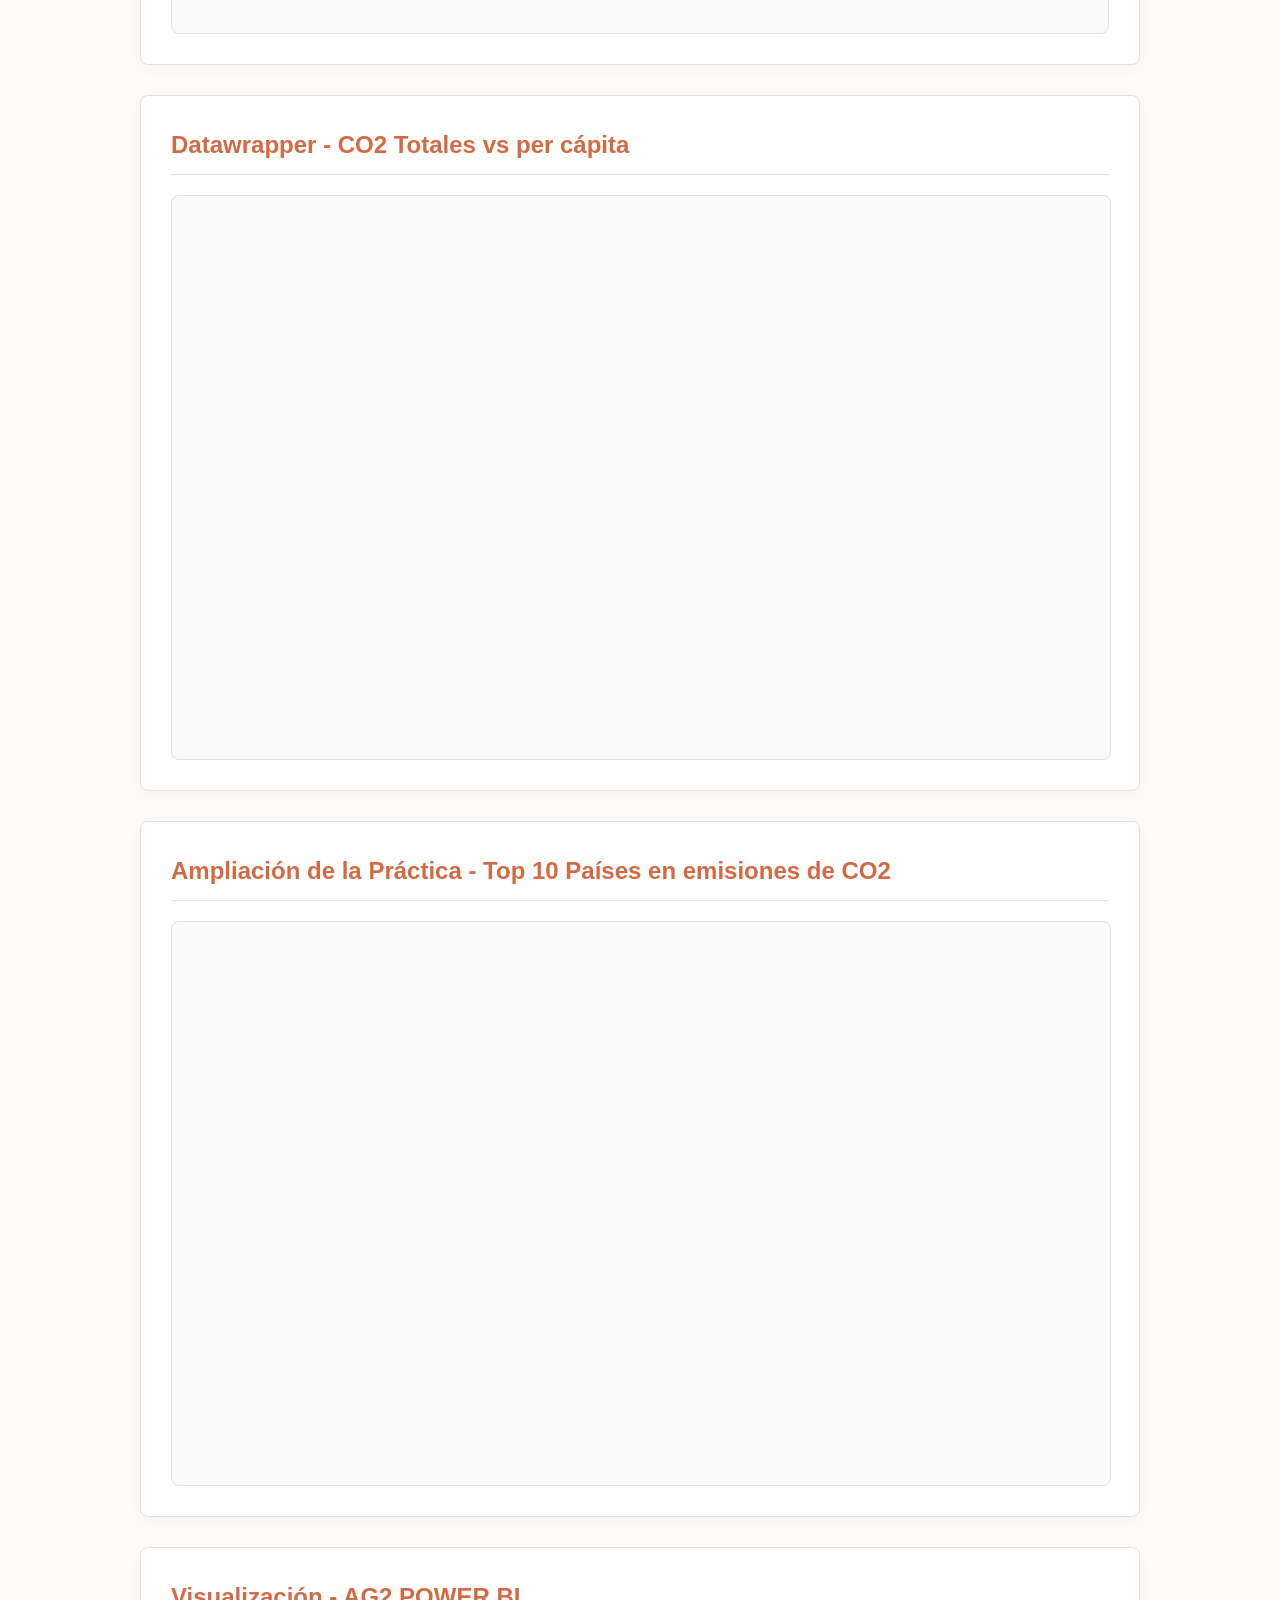
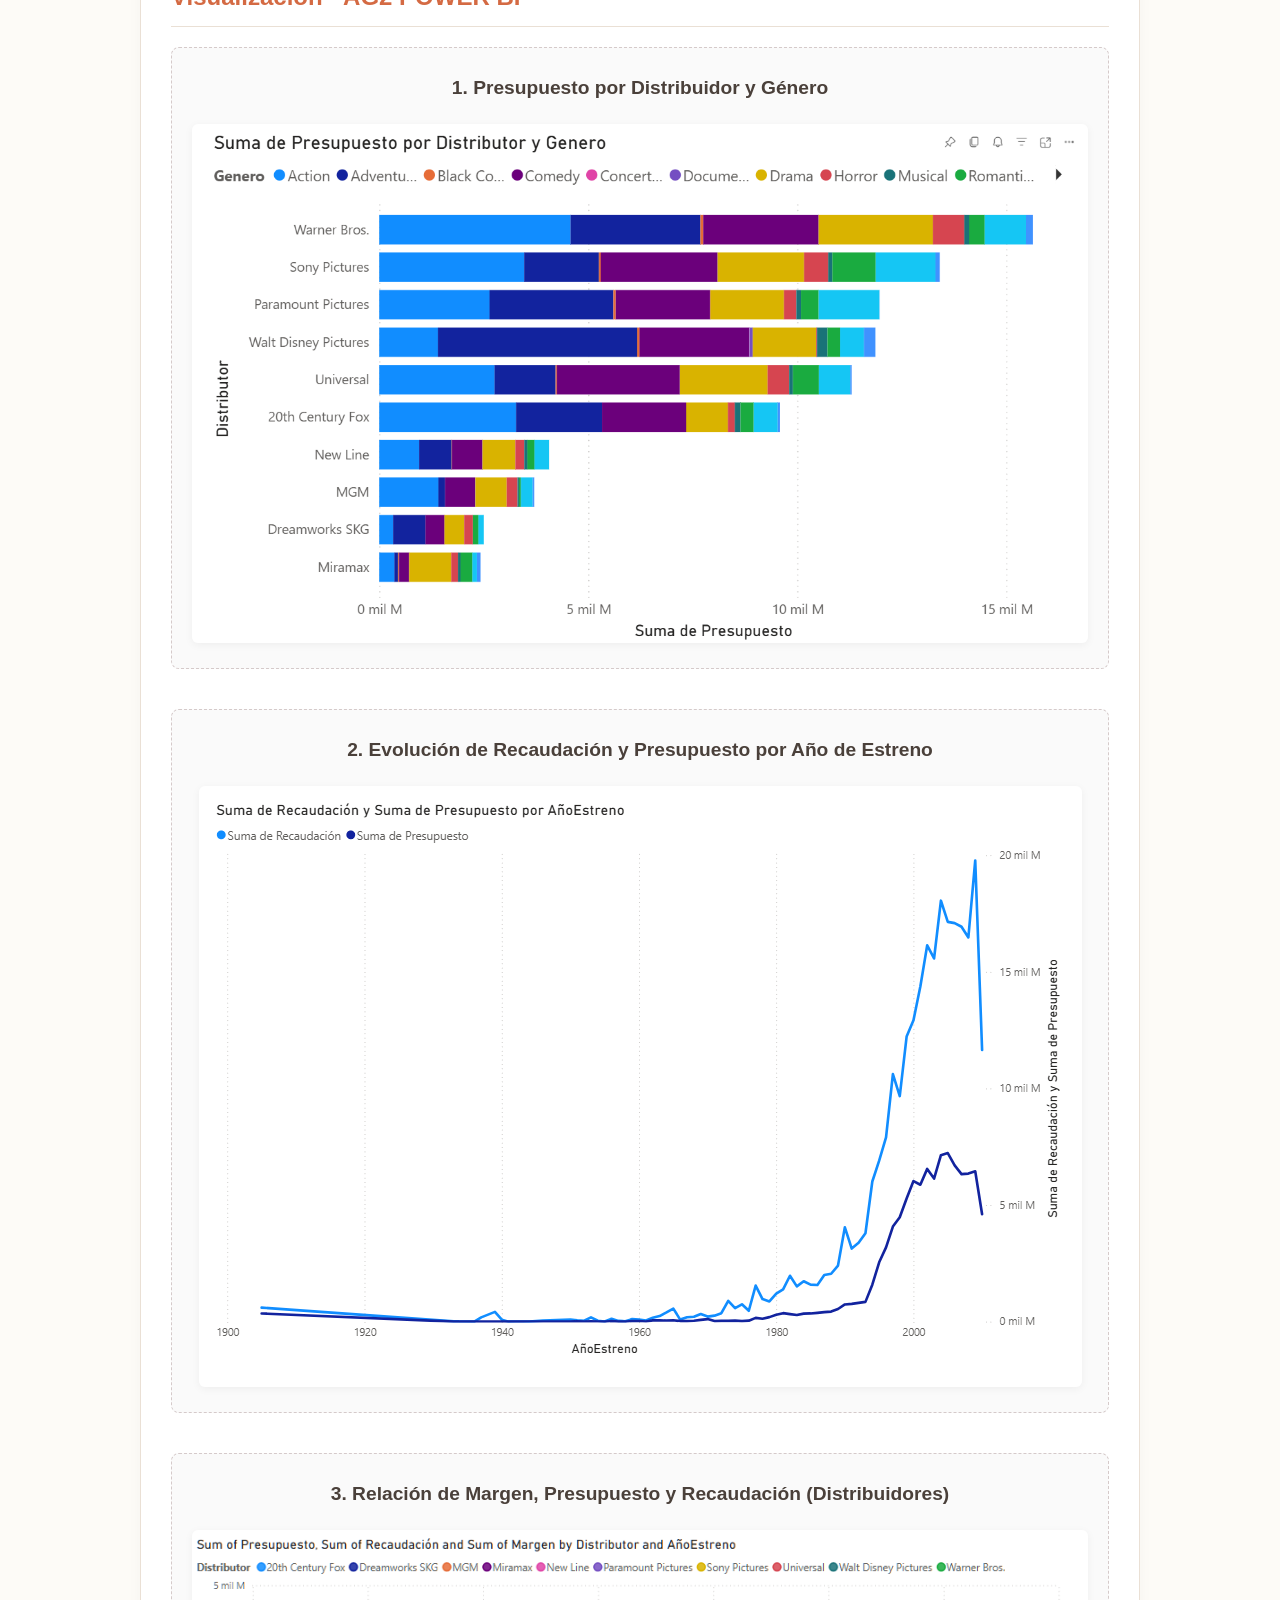
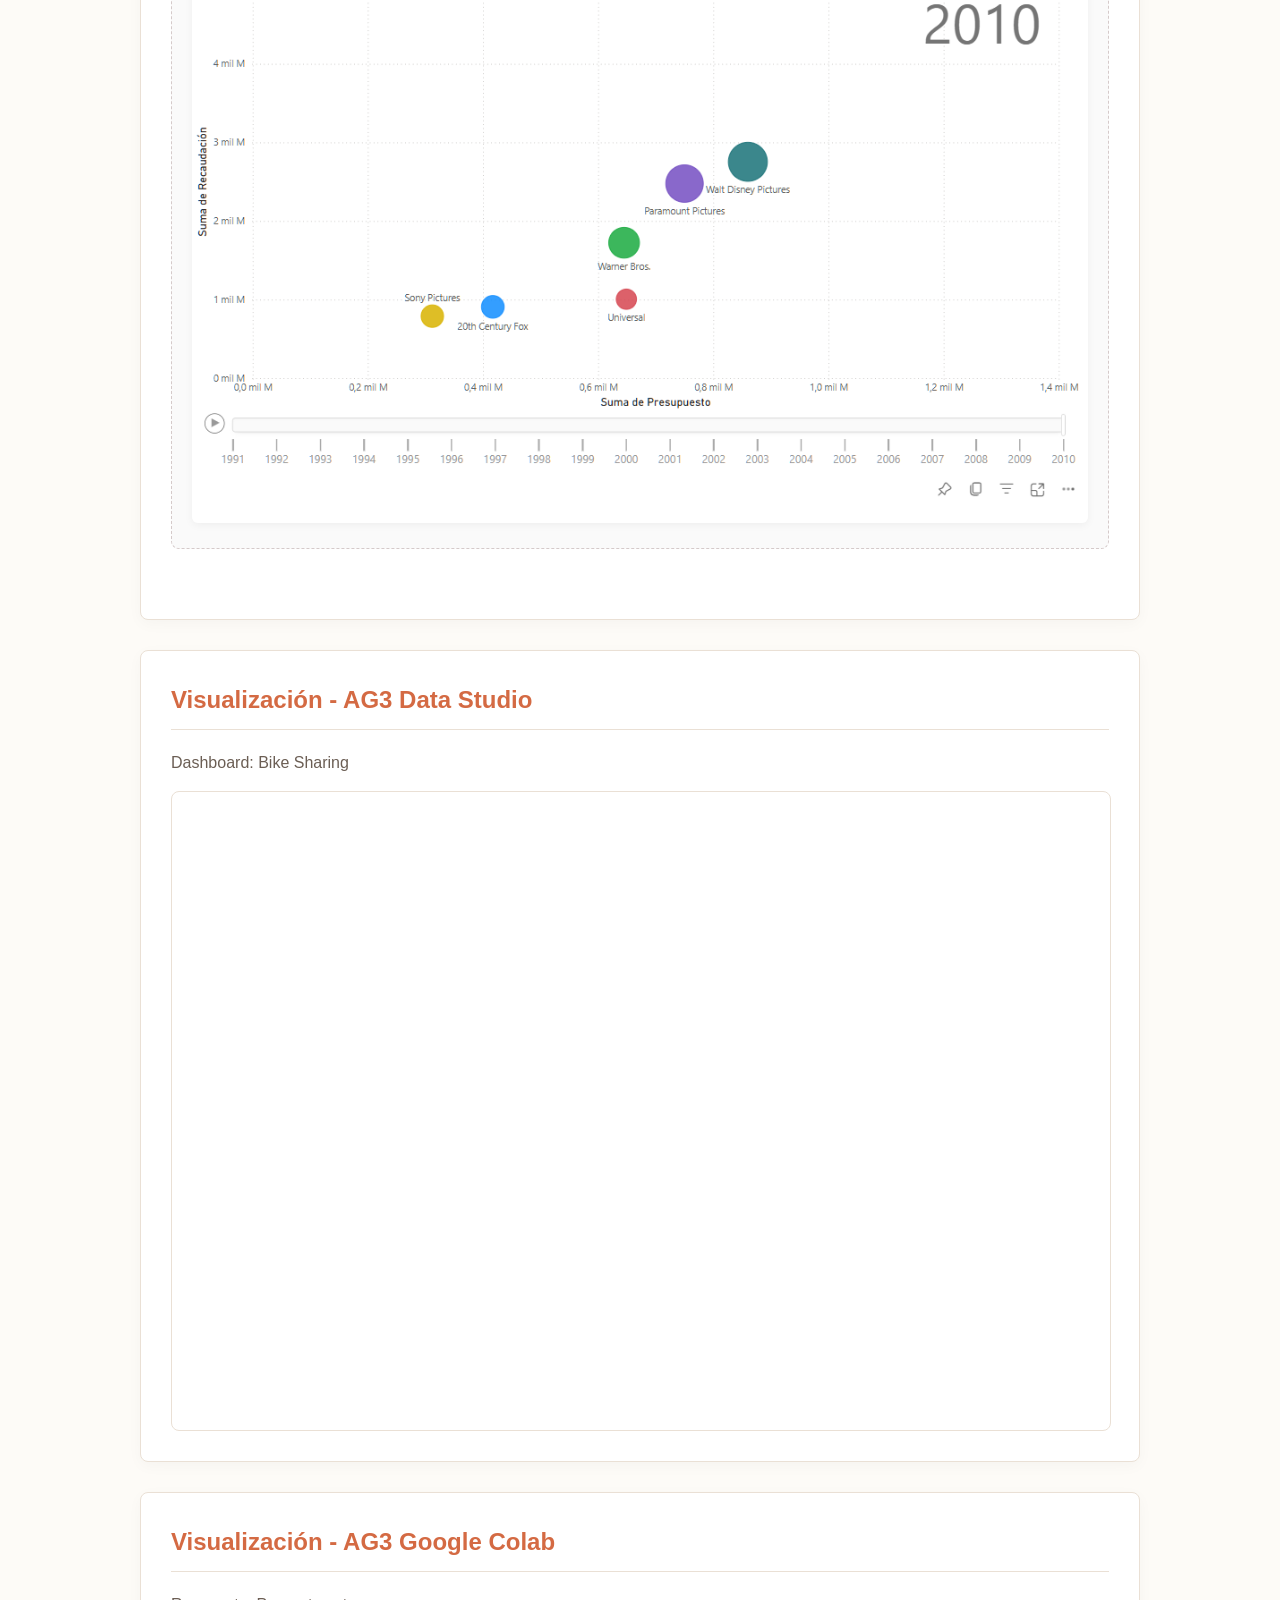
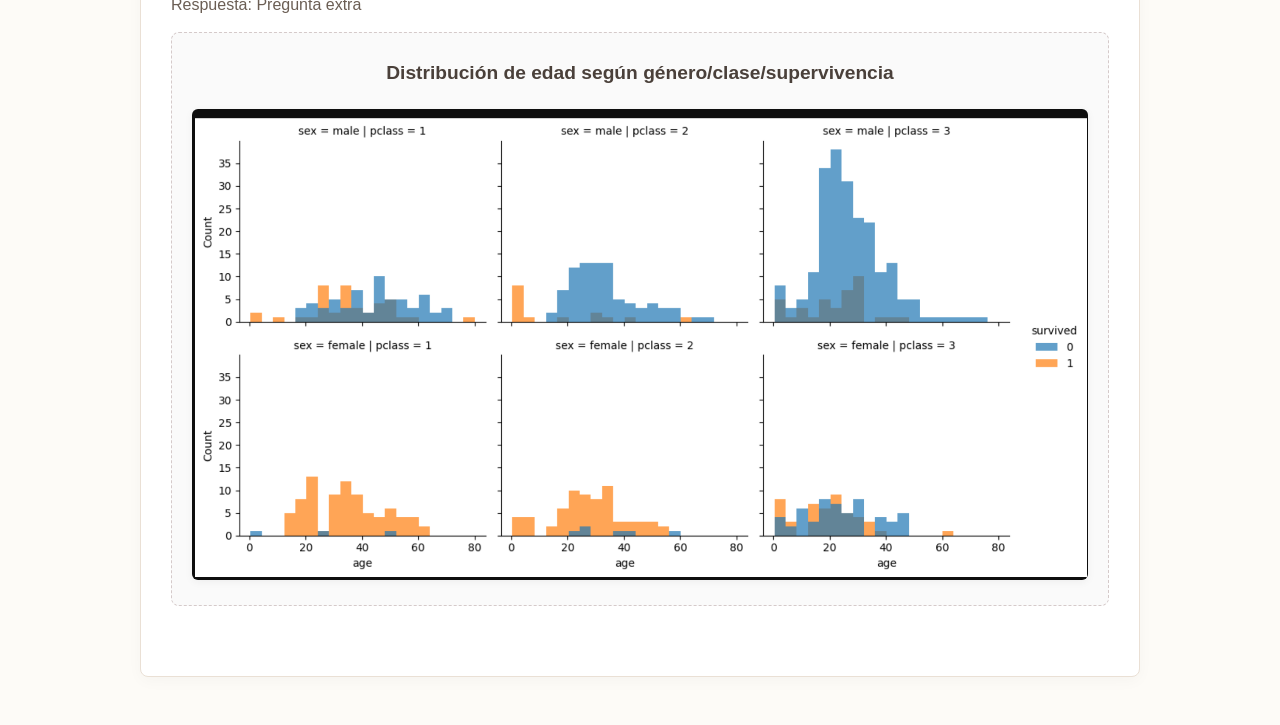
==== commit 4fba9677: "update" ====
--- a/actividad_guiada.html
+++ b/actividad_guiada.html
@@ -28,7 +28,7 @@
 
         <section class="card">
             <h2>Actividad Guiada 1 - GOOGLE SHEET</h2>
-            <div class="iframe-wrapper">
+            <div class="sheets-wrapper">
                 <iframe seamless frameborder="0" scrolling="no" src="https://docs.google.com/spreadsheets/d/e/2PACX-1vTFLxNuj-ljDFdAiAx6Bff97eOuLq5bKR7v_nxgTdsKbGoGkpAGSflj9et9sBz4dZIS8b-jBYQjgAnI/pubchart?oid=1736764273&amp;format=interactive"></iframe>
             </div>
         </section>
@@ -36,7 +36,7 @@
         <section class="card">
             <h2>Ampliación de la Práctica - Gráficos Combinados</h2>
             <p>Múltiples Variables.</p>
-            <div class="iframe-wrapper">
+            <div class="sheets-wrapper">
                 <iframe seamless frameborder="0" scrolling="no" src="https://docs.google.com/spreadsheets/d/e/2PACX-1vTFLxNuj-ljDFdAiAx6Bff97eOuLq5bKR7v_nxgTdsKbGoGkpAGSflj9et9sBz4dZIS8b-jBYQjgAnI/pubchart?oid=72440438&amp;format=interactive"></iframe>
             </div>
         </section>
--- a/style.css
+++ b/style.css
@@ -190,4 +190,25 @@
     display: block;
     margin: 0 auto;
     box-shadow: 0 2px 8px rgba(0,0,0,0.05);
+}
+
+/* =========================================
+   CONTENEDOR ESPECÍFICO PARA GOOGLE SHEETS
+   ========================================= */
+.sheets-wrapper {
+    display: flex;
+    justify-content: center;
+    align-items: center;
+    padding: 20px 0;
+    background-color: #FAFAFA;
+    border-radius: 8px;
+    border: 1px solid #EAE0D5;
+    overflow-x: auto; /* Permite scroll horizontal en móviles */
+}
+
+.sheets-wrapper iframe {
+    width: 650px; /* Ancho fijo para que el gráfico no se corte */
+    height: 400px; /* Alto fijo */
+    border: none;
+    max-width: 100%;
 }
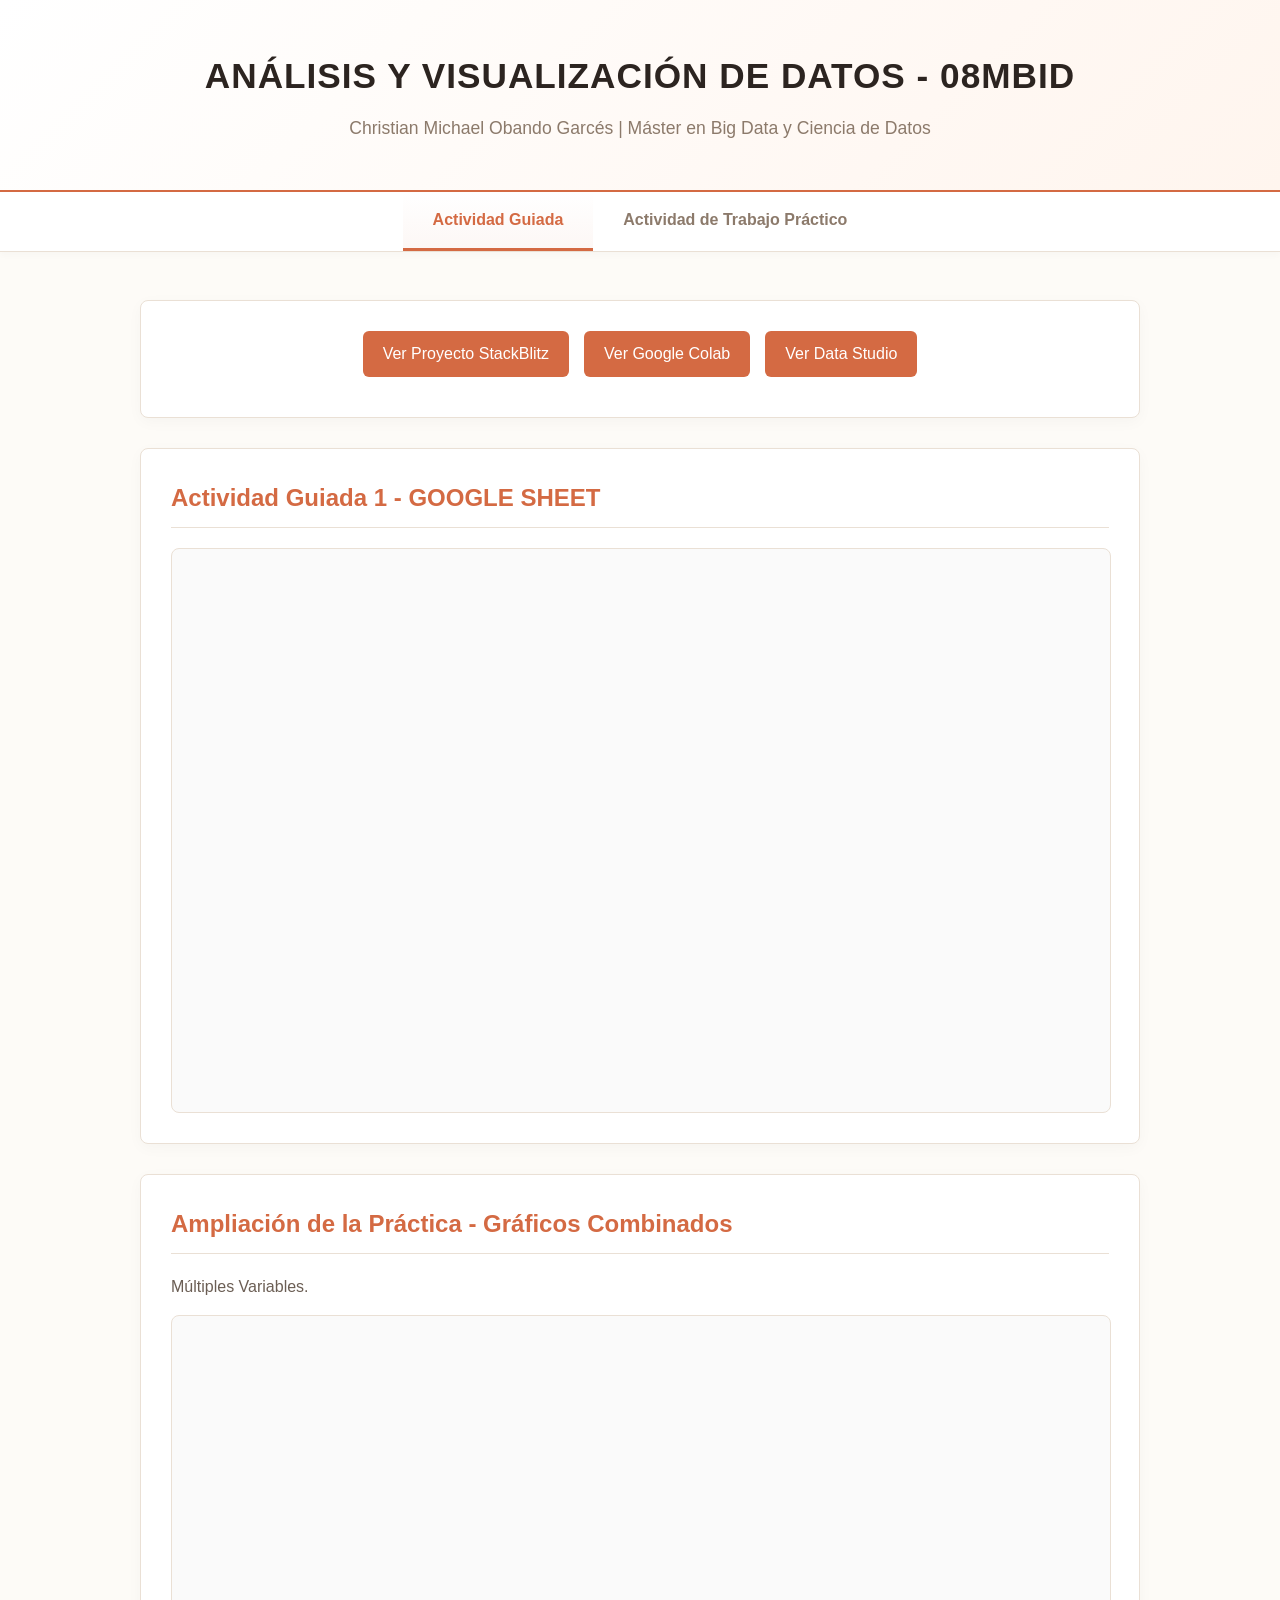
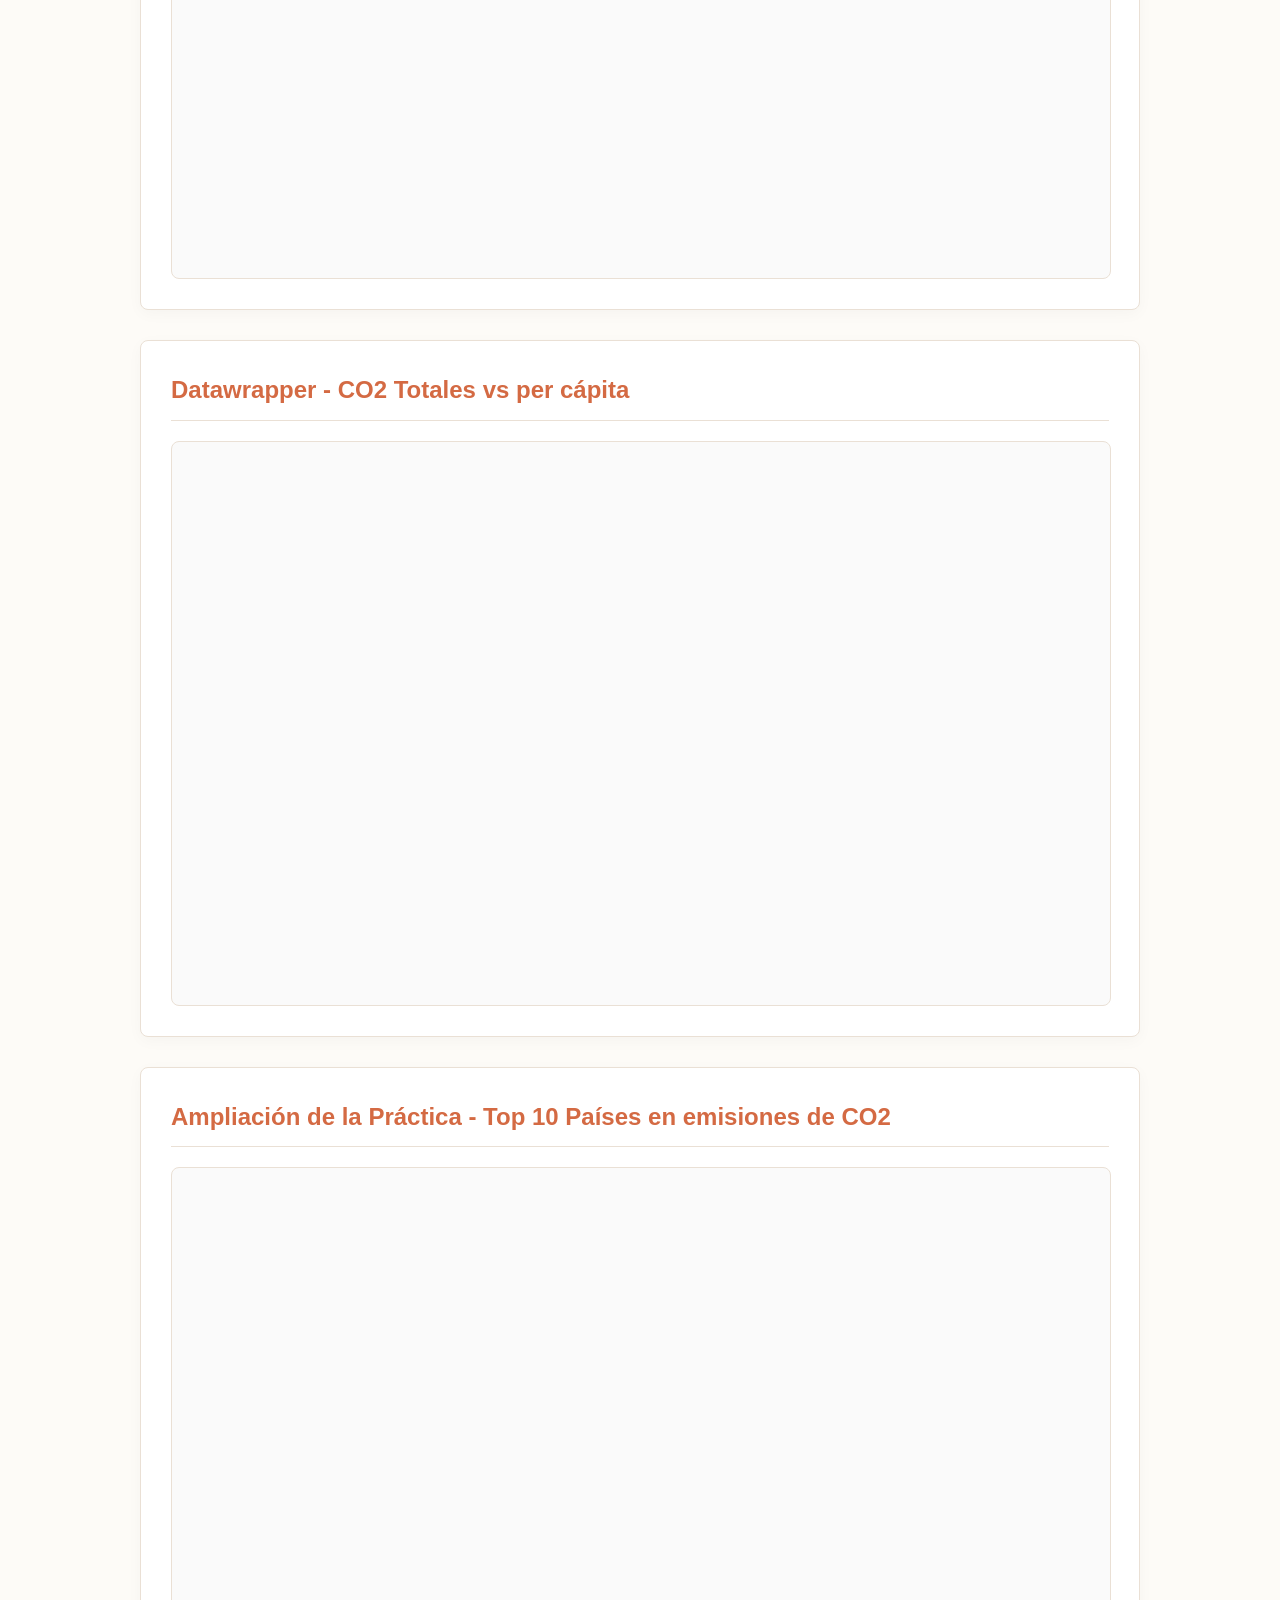
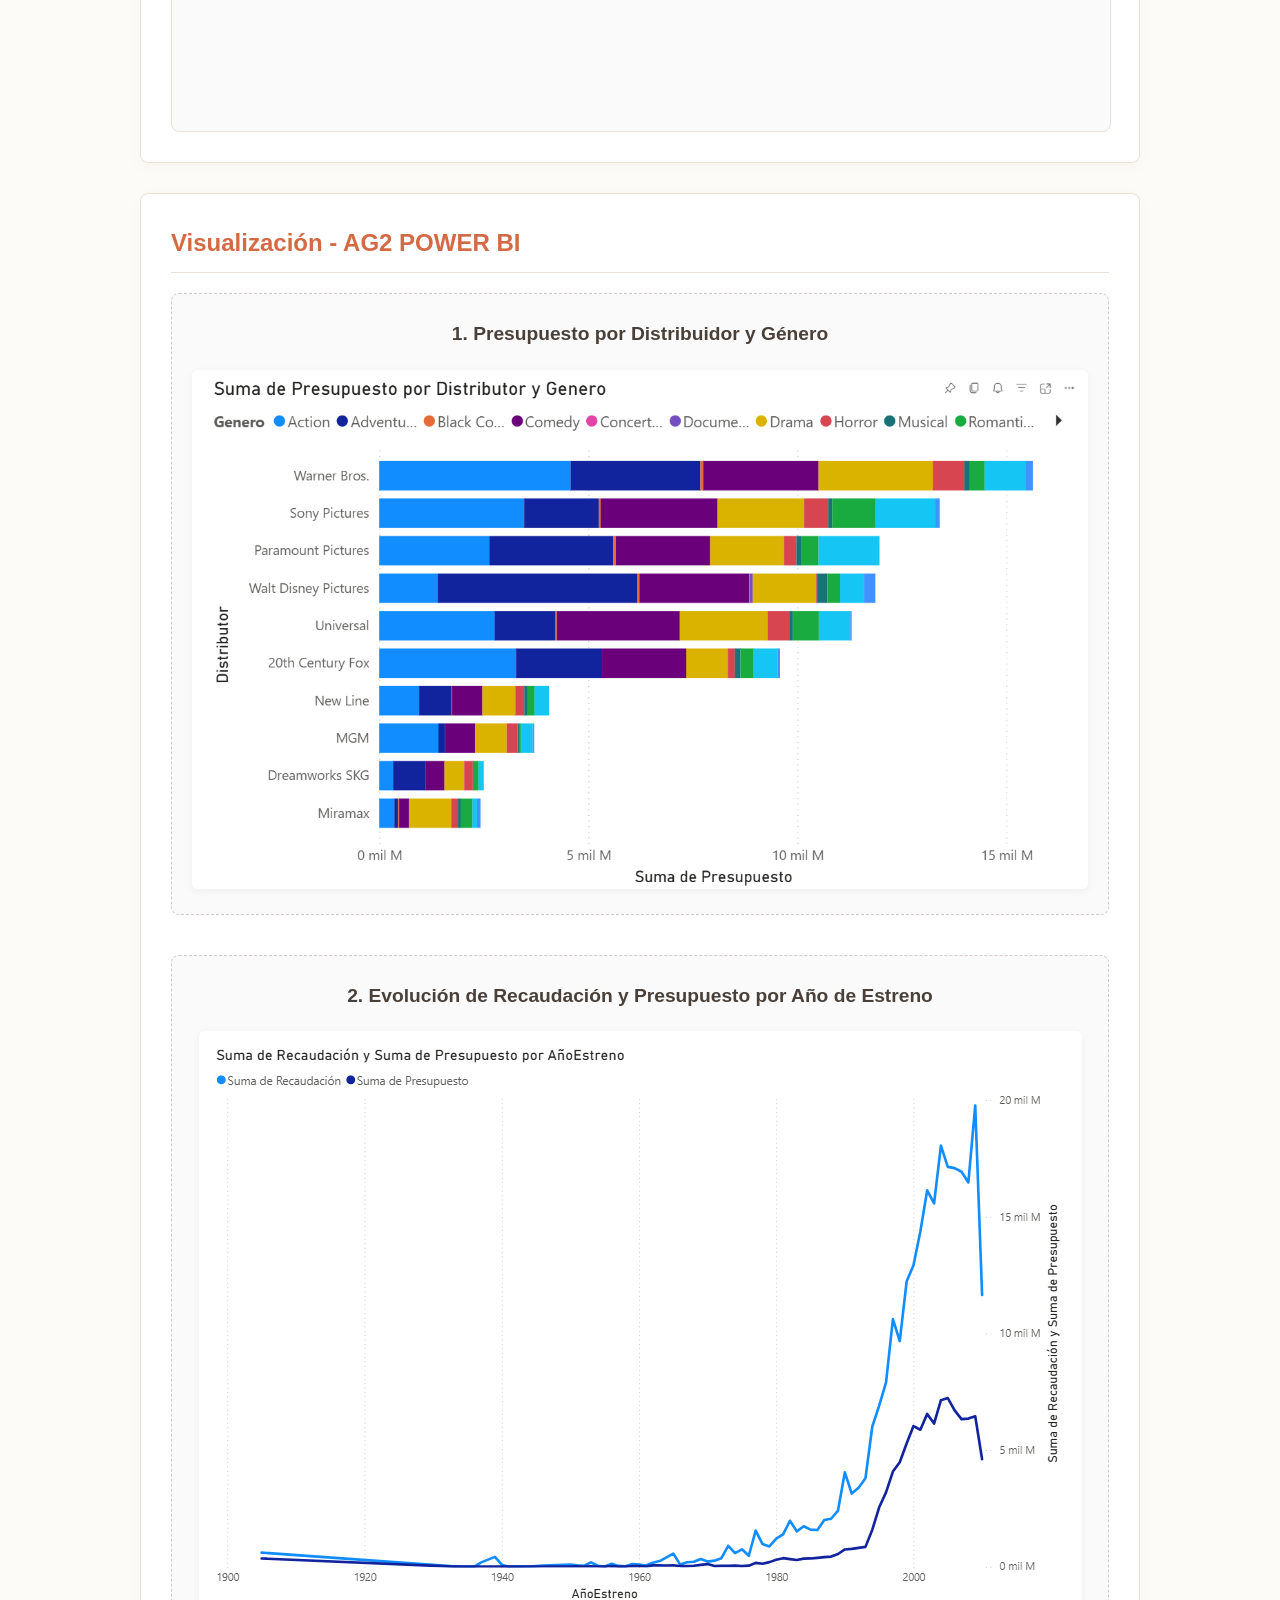
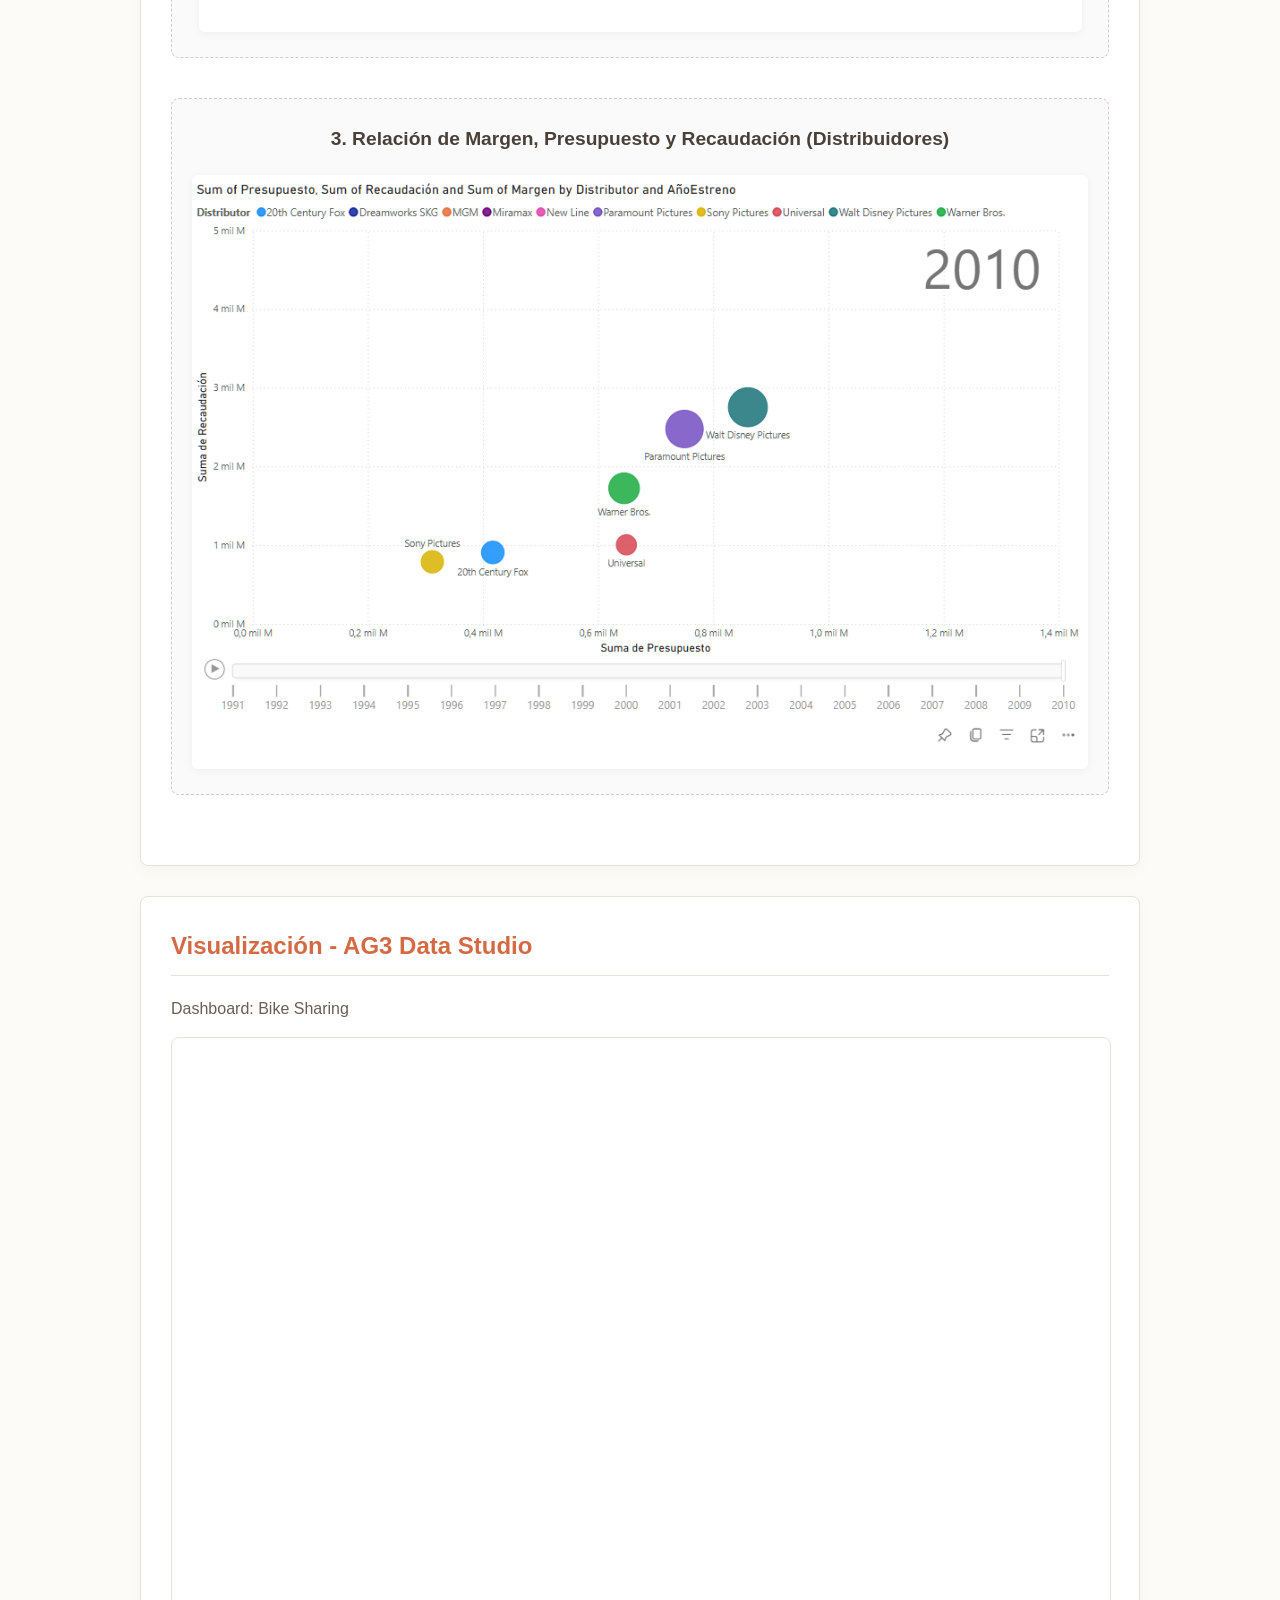
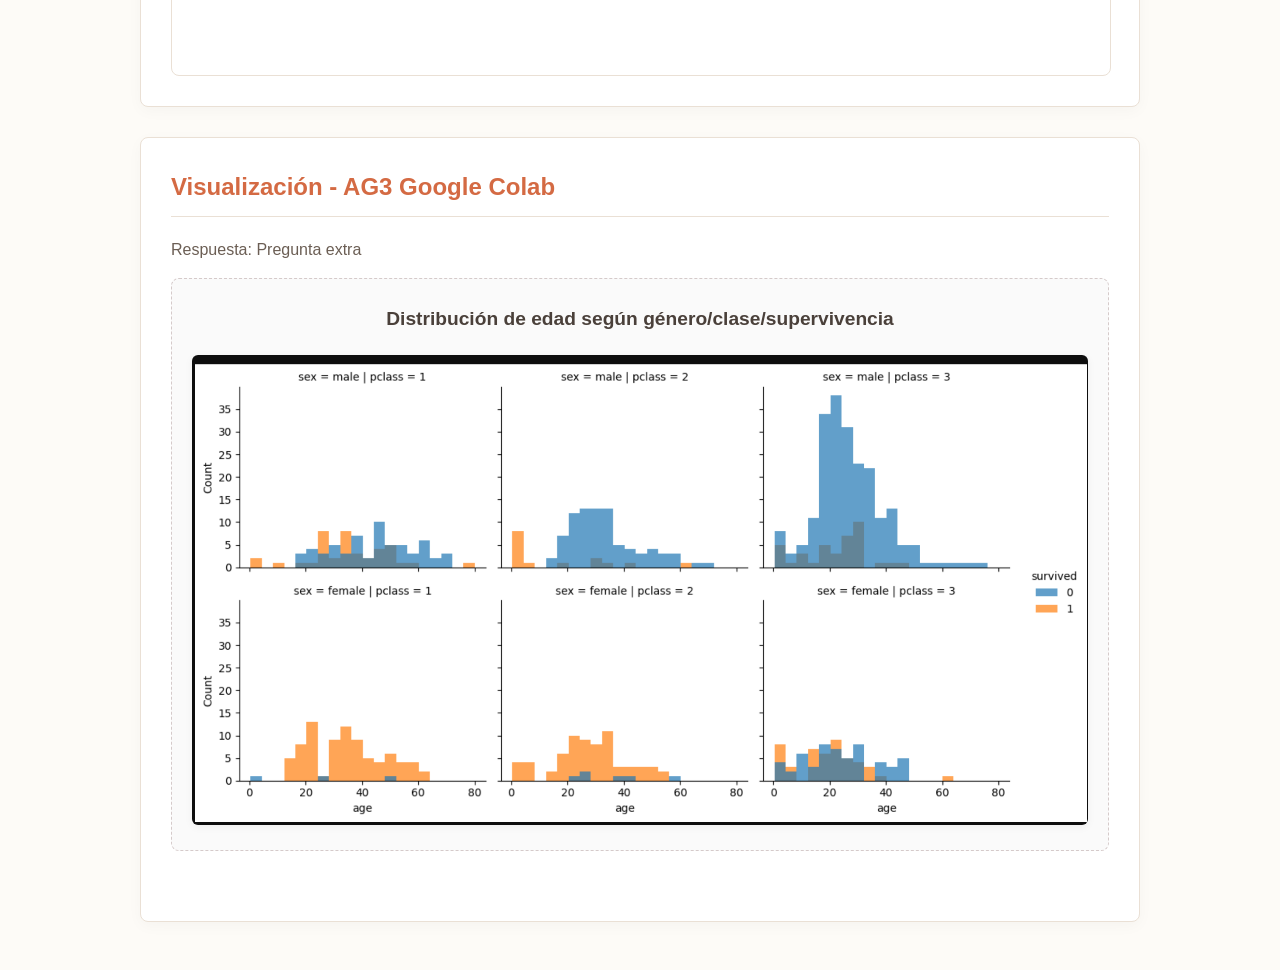
==== commit 880c7e96: "update" ====
--- a/actividad_guiada.html
+++ b/actividad_guiada.html
@@ -28,7 +28,7 @@
 
         <section class="card">
             <h2>Actividad Guiada 1 - GOOGLE SHEET</h2>
-            <div class="sheets-wrapper">
+            <div class="iframe-wrapper">
                 <iframe seamless frameborder="0" scrolling="no" src="https://docs.google.com/spreadsheets/d/e/2PACX-1vTFLxNuj-ljDFdAiAx6Bff97eOuLq5bKR7v_nxgTdsKbGoGkpAGSflj9et9sBz4dZIS8b-jBYQjgAnI/pubchart?oid=1736764273&amp;format=interactive"></iframe>
             </div>
         </section>
@@ -36,7 +36,7 @@
         <section class="card">
             <h2>Ampliación de la Práctica - Gráficos Combinados</h2>
             <p>Múltiples Variables.</p>
-            <div class="sheets-wrapper">
+            <div class="iframe-wrapper">
                 <iframe seamless frameborder="0" scrolling="no" src="https://docs.google.com/spreadsheets/d/e/2PACX-1vTFLxNuj-ljDFdAiAx6Bff97eOuLq5bKR7v_nxgTdsKbGoGkpAGSflj9et9sBz4dZIS8b-jBYQjgAnI/pubchart?oid=72440438&amp;format=interactive"></iframe>
             </div>
         </section>
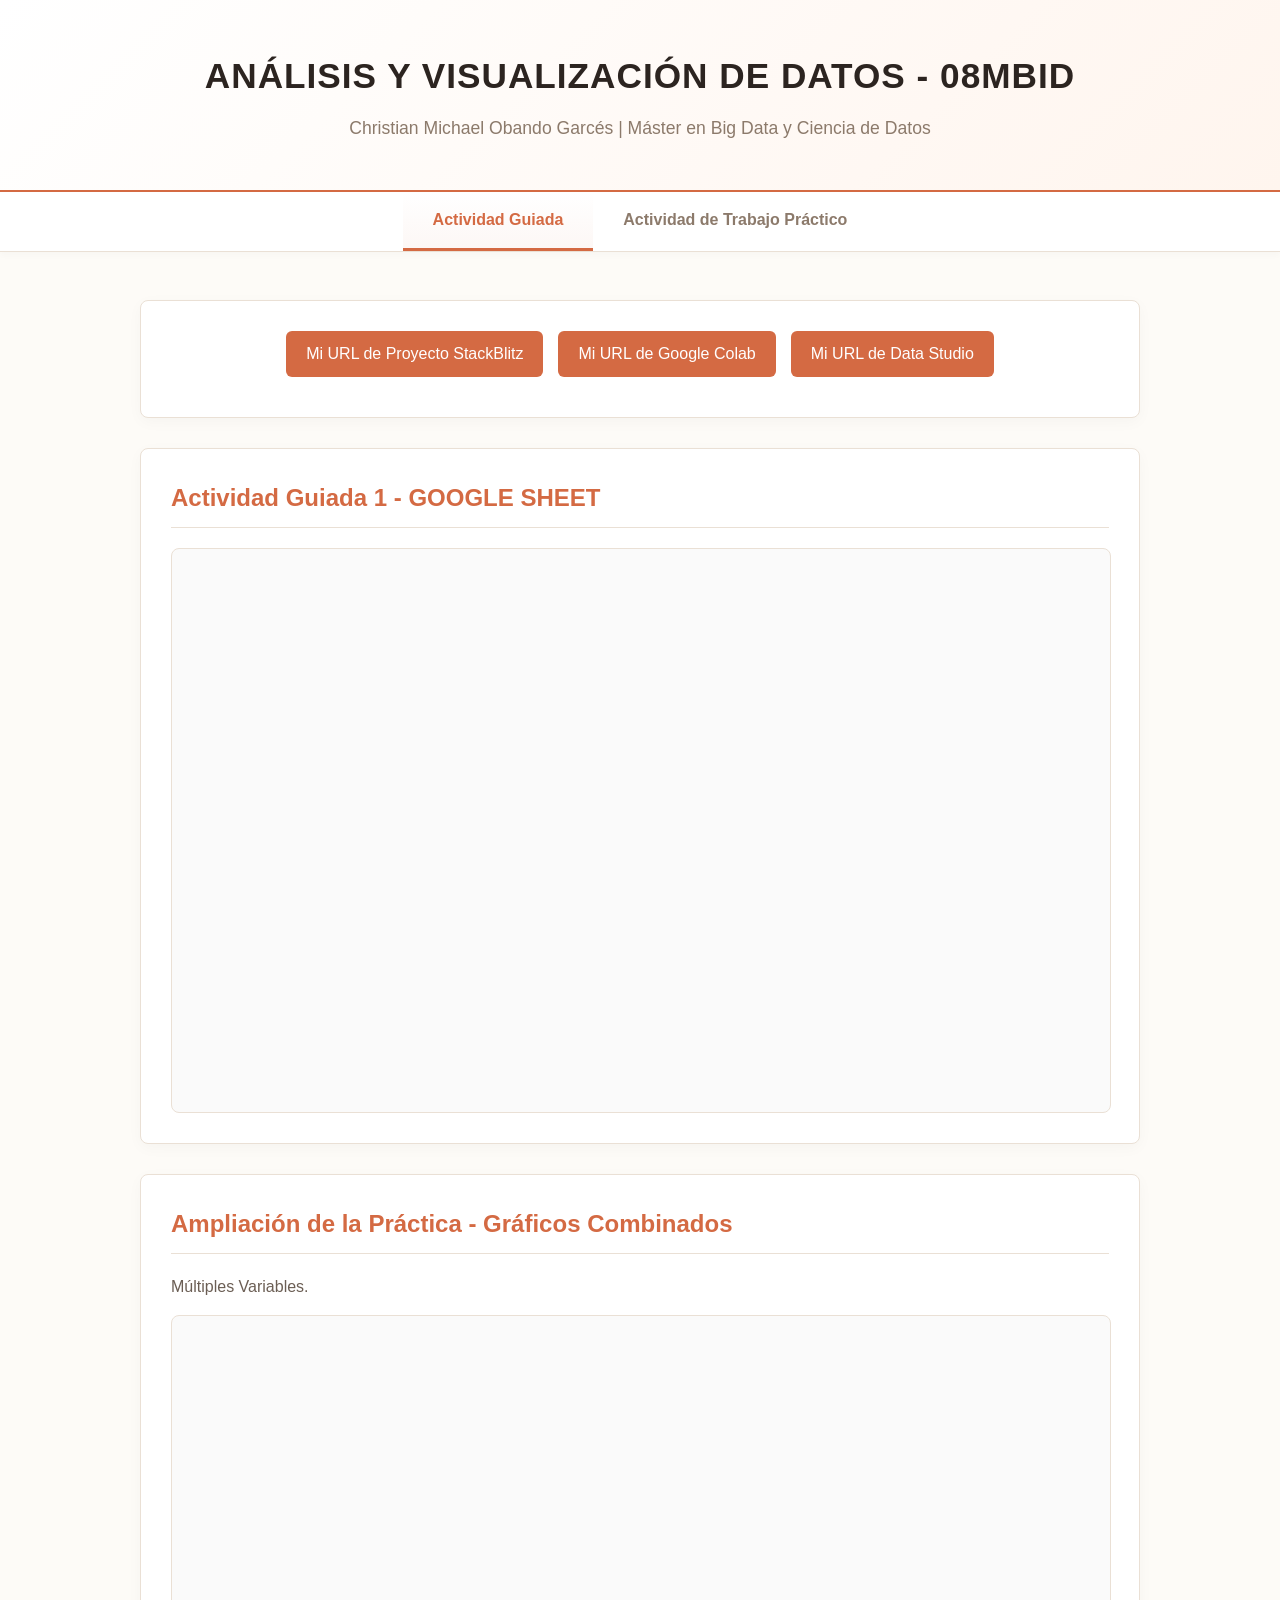
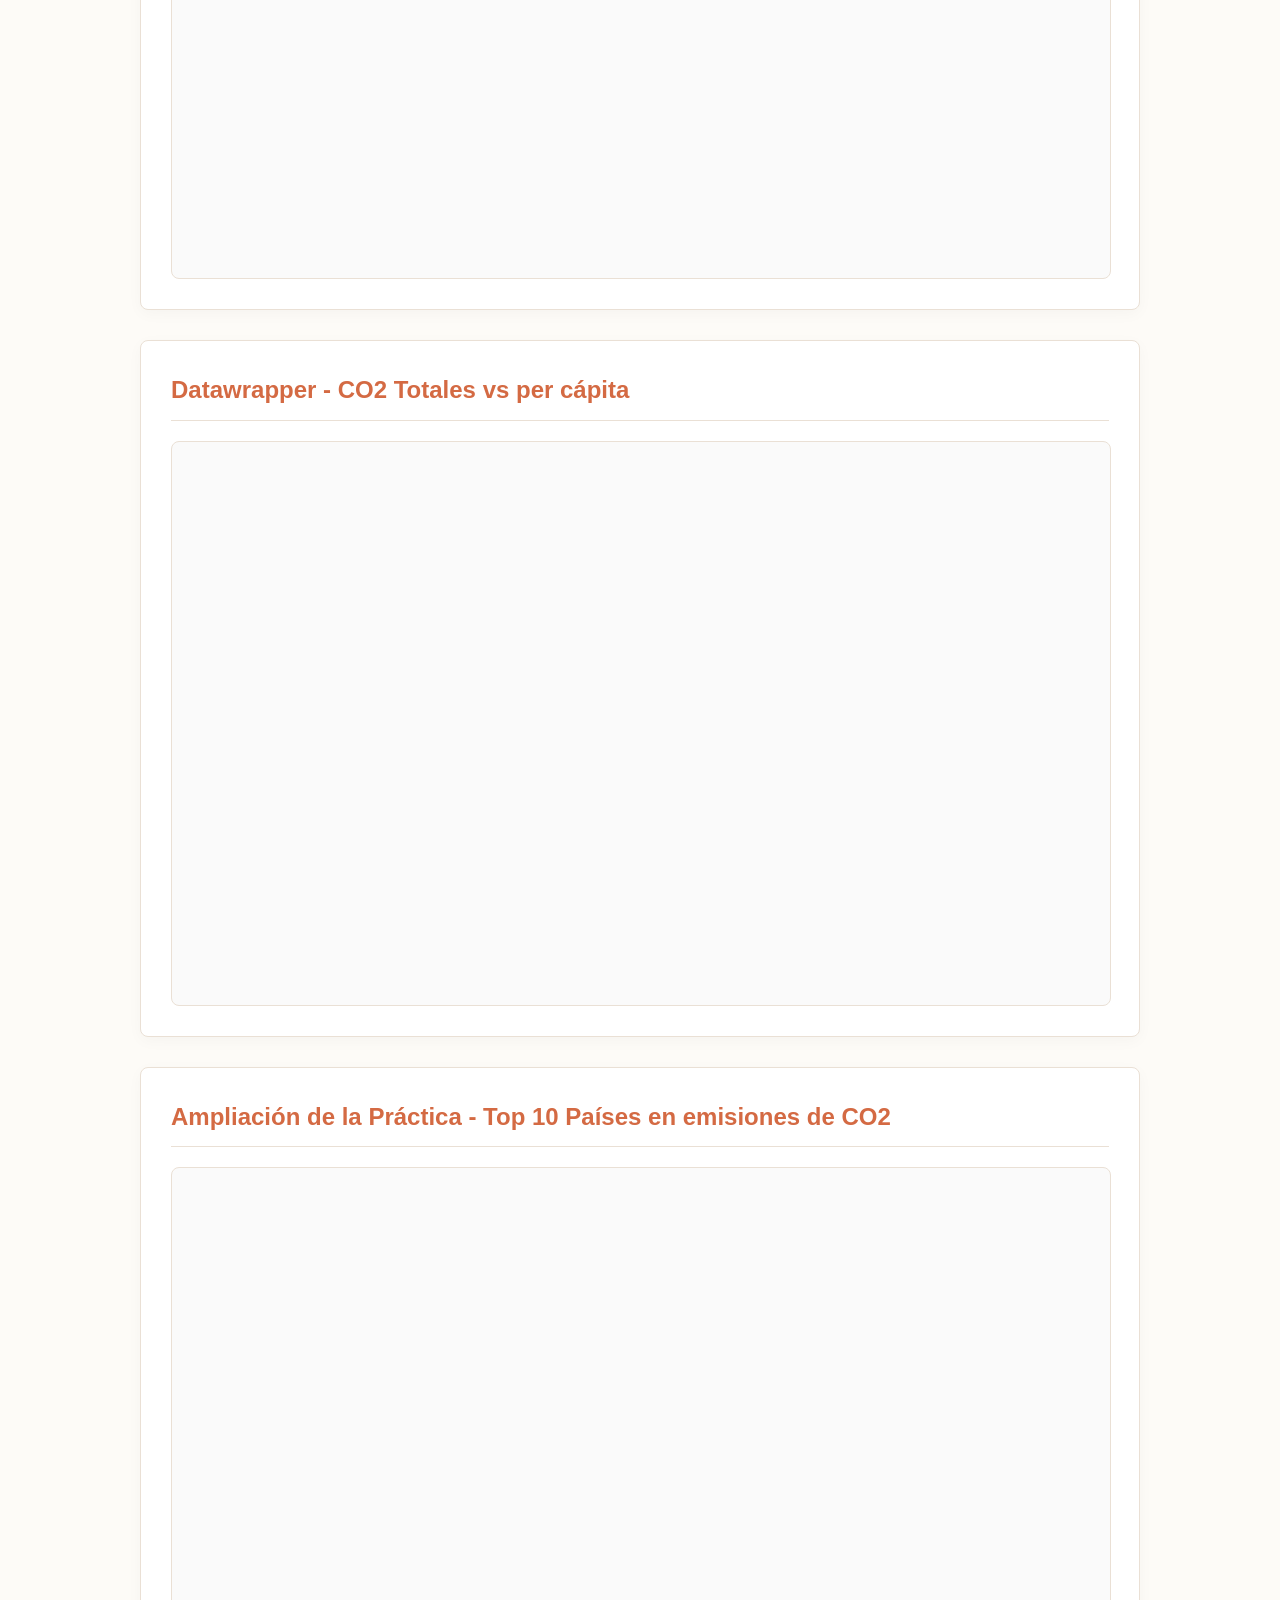
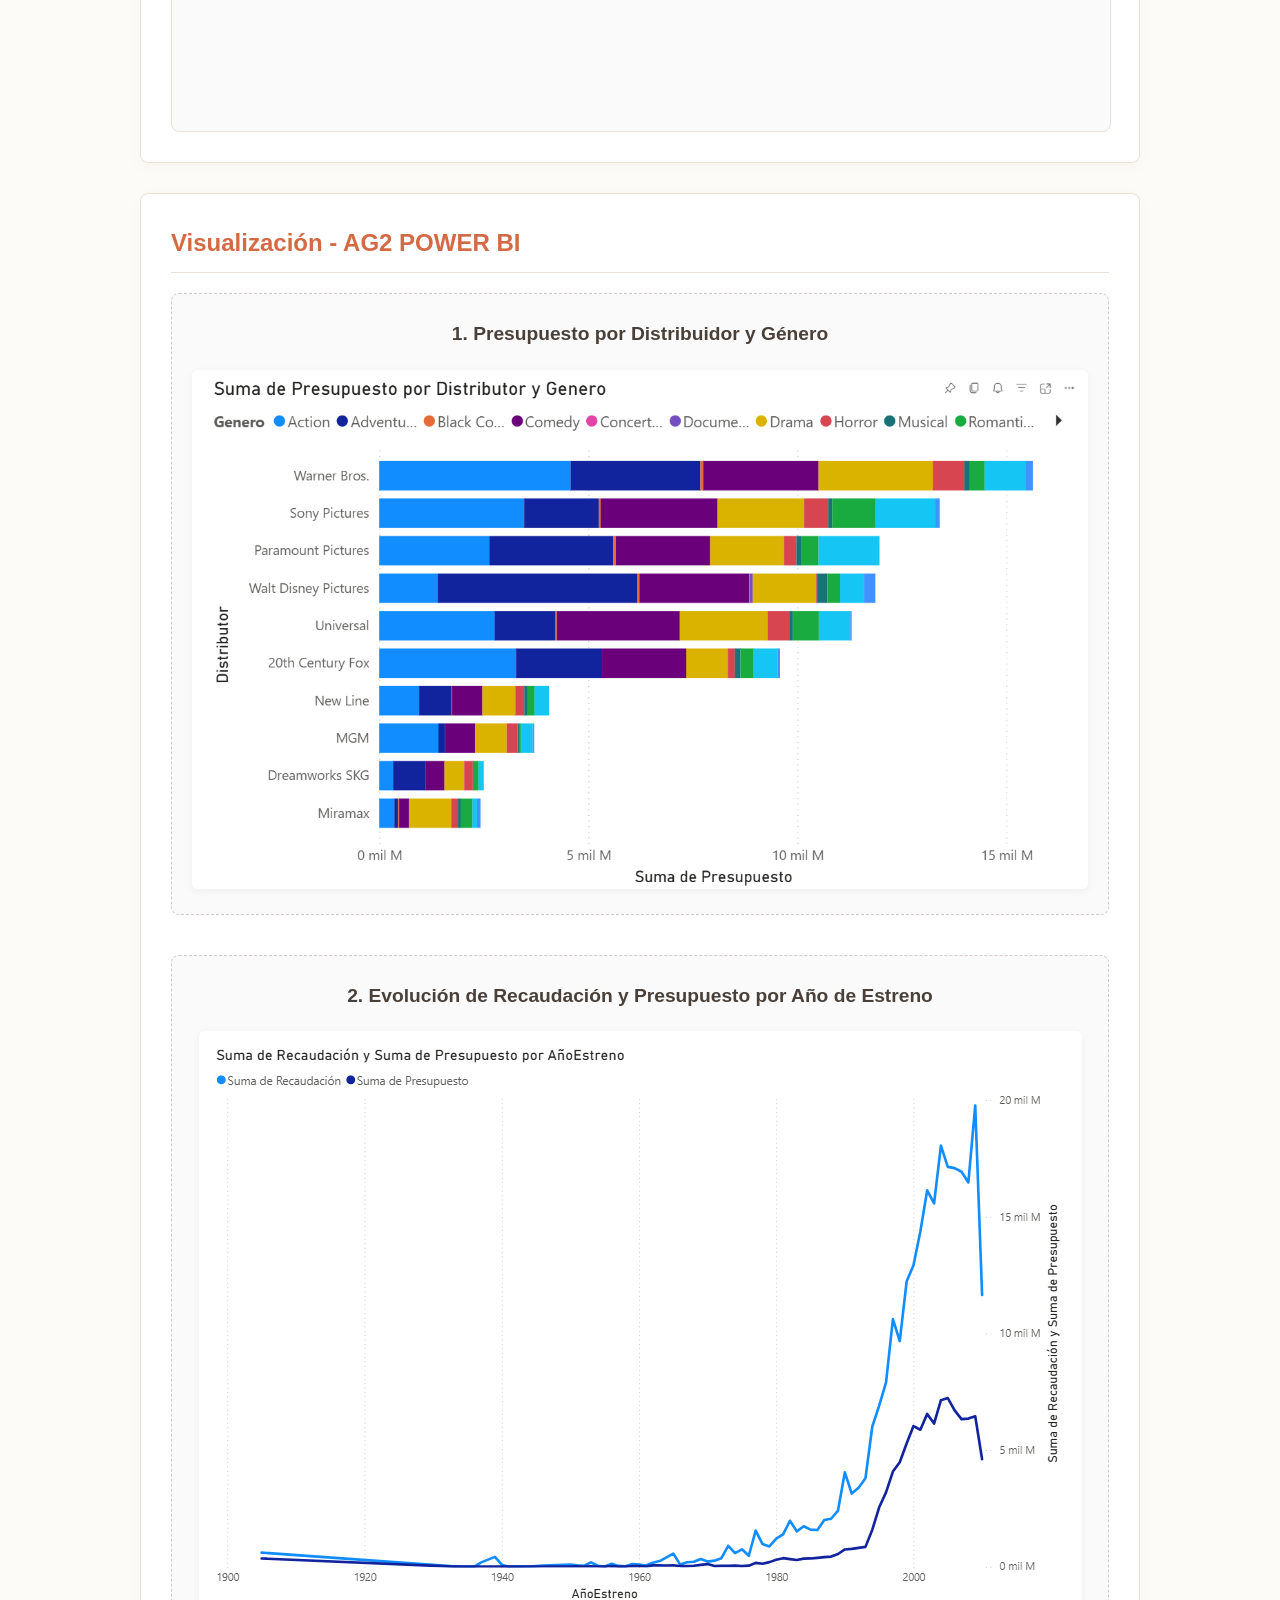
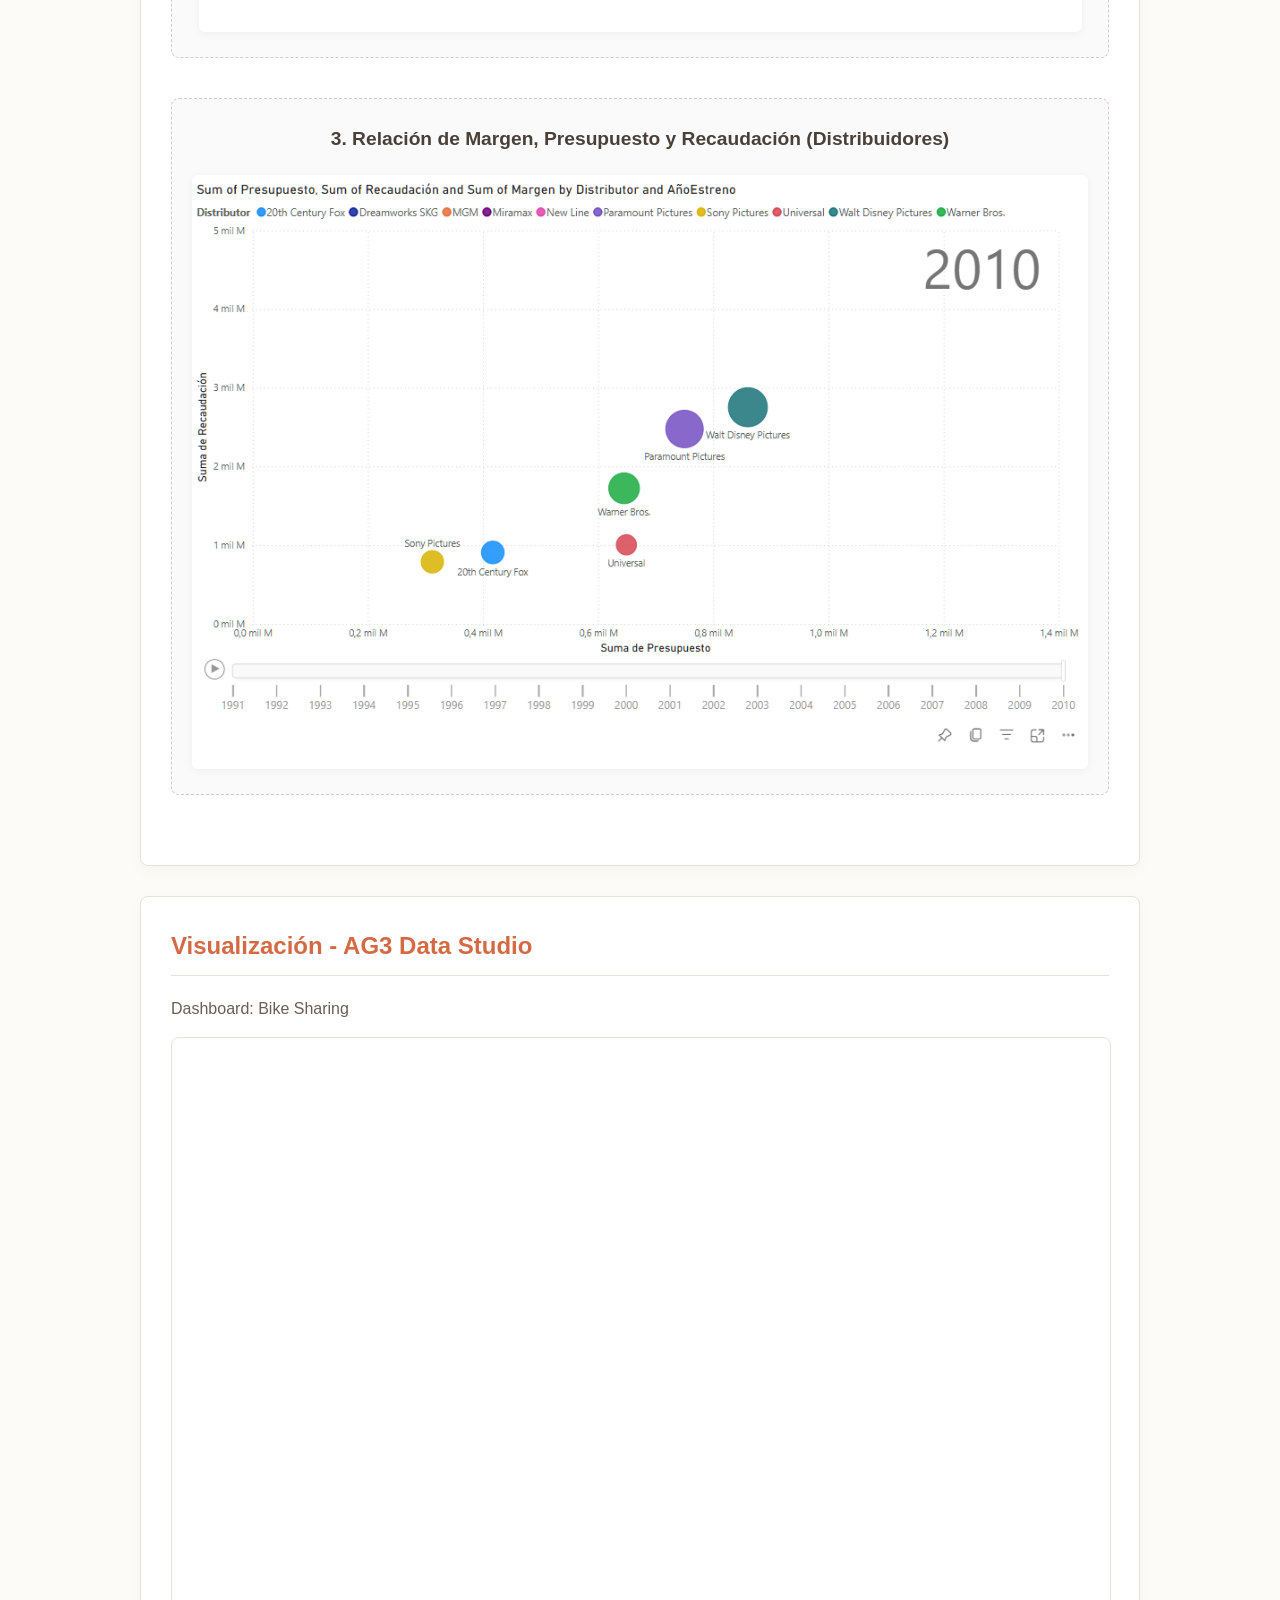
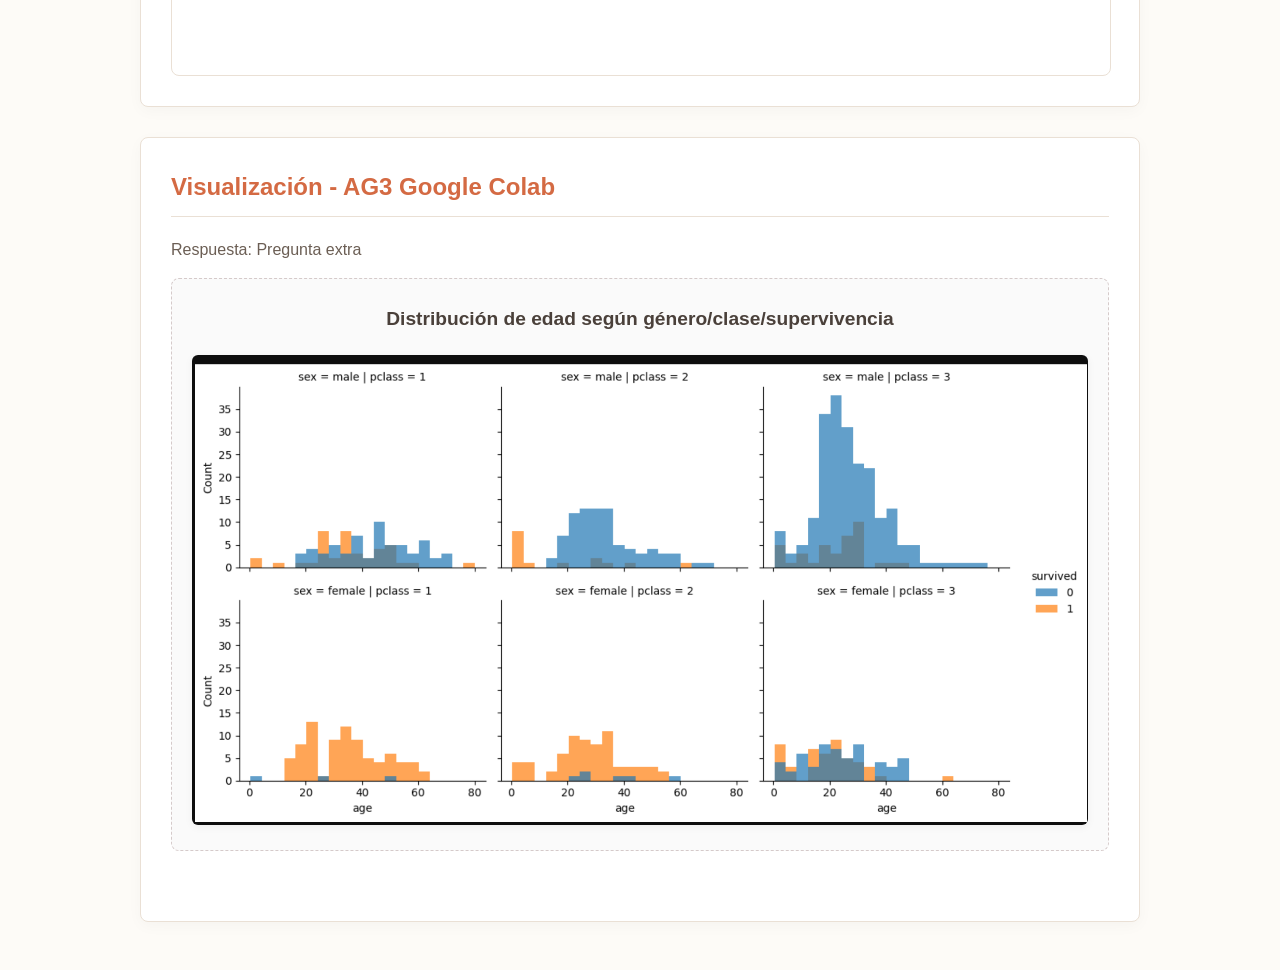
==== commit a1961b98: "update" ====
--- a/actividad_guiada.html
+++ b/actividad_guiada.html
@@ -20,9 +20,9 @@
     <main>
         <section class="card">
             <div class="header-links">
-                <a href="https://stackblitzstarters6z66gugd-zvjg--8080--29a3b5f7.local-corp.webcontainer.io" target="_blank" class="btn">Ver Proyecto StackBlitz</a>
-                <a href="https://colab.research.google.com/drive/11NJVNo-NHlXSUj-_ugr9rm8kClLEgizU?usp=sharing" target="_blank" class="btn">Ver Google Colab</a>
-                <a href="https://datastudio.google.com/s/uVorCSsOm70" target="_blank" class="btn">Ver Data Studio</a>
+                <a href="https://stackblitzstarters6z66gugd-zvjg--8080--29a3b5f7.local-corp.webcontainer.io" target="_blank" class="btn">Mi URL de Proyecto StackBlitz</a>
+                <a href="https://colab.research.google.com/drive/11NJVNo-NHlXSUj-_ugr9rm8kClLEgizU?usp=sharing" target="_blank" class="btn">Mi URL de Google Colab</a>
+                <a href="https://datastudio.google.com/s/uVorCSsOm70" target="_blank" class="btn">Mi URL de Data Studio</a>
             </div>
         </section>
 
--- a/style.css
+++ b/style.css
@@ -211,4 +211,69 @@
     height: 400px; /* Alto fijo */
     border: none;
     max-width: 100%;
+}
+
+
+/* ==========================================================================
+   BLOQUE DE OPTIMIZACIÓN PARA EXPORTACIÓN A PDF (No afecta a la navegación web)
+   ========================================================================== */
+@media print {
+    /* 1. Ajustes del cuerpo general para el PDF */
+    body {
+        background-color: #FFFFFF !important;
+        color: #000000 !important;
+        font-size: 11pt;
+    }
+
+    main {
+        margin: 1rem auto !important;
+        padding: 0 !important;
+        max-width: 100% !important;
+    }
+
+
+
+    /* 3. Prevenir cortes feos de páginas a la mitad de una gráfica o tarjeta */
+    .card, .chart-container, .iframe-wrapper, .scrollable-wrapper, .sheets-wrapper {
+        page-break-inside: avoid !important;
+        break-inside: avoid !important;
+        box-shadow: none !important;
+        background: #FFFFFF !important;
+    }
+
+    /* 4. PROTECCIÓN DE TUS IMÁGENES: Asegura que V1, V2, V3 y V4 escalen y no se rompan */
+    img, .responsive-img {
+        max-width: 100% !important;
+        height: auto !important;
+        display: block !important;
+        page-break-inside: avoid !important;
+    }
+
+    /* 5. Ajuste para iframes con altura absoluta (Evita que salgan planos o vacíos) */
+    .iframe-wrapper {
+        padding-top: 0 !important;
+        height: 480px !important; /* Altura física fija reservada en el PDF */
+    }
+
+    .iframe-wrapper iframe {
+        position: relative !important;
+        height: 100% !important;
+        width: 100% !important;
+    }
+
+    /* 6. SOLUCIÓN PARA LA ÚLTIMA GRÁFICA (Data Studio / Dashboard Animado) */
+    .scrollable-wrapper {
+        overflow: visible !important; /* Quita las barras de scroll en el PDF */
+        border: none !important;
+        padding: 0 !important;
+    }
+
+    .scrollable-wrapper iframe {
+        width: 100% !important;
+        height: 750px !important; /* Forzar altura suficiente para capturar todo el cuadro */
+    }
+
+    .sheets-wrapper iframe {
+        width: 100% !important; /* Se adapta por completo al ancho del papel */
+    }
 }
